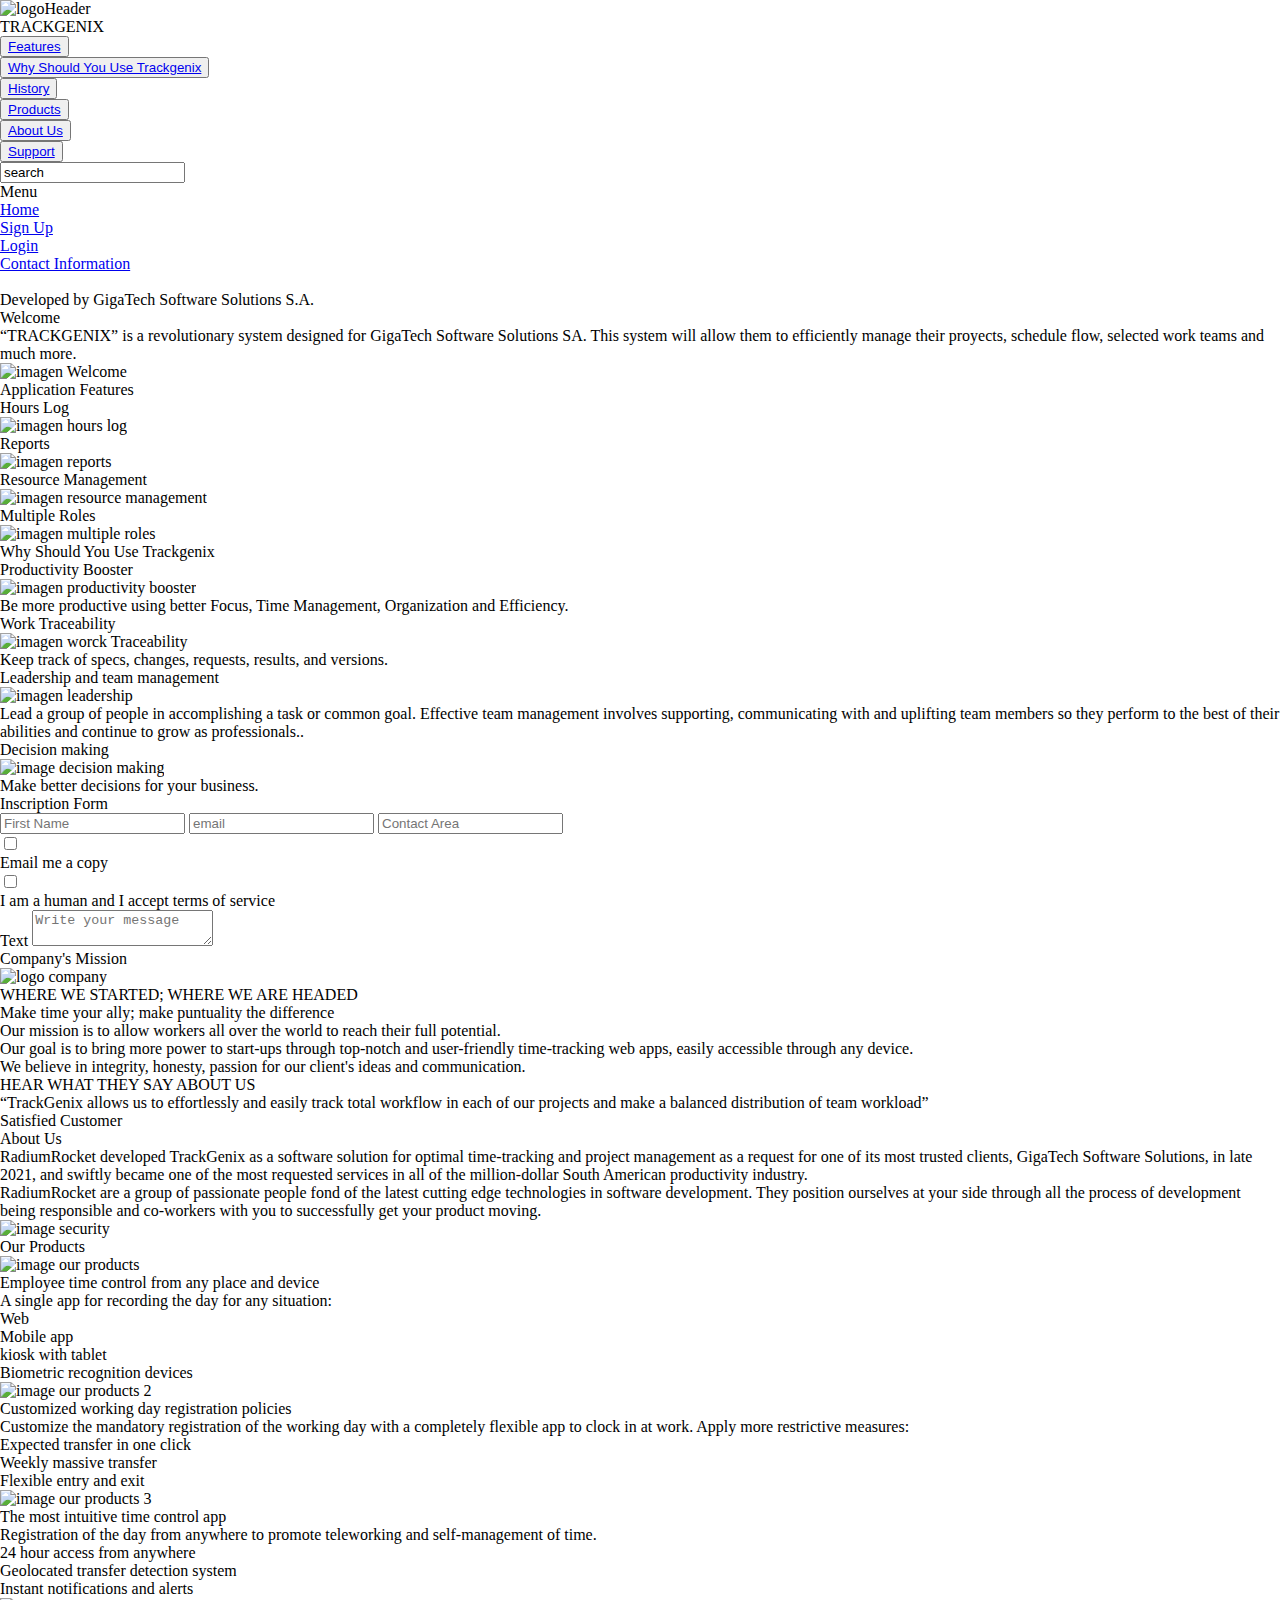
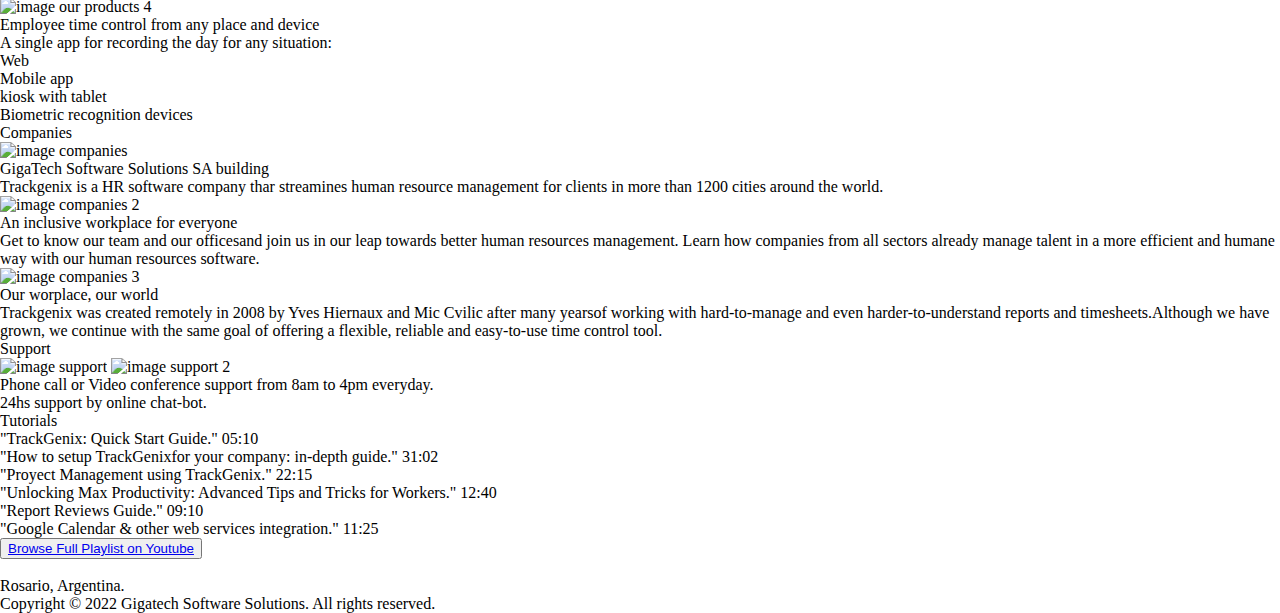
==== Semana-03/index.html @ 6f0683c3 "BaSP-W02-2022 : create css folder with reset file and style" ====
<!DOCTYPE html>
<html lang="en">
    <head>
        <meta charset="UTF-8">
        <meta http-equiv="X-UA-Compatible" content="IE=edge">
        <meta name="viewport" content="width=device-width, initial-scale=1.0">
        <title>TrackGenix: Work Hours Recording System</title>
        <meta name="description" content="“TRACKGENIX” is a revolutionary system designed by GigaTech Software Solutions SA.
        This system will allow them to efficiently manage their projects, schedule flow, selected work teams and much more.">
        <meta name="keywords" content="TRACKGENIX, HOURS LOG, EMPLOYEE REGISTRATION SYSTEM, EMPLOYEE TIME CONTROL">
        <link rel="stylesheet" href="../Semana-03/css/reset.css">
        <link rel="stylesheet" href="../Semana-03/css/style.css">
    </head>
    <body>
        <header>
            <img src="../Semana-01prueba/assets/images/LOGO-RR 3.png" alt="logoHeader">
            <div>
            <h1>TRACKGENIX</h1>
            </div>
            <nav>
                <ul>
                    <li><button><a href="#">Features</a></button></li>
                    <li><button><a href="#">Why Should You Use Trackgenix</a></button></li>
                    <li><button><a href="#">History</a></button></li>
                    <li><button><a href="#">Products</a></button></li>
                    <li><button><a href="#">About Us</a></button></li>
                    <li><button><a href="#">Support</a></button></li>
                </ul>
            </nav>
        </header>
        <aside>
            <input type="search" value="search">
            <h4>Menu</h4>
            <ul>
                <a href="#"><li>Home</li></a>
                <a href="#"><li>Sign Up</li></a>
                <a href="#"><li>Login</li></a>
                <a href="#"><li>Contact Information</li></a>
            </ul>
            <img src="../Semana-01prueba/assets/images/LOGO-RR 3.png" alt="">
            <p>
                Developed by GigaTech Software Solutions S.A.
            </p>
        </aside>
        <main>
            <section>
                <h2>Welcome</h2>
                <p> 
                    “TRACKGENIX” is a revolutionary system designed for GigaTech Software Solutions SA. 
                    This system will allow them to efficiently manage 
                    their proyects, schedule flow, selected work teams and much more.
                </p>
                <img src="../Semana-01prueba/assets/images/imagen seccion 1 landing.jpg" alt="imagen Welcome">
            </section>
            <section>
                <h3>Application Features</h3>
                <article>
                    <p>
                        Hours Log
                    </p>
                    <img src="../Semana-01prueba/assets/images/hours log.png" alt="imagen hours log">
                </article>
                <article>
                    <p>
                        Reports
                    </p>
                    <img src="../Semana-01prueba/assets/images/reportes.png" alt="imagen reports">
                 </article>
                 <article>
                    <p>
                        Resource Management
                    </p>
                    <img src="../Semana-01prueba/assets/images/resource management.png" alt="imagen resource management">
                </article>
                <article>
                    <p>
                        Multiple Roles
                    </p>
                    <img src="../Semana-01prueba/assets/images/multiple_roles.png" alt="imagen multiple roles">
                </article>
            </section>
            <section>
                <h3>Why Should You Use Trackgenix</h3>
                <article>
                    <p>
                        Productivity Booster
                    </p>
                    <img src="../Semana-01prueba/assets/images/produtivity booster.png" alt="imagen productivity booster">
                    <p>
                        Be more productive using better Focus, Time Management, Organization
                        and Efficiency.
                    </p>
                </article>
                <article>
                    <p>
                        Work Traceability
                    </p>
                    <img src="../Semana-01prueba/assets/images/work trace.png" alt="imagen worck Traceability">
                    <p >
                        Keep track of specs, changes, requests, results, and versions.
                    </p>
                </article>
                <article>
                    <p>
                        Leadership and team management
                    </p>
                    <img src="../Semana-01prueba/assets/images/leadership and team management.png" alt="imagen leadership">
                    <p>
                        Lead a group of people in accomplishing a task or common goal. Effective 
                    team management involves supporting, communicating with and uplifting team 
                    members so they perform to the best of their abilities and continue to grow as professionals..
                    </p>
                </article>
                <article>
                    <p>
                        Decision making
                    </p>
                    <img src="../Semana-01prueba/assets/images/decision making.png" alt="image decision making">
                    <p>
                        Make better decisions for your business.
                    </p>
                </article>
            </section>
            <section>
                <form>
                    <h3>Inscription Form</h3>
                    <input  type="text" placeholder="First Name">
                    <input  type="email" placeholder="email">
                    <input  type="text" placeholder="Contact Area">
                    <article>
                        <input type="checkbox"> 
                        <p>
                            Email me a copy
                        </p>
                        <input  type="checkbox"> 
                        <p>
                            I am a human and I accept terms of service
                        </p> 
                    </article>
                    <label>
                        Text
                    </label>
                    <textarea name="Message" placeholder="Write your message"></textarea>
                </form>
            </section>
            <section >
                <h3>Company's Mission</h3>
                <img src="../Semana-01prueba/assets/images/LOGO-RR 3.png" alt="logo company">
                <article>
                    <p>
                        WHERE WE STARTED; WHERE WE ARE HEADED
                    </p>
                    <p>
                        Make time your ally; make puntuality the difference
                    </p>
                    <p>
                        Our mission is to allow workers all over the world to reach their full potential.
                    </p>
                    <p>
                        Our goal is to bring more power to start-ups through top-notch and user-friendly time-tracking
                    web apps, easily accessible through any device.
                    </p>
                    <p>
                        We believe in integrity, honesty, passion for our client's
                    ideas and communication.
                    </p>
                </article>
                <article>
                    <p>
                        HEAR WHAT THEY SAY ABOUT US
                    </p>
                    <p >
                        “TrackGenix allows us to effortlessly and easily track total workflow in each of our projects
                    and make a balanced distribution of team workload”
                    </p>
                    <p>
                        Satisfied Customer
                    </p>
                </article>
                <article>
                    <p>
                        About Us
                    </p>
                    <p>
                        RadiumRocket developed TrackGenix as a software solution for optimal time-tracking and project management as
                    a request for one of its most trusted clients, GigaTech Software Solutions, in late 2021, and swiftly became
                    one of the most requested services in all of the million-dollar South American productivity industry.
                    </p>
                    <p>
                        RadiumRocket are a group of passionate people fond of the latest cutting edge technologies in software development.
                    They position ourselves at your side through all the process of development being responsible and co-workers with you to
                    successfully get your product moving.
                    </p>
                </article>
                <article>
                    <img src="../Semana-01prueba/assets/images/security.jpg" alt="image security">
                </article>
            </section>
            <section >
                <h3>Our Products</h3>
                <article>
                    <img  src="../Semana-01prueba/assets/images/ourproducts1.png" alt="image our products">
                    <p>
                        Employee time control from any place and device
                    </p>
                    <p>
                        A single app for recording the day for any situation:
                    </p>
                    <ul>
                        <li>Web</li>
                        <li>Mobile app</li>
                        <li>kiosk with tablet</li>
                        <li>Biometric recognition devices</li>
                    </ul>
                </article>
                <article>
                    <img src="../Semana-01prueba/assets/images/ourproducts2.png" alt="image our products 2">
                    <p>
                        Customized working day registration policies
                    </p>
                    <p>
                        Customize the mandatory registration of the working day with a completely 
                        flexible app to clock in at work. Apply more restrictive measures:
                    </p>
                    <ul>
                        <li>Expected transfer in one click</li>
                        <li>Weekly massive transfer</li>
                        <li>Flexible entry and exit</li>
                    </ul>
                </article>
                <article>
                    <img src="../Semana-01prueba/assets/images/ourproducts3.png" alt="image our products 3">
                    <p>
                        The most intuitive time control app
                    </p>
                    <p>
                        Registration of the day from anywhere to promote teleworking
                        and self-management of time.
                    </p>
                    <ul>
                        <li>24 hour access from anywhere</li>
                        <li>Geolocated transfer detection system</li>
                        <li>Instant notifications and alerts</li>
                    </ul>
                </article>
                <article>
                    <img src="../Semana-01prueba/assets/images/ourproducts4.png" alt="image our products 4">
                    <p>
                        Employee time control from any place and device
                    </p>
                    <p>
                        A single app for recording the day for any situation:
                    </p>
                    <ul>
                        <li>Web</li>
                        <li>Mobile app</li>
                        <li>kiosk with tablet</li>
                        <li>Biometric recognition devices</li>
                    </ul>
                </article>
            </section>
            <section>
                <h3 >Companies</h3>
                <img src="../Semana-01prueba/assets/images/companies1.jpeg" alt="image companies">
                <p >
                    GigaTech Software Solutions SA building
                </p>
                <p>
                    Trackgenix is a HR software company thar streamines human resource management
                    for clients in more than 1200 cities around the world.
                </p>
                <img src="../Semana-01prueba/assets/images/companies2.jpeg" alt="image companies 2">
                <p>
                    An inclusive workplace for everyone
                </p>
                <p>
                    Get to know our team and our officesand join us in our leap towards better
                    human resources management. Learn how companies from all sectors already 
                    manage talent in a more efficient and humane way with our human resources software.
                </p>
                <img src="../Semana-01prueba/assets/images/companies3.jpeg" alt="image companies 3">
                <p>
                    Our worplace, our world
                </p>
                <p>
                    Trackgenix was created remotely in 2008 by Yves Hiernaux and Mic Cvilic after
                    many yearsof working with hard-to-manage and even harder-to-understand reports
                    and timesheets.Although we have grown, we continue with the same goal of offering
                    a flexible, reliable and easy-to-use time control tool.
                </p>
            </section>
            <section>
                <h3>Support</h3>
                <img src="../Semana-01prueba/assets/images/support1.jpg" alt="image support">    
                <img src="../Semana-01prueba/assets/images/support2.jpg" alt="image support 2"> 
                <p>
                    Phone call or Video conference support from 8am to 4pm everyday.
                </p>
                <p>
                    24hs support by online chat-bot.
                </p>
                <article>
                    <p>
                        Tutorials
                    </p>
                    <ol>
                        <li>"TrackGenix: Quick Start Guide." 05:10</li>
                        <li>"How to setup TrackGenixfor your company: in-depth guide." 31:02</li>
                        <li>"Proyect Management using TrackGenix." 22:15</li>
                        <li>"Unlocking Max Productivity: Advanced Tips and Tricks for Workers." 12:40</li>
                        <li>"Report Reviews Guide." 09:10</li>
                        <li>"Google Calendar & other web services integration." 11:25</li>
                    </ol>
                <article>
                    <button>
                        <a  href="https://www.youtube.com/" target="_blank">
                            Browse Full Playlist on Youtube
                        </a>
                    </button>
                    
                </article>
            </section>
        </main>
        <footer>
            <a href="https://www.facebook.com/" target="_blank"><img class="icono-footer" 
                src="../Semana-01prueba/assets/images/facebook.png" alt=""></a>
            <a href="https://www.twitter.com/" target="_blank"><img class="icono-footer" 
                src="../Semana-01prueba/assets/images/gorjeo.png" alt=""></a>
            <a href="https://www.instagram.com/" target="_blank"><img class="icono-footer"
                 src="../Semana-01prueba/assets/images/instagram.png" alt=""></a>
            <a href="https://www.linkedin.com/" target="_blank"><img class="icono-footer"
                 src="../Semana-01prueba/assets/images/linkedin.png" alt=""></a>
            <p>
                Rosario, Argentina.
            </p>
            <p>
                Copyright © 2022 Gigatech Software Solutions. All rights reserved.
            </p>
        </footer>
    </body>
</html>
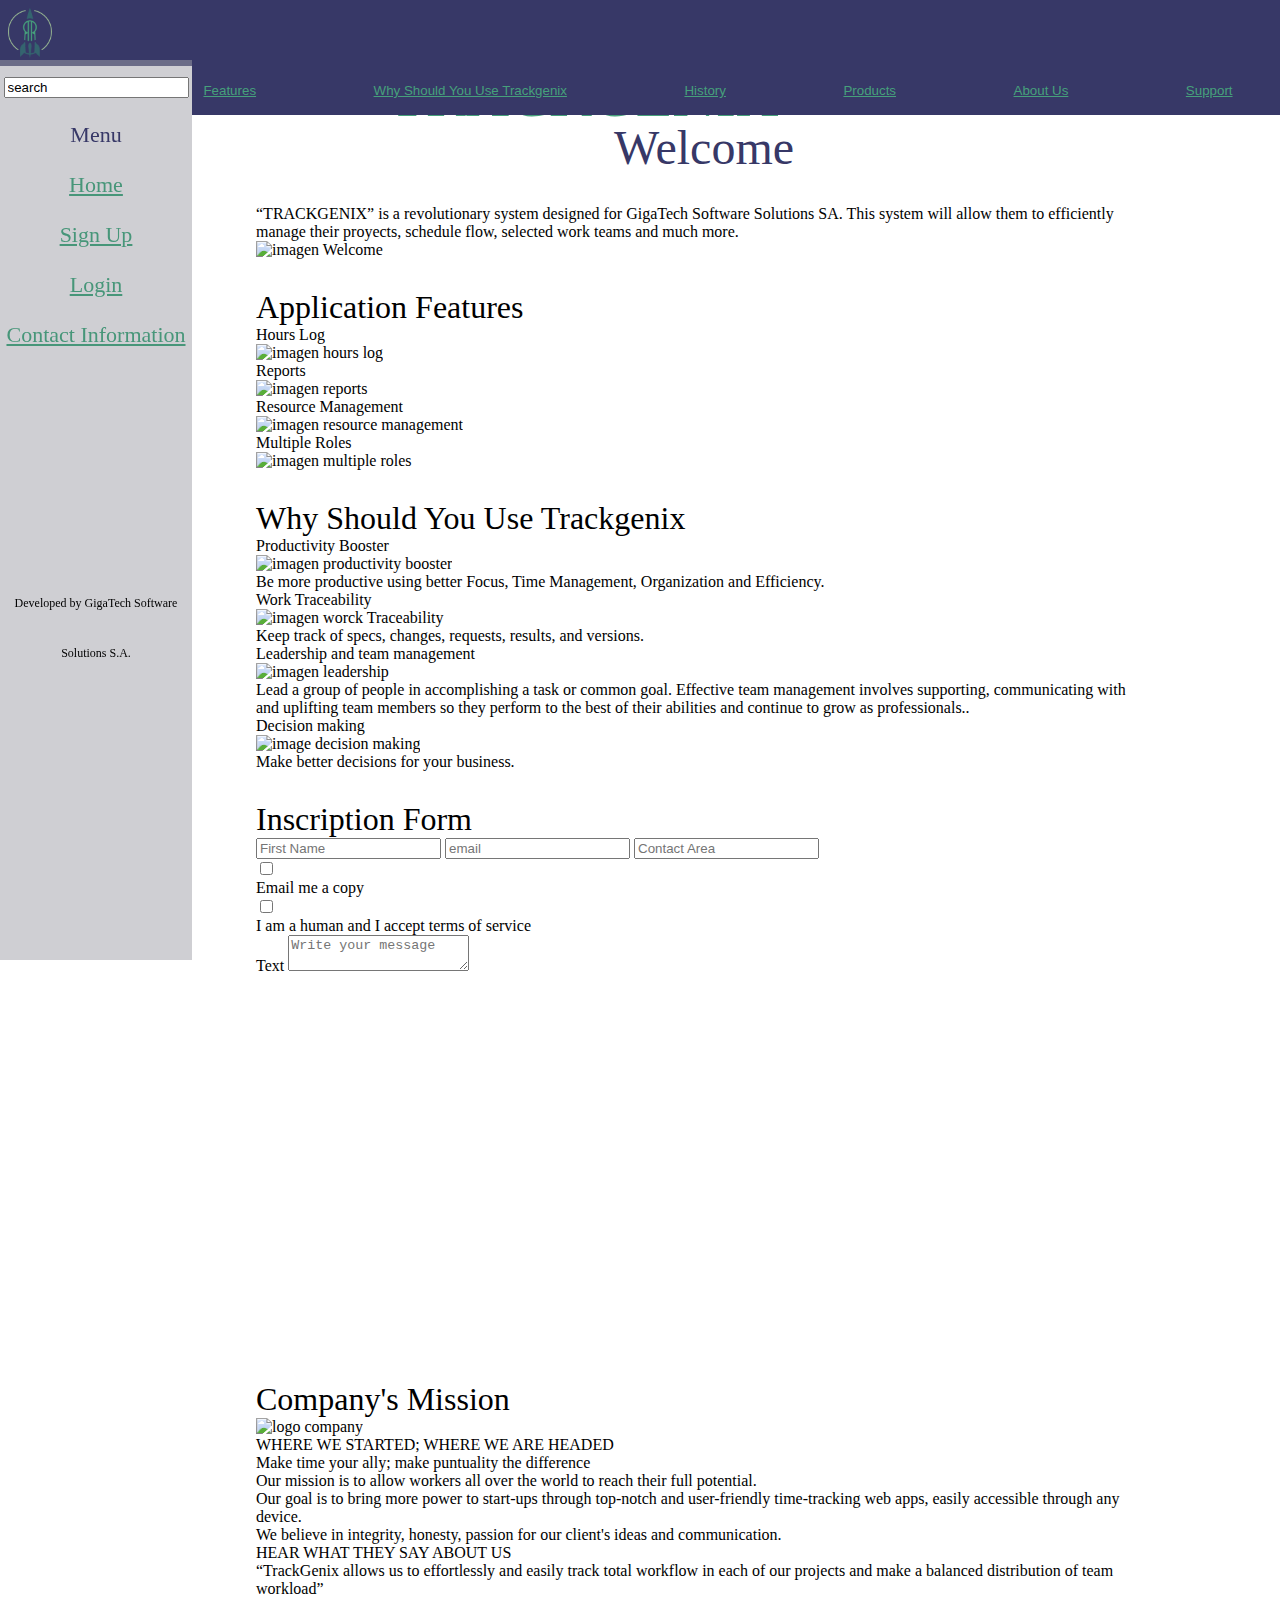
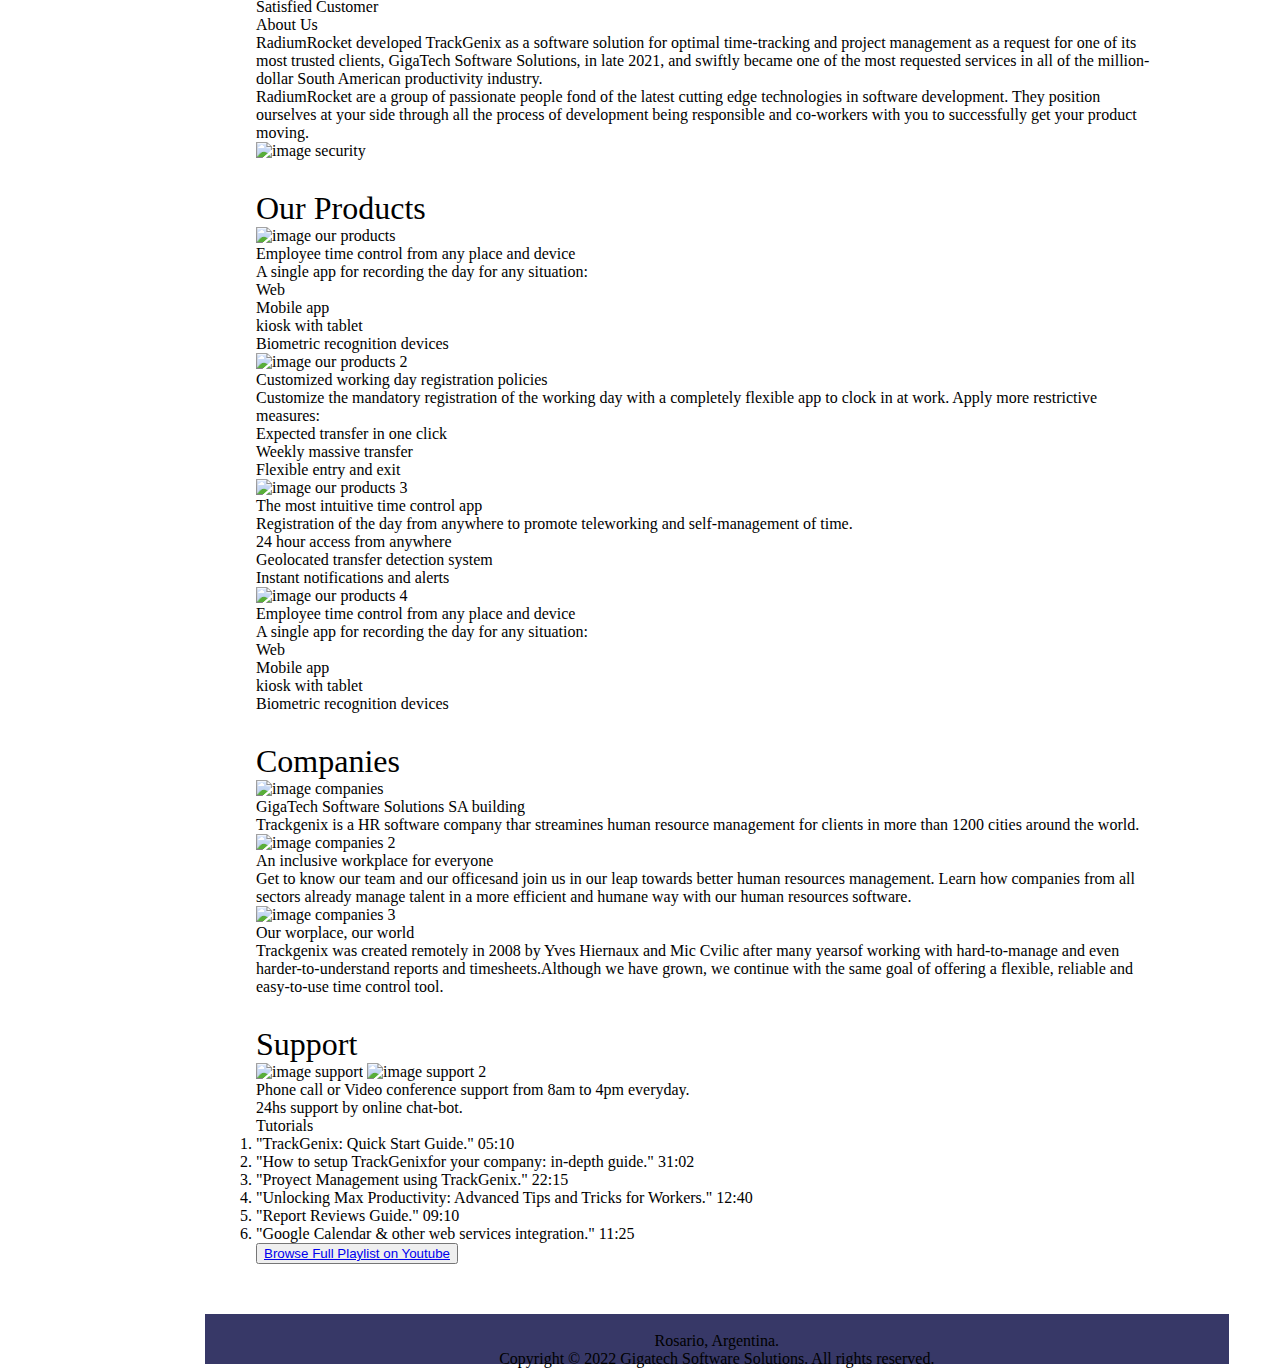
==== commit 9d70aed5: "BaSP-W02-2022 : modify header, nav and aside with css file" ====
--- a/Semana-03/index.html
+++ b/Semana-03/index.html
@@ -13,8 +13,8 @@
     </head>
     <body>
         <header>
-            <img src="../Semana-01prueba/assets/images/LOGO-RR 3.png" alt="logoHeader">
-            <div>
+            <img src="../Semana-03/assets/images/LOGO-RR 3.png" alt="logoHeader">
+            <div class="titu">
             <h1>TRACKGENIX</h1>
             </div>
             <nav>
@@ -38,7 +38,7 @@
                 <a href="#"><li>Contact Information</li></a>
             </ul>
             <img src="../Semana-01prueba/assets/images/LOGO-RR 3.png" alt="">
-            <p>
+            <p class="aside-p">
                 Developed by GigaTech Software Solutions S.A.
             </p>
         </aside>
--- a/Semana-03/css/style.css
+++ b/Semana-03/css/style.css
@@ -0,0 +1,110 @@
+body {
+    font-family: 'roboto';
+    margin: 0%;
+}
+header {
+    position: fixed;
+    z-index: 1;
+    width: 100%;
+    height: 50px;
+    background-color: #373867;
+    padding: 8px;
+}
+h1 {
+    width: 90%;
+    text-align: center;
+    color: #46A07B;
+    margin: 0%;
+    font-size: 60px;   
+}
+header img {
+    height: 50px;
+    align-items: center;
+}
+aside {
+    position: fixed;
+    z-index: 1;
+    width: 15%;
+    height: 100%;
+    background-color: rgba(159, 159, 168, 0.5);
+    font-size: 22px;
+    line-height: 50px;
+    text-align: center;
+    margin-top: 60px;
+}
+aside ul {
+    padding: 0%;
+    margin-bottom: 130px;
+}
+aside a {
+    list-style-type: none;
+    color: #479679;
+}
+aside img {
+    margin-top: 70px ;
+}
+aside h4 {
+    color: #373867;
+    margin: 0%;
+}
+aside p {
+    margin: 0%;
+    font-size: 12px;
+}
+nav {
+    position: fixed;
+    z-index: 1;
+    top: 65px;
+    width: 90%;
+    left: 15%;
+    background-color: #373867;
+    height: 50px;
+    text-align: center;
+    font-size: 22px;
+}
+nav button {
+    background-color: #373867;
+    border: none;
+}
+nav a {
+    margin-right: 100px;
+    color: #46A07B;
+}
+nav ul li {
+    display: inline-block;
+    height: 30px;
+    position: relative;
+    top: 10px;
+    color:#46A07B;
+}
+h2 {
+    position: relative;
+    bottom: 30px;
+    text-align: center;
+    font-size: 48px;
+    font-weight: 400;
+    color:#373867;
+}
+h3 {
+    font-size: 32px;
+    margin-top: 30px;
+}
+main {
+    width: 70%;
+    position: relative;
+    top: 0;
+    left: 20%;
+    top: 150px;
+}
+form {
+    height: 550px;
+}
+footer {
+    position: absolute;
+    background-color: #373867;
+    width: 80%;
+    left: 16%;
+    height: 50px;
+    margin: 200px 0px;
+    text-align: center;
+}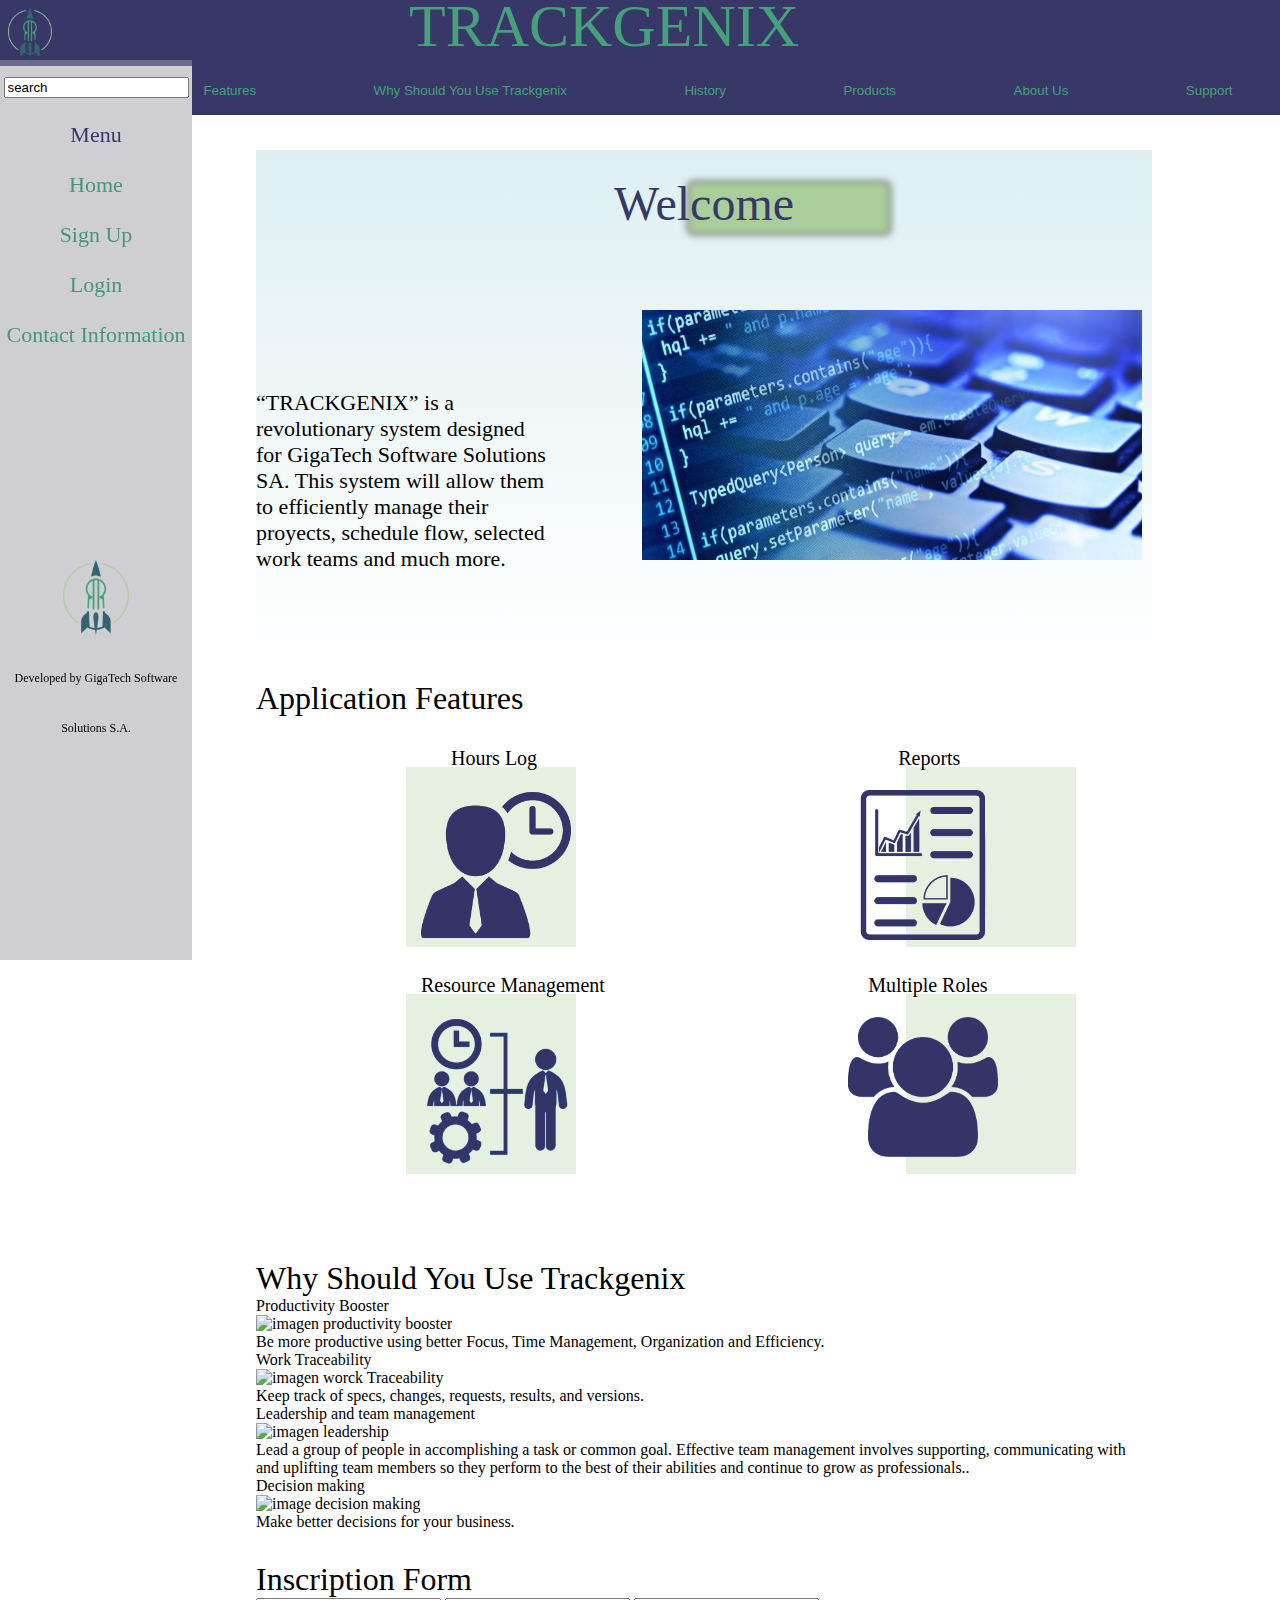
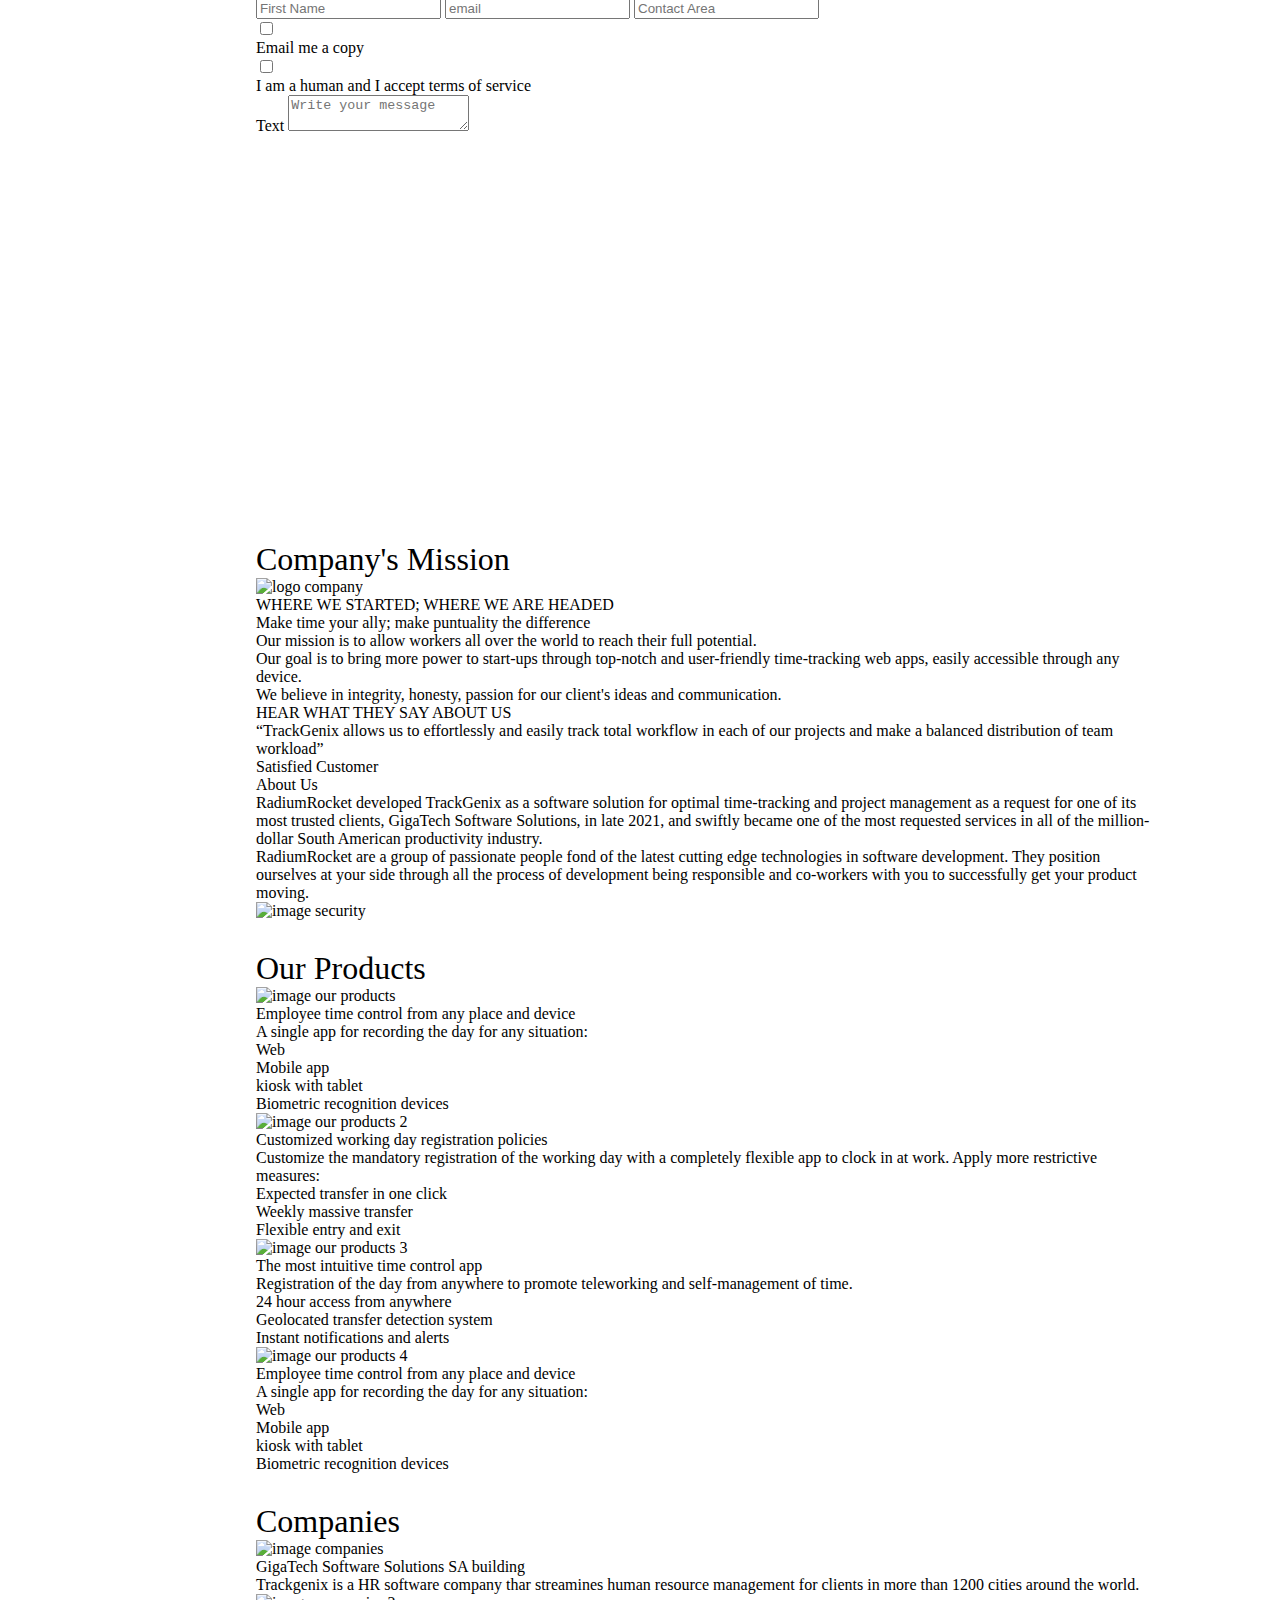
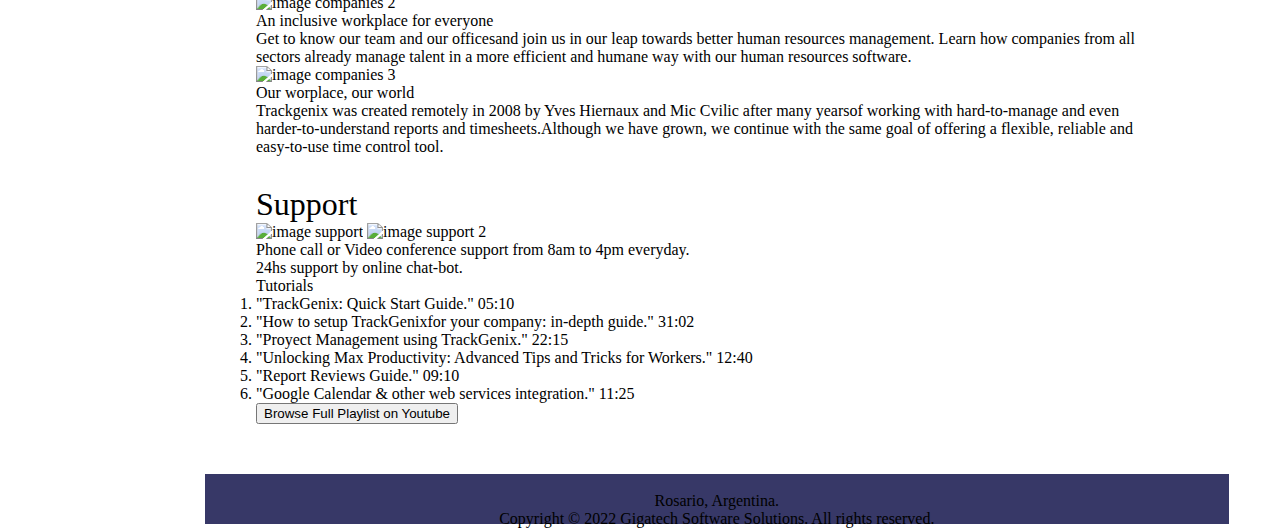
==== commit 1a376091: "BaSP-W02-2022 : modify main, in sections welcome and application features the CSS and html files" ====
--- a/Semana-03/index.html
+++ b/Semana-03/index.html
@@ -37,46 +37,55 @@
                 <a href="#"><li>Login</li></a>
                 <a href="#"><li>Contact Information</li></a>
             </ul>
-            <img src="../Semana-01prueba/assets/images/LOGO-RR 3.png" alt="">
+            <img src="../Semana-03/assets/images/LOGO-RR 3.png" alt="logo company">
             <p class="aside-p">
                 Developed by GigaTech Software Solutions S.A.
             </p>
         </aside>
         <main>
-            <section>
+            <section class="welcome">
+                <div class="welcome-title"></div>
                 <h2>Welcome</h2>
-                <p> 
+                <p>
                     “TRACKGENIX” is a revolutionary system designed for GigaTech Software Solutions SA. 
                     This system will allow them to efficiently manage 
                     their proyects, schedule flow, selected work teams and much more.
                 </p>
-                <img src="../Semana-01prueba/assets/images/imagen seccion 1 landing.jpg" alt="imagen Welcome">
-            </section>
-            <section>
+                <img class="imagen-seccion-1" src="../Semana-03/assets/images/imagen seccion 1 landing.jpg" alt="imagen Welcome">
+            </section>
+            <div class="linea">
+            </div>
+            <section class="application">
                 <h3>Application Features</h3>
-                <article>
-                    <p>
+                <div class="div-apli">
+                    <div class="div-aplica"></div>
+                </div>
+                <article class="seccion-2">
+                    <p class="parrafo-seccion-hours">
                         Hours Log
                     </p>
-                    <img src="../Semana-01prueba/assets/images/hours log.png" alt="imagen hours log">
-                </article>
-                <article>
-                    <p>
+                    <img class="imagen-seccion-2" src="../Semana-03/assets/images/hours log.png" alt="imagen hours log">
+                </article>
+                <article class="seccion-2-der">
+                    <p class="parrafo-seccion-reports">
                         Reports
                     </p>
-                    <img src="../Semana-01prueba/assets/images/reportes.png" alt="imagen reports">
-                 </article>
-                 <article>
-                    <p>
+                    <img class="imagen-seccion-2" src="../Semana-03/assets/images/reportes.png" alt="imagen reports">
+                </article>
+                 <div class="div-apli1">
+                    <div class="div-aplicado"></div>
+                 </div>
+                 <article class="seccion-2-abajo">
+                    <p class="parrafo-seccion-2-resource">
                         Resource Management
                     </p>
-                    <img src="../Semana-01prueba/assets/images/resource management.png" alt="imagen resource management">
-                </article>
-                <article>
-                    <p>
+                    <img class="imagen-seccion-2" src="../Semana-03/assets/images/resource management.png" alt="imagen resource management">
+                </article>
+                <article class="seccion-2-der multiple">
+                    <p class="parrafo-seccion-2-multiple">
                         Multiple Roles
                     </p>
-                    <img src="../Semana-01prueba/assets/images/multiple_roles.png" alt="imagen multiple roles">
+                    <img class="imagen-seccion-2" src="../Semana-03/assets/images/multiple_roles.png" alt="imagen multiple roles">
                 </article>
             </section>
             <section>
--- a/Semana-03/css/style.css
+++ b/Semana-03/css/style.css
@@ -40,6 +40,10 @@
     list-style-type: none;
     color: #479679;
 }
+a {
+    text-decoration: none;
+    color: black;
+}
 aside img {
     margin-top: 70px ;
 }
@@ -107,4 +111,123 @@
     height: 50px;
     margin: 200px 0px;
     text-align: center;
-}+}
+.titu {
+    position: relative;
+    bottom: 70px;
+    left: 20px;
+    text-align: center;
+}
+.welcome-title {
+    position: relative;
+    left: 430px;
+    top: 30px;
+    background-color: #AACE9B ;
+    border-radius: 8px;
+    border: grey solid 3px;
+    height: 50px;
+    width: 200px;
+    filter: blur(3px);
+}
+.welcome {
+    background-color: rgba(222, 239, 241, 1); 
+    background-image: linear-gradient(rgba(222, 239, 241, 1), white);
+    height: 500px;
+}
+.welcome p {
+    position: absolute;
+    top: 240px;
+    right: 600px;
+    font-size: 22px;
+}
+.imagen-seccion-1 {
+    width: 500px;
+    position: absolute;
+    right: 10px;
+    top: 160px;
+}
+.application {
+    height: 550px;
+}
+.div-apli {
+    position: relative;
+    left: 150px;
+    top: 50px;
+    background-color: rgba(170, 206, 155, 0.3);
+    width: 170px;
+    height: 180px;
+}
+.div-aplica {
+    position: relative;
+    left: 500px;
+    background-color: rgba(170, 206, 155, 0.3);
+    width: 170px;
+    height: 180px;
+}
+.div-apli1 {
+    position: relative;
+    bottom: 150px;
+    left: 150px;
+    background-color: rgba(170, 206, 155, 0.3);
+    width: 170px;
+    height: 180px;
+}
+.div-aplicado {
+    position: relative;
+    left: 500px;
+    background-color: rgba(170, 206, 155, 0.3);
+    width: 170px;
+    height: 180px;
+}
+.multiple {
+    position: relative;
+    bottom: 400px;
+}
+.imagen-seccion-2 {
+    width: 150px;
+}
+.seccion-2 {
+    display: inline-block;
+    width: 45%;
+    position: relative;
+    bottom: 200px;
+    left: 165px;
+}
+.seccion-2-abajo {
+    display: inline-block;
+    width: 45%;
+    position: relative;
+    bottom: 390px;
+    left: 165px;
+}
+.seccion-2-der {
+    display: inline-block;
+    margin-top: 50px;
+    width: 45%;
+    position: relative;
+    bottom: 200px;
+    left: 185px;
+}
+.multiple {
+    position: relative;
+    bottom: 400px;
+}
+.parrafo-seccion-hours {
+    padding-left: 30px;
+    margin-bottom: 20px;
+    font-size: 20px;
+}
+.parrafo-seccion-2-resource {
+    font-size: 20px;
+    margin-bottom: 20px;
+}
+.parrafo-seccion-reports {
+    padding-left: 50px;
+    font-size: 20px;
+    margin-bottom: 20px;
+}
+.parrafo-seccion-2-multiple {
+    padding-left: 20px;
+    font-size: 20px;
+    margin-bottom: 20px;
+}
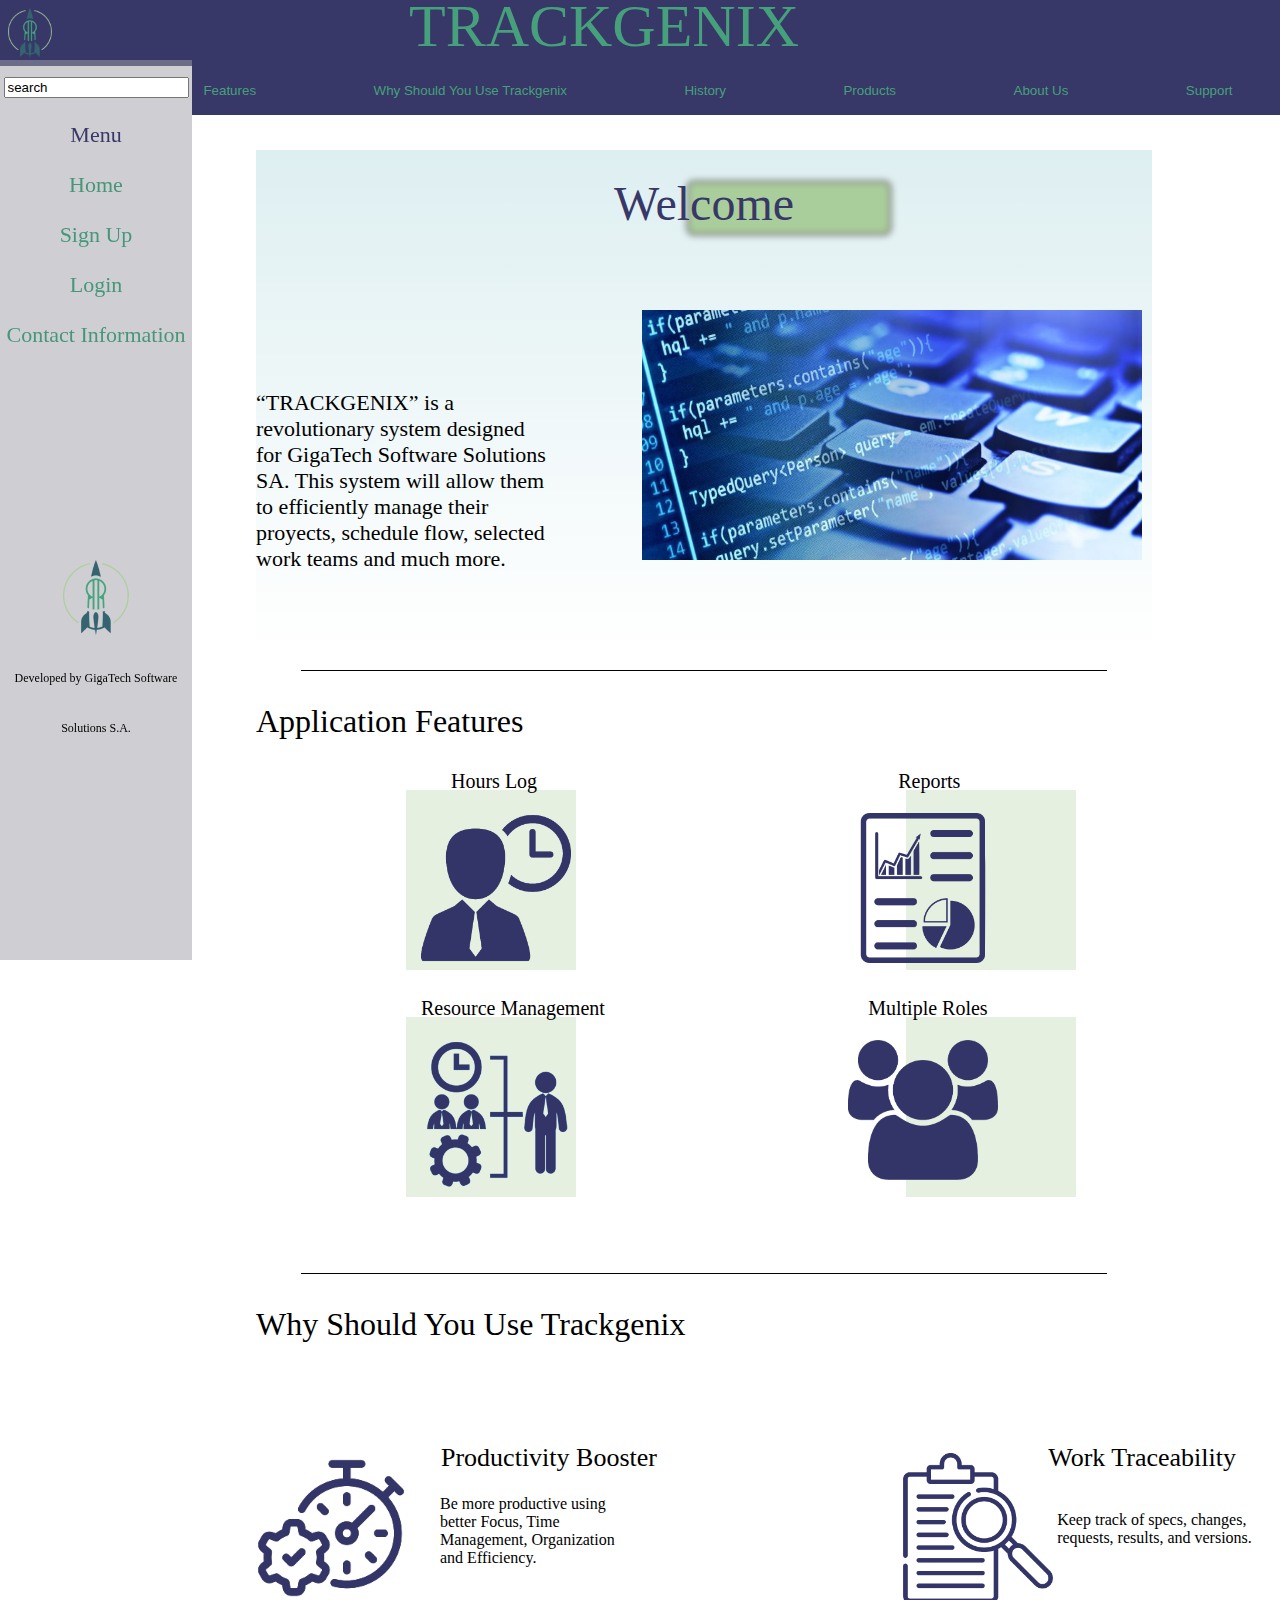
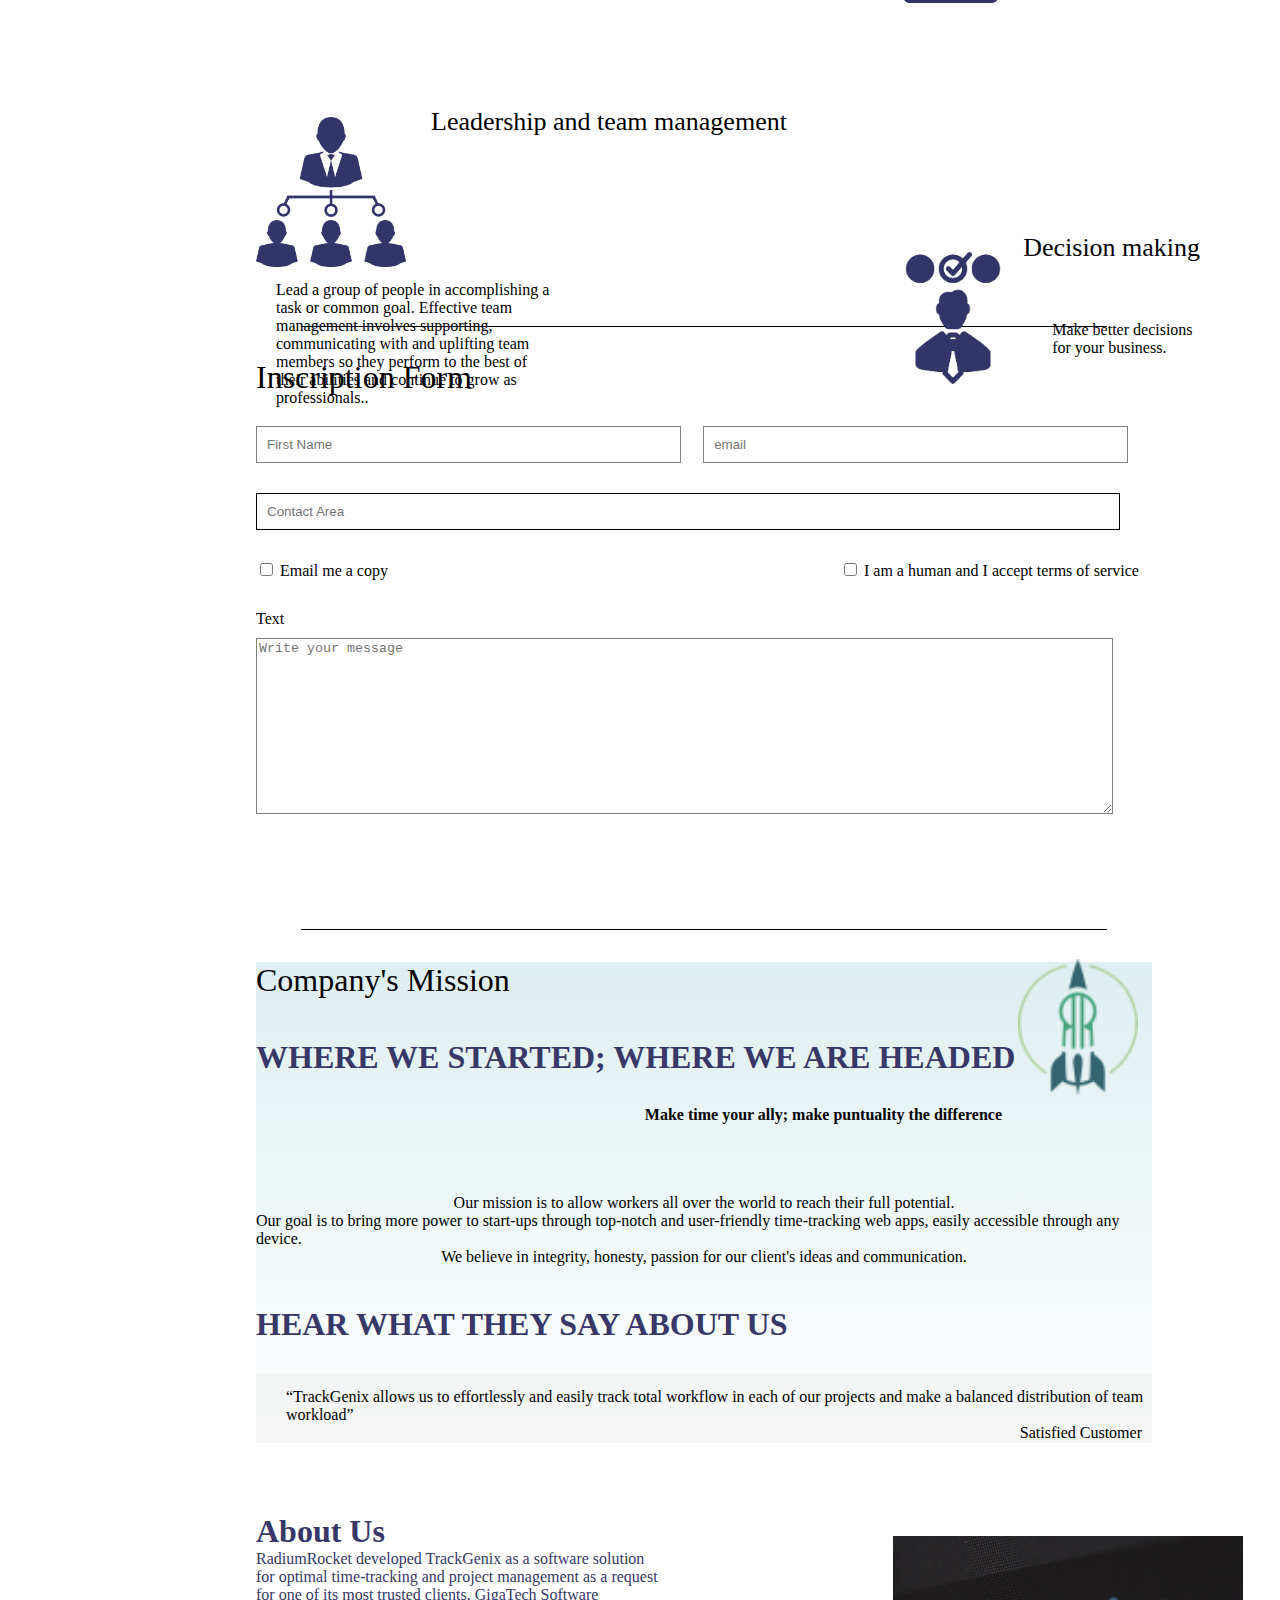
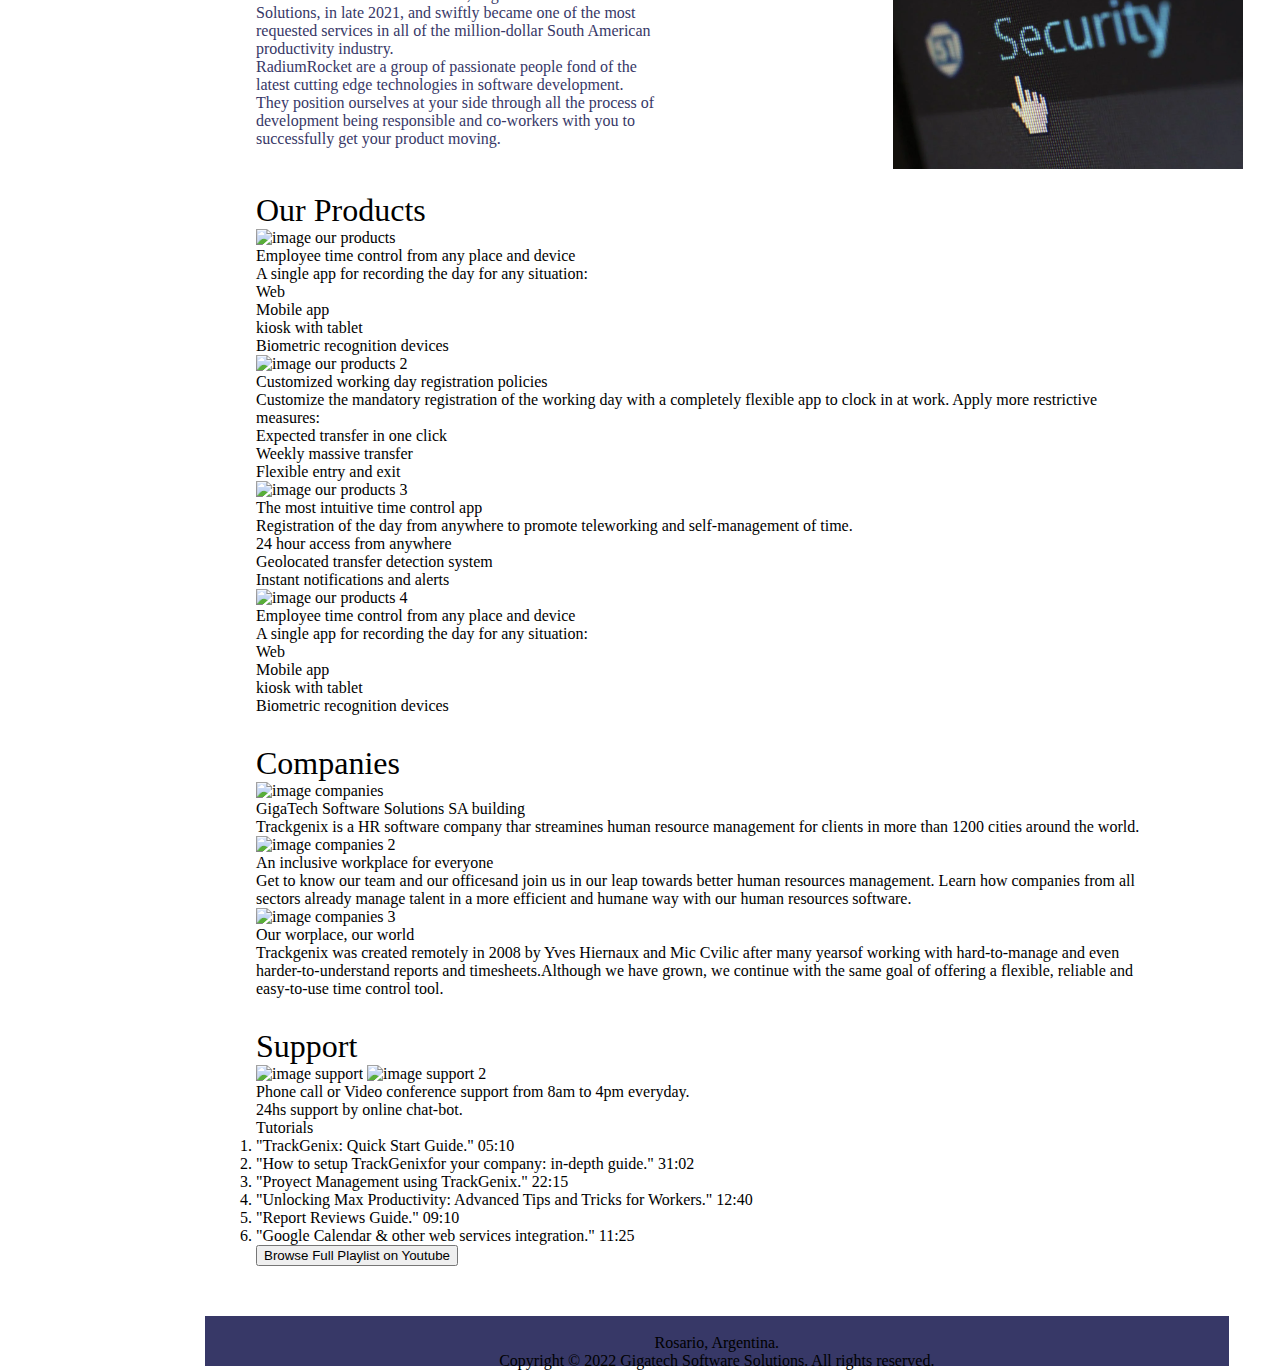
==== commit ce3c0cc5: "BaSP-W02-2022 : modify main, in sections why should, inscription form and company's mission the CSS " ====
--- a/Semana-03/index.html
+++ b/Semana-03/index.html
@@ -88,61 +88,65 @@
                     <img class="imagen-seccion-2" src="../Semana-03/assets/images/multiple_roles.png" alt="imagen multiple roles">
                 </article>
             </section>
-            <section>
+            <div class="linea">
+            </div>
+            <section class="why-should">
                 <h3>Why Should You Use Trackgenix</h3>
-                <article>
-                    <p>
+                <article class="seccion-3-1">
+                    <p class="productivity pro">
                         Productivity Booster
                     </p>
-                    <img src="../Semana-01prueba/assets/images/produtivity booster.png" alt="imagen productivity booster">
-                    <p>
+                    <img class="imagen-seccion-2" src="../Semana-03/assets/images/produtivity booster.png" alt="logo5">
+                    <p class="seccion-3-1-parrafo">
                         Be more productive using better Focus, Time Management, Organization
                         and Efficiency.
                     </p>
                 </article>
-                <article>
-                    <p>
+                <article class="seccion-3-2">
+                    <p class="productivity work">
                         Work Traceability
                     </p>
-                    <img src="../Semana-01prueba/assets/images/work trace.png" alt="imagen worck Traceability">
-                    <p >
+                    <img class="imagen-seccion-2" src="../Semana-03/assets/images/work trace.png" alt="logo6">
+                    <p class="seccion-3-2-parrafo">
                         Keep track of specs, changes, requests, results, and versions.
                     </p>
                 </article>
-                <article>
-                    <p>
+                <article class="seccion-3-3">
+                    <p class="productivity leader">
                         Leadership and team management
                     </p>
-                    <img src="../Semana-01prueba/assets/images/leadership and team management.png" alt="imagen leadership">
-                    <p>
+                    <img class="imagen-seccion-2" src="../Semana-03/assets/images/leadership and team management.png" alt="logo7">
+                    <p class="seccion-3-3-parrafo">
                         Lead a group of people in accomplishing a task or common goal. Effective 
                     team management involves supporting, communicating with and uplifting team 
                     members so they perform to the best of their abilities and continue to grow as professionals..
                     </p>
                 </article>
-                <article>
-                    <p>
+                <article class="seccion-3-4">
+                    <p class="productivity decision">
                         Decision making
                     </p>
-                    <img src="../Semana-01prueba/assets/images/decision making.png" alt="image decision making">
-                    <p>
+                    <img class="imagen-seccion-2" src="../Semana-03/assets/images/decision making.png" alt="logo8">
+                    <p class="seccion-3-4-parrafo">
                         Make better decisions for your business.
                     </p>
                 </article>
             </section>
+            <div class="linea">
+            </div>
             <section>
                 <form>
                     <h3>Inscription Form</h3>
-                    <input  type="text" placeholder="First Name">
-                    <input  type="email" placeholder="email">
-                    <input  type="text" placeholder="Contact Area">
+                    <input class="inscription-text" type="text" placeholder="First Name">
+                    <input class="inscription-text" type="email" placeholder="email">
+                    <input class="inscription-text-area" type="text" placeholder="Contact Area">
                     <article>
                         <input type="checkbox"> 
                         <p>
                             Email me a copy
                         </p>
-                        <input  type="checkbox"> 
-                        <p>
+                        <input class="inscription-checkbox-1" type="checkbox"> 
+                        <p class="checkbox-1">
                             I am a human and I accept terms of service
                         </p> 
                     </article>
@@ -152,57 +156,63 @@
                     <textarea name="Message" placeholder="Write your message"></textarea>
                 </form>
             </section>
-            <section >
-                <h3>Company's Mission</h3>
-                <img src="../Semana-01prueba/assets/images/LOGO-RR 3.png" alt="logo company">
-                <article>
-                    <p>
-                        WHERE WE STARTED; WHERE WE ARE HEADED
-                    </p>
-                    <p>
-                        Make time your ally; make puntuality the difference
-                    </p>
-                    <p>
-                        Our mission is to allow workers all over the world to reach their full potential.
-                    </p>
-                    <p>
-                        Our goal is to bring more power to start-ups through top-notch and user-friendly time-tracking
-                    web apps, easily accessible through any device.
-                    </p>
-                    <p>
-                        We believe in integrity, honesty, passion for our client's
-                    ideas and communication.
-                    </p>
-                </article>
-                <article>
-                    <p>
-                        HEAR WHAT THEY SAY ABOUT US
-                    </p>
-                    <p >
-                        “TrackGenix allows us to effortlessly and easily track total workflow in each of our projects
-                    and make a balanced distribution of team workload”
-                    </p>
-                    <p>
-                        Satisfied Customer
-                    </p>
-                </article>
-                <article>
-                    <p>
+            <div class="linea">
+            </div>
+            <section class="company">
+                <div class="company-gradient">
+                    <h3>Company's Mission</h3>
+                    <img class="logo-company" src="../Semana-03/assets/images/LOGO-RR 3.png" alt="">
+                    <article>
+                        <p class="company-where">
+                            WHERE WE STARTED; WHERE WE ARE HEADED
+                        </p>
+                        <p class="company-where-2">
+                            Make time your ally; make puntuality the difference
+                        </p>
+                        <p class="company-parrafo-centrado">
+                            Our mission is to allow workers all over the world to reach their full potential.
+                        </p>
+                        <p class="company-parrafo-izq">
+                            Our goal is to bring more power to start-ups through top-notch and user-friendly time-tracking
+                        web apps, easily accessible through any device.
+                        </p>
+                        <p class="company-parrafo-centrado">
+                            We believe in integrity, honesty, passion for our client's
+                        ideas and communication.
+                        </p>
+                    </article>
+                    <article>
+                        <p class="company-where hear" >
+                            HEAR WHAT THEY SAY ABOUT US
+                        </p>
+                        <div class="company-coments">
+                            <p class="company-coments-parrafo1">
+                                “TrackGenix allows us to effortlessly and easily track total workflow in each of our projects
+                            and make a balanced distribution of team workload”
+                            </p>
+                            <p class="company-coments-parrafo2">
+                                Satisfied Customer
+                            </p>
+                        </div>
+                    </article>
+                </div>
+                <article class="about-us">
+                    <p class="company-where hear">
                         About Us
                     </p>
-                    <p>
+                    <p class="about-us-parrafo">
                         RadiumRocket developed TrackGenix as a software solution for optimal time-tracking and project management as
                     a request for one of its most trusted clients, GigaTech Software Solutions, in late 2021, and swiftly became
                     one of the most requested services in all of the million-dollar South American productivity industry.
                     </p>
-                    <p>
+                    <p class="about-us-parrafo">
                         RadiumRocket are a group of passionate people fond of the latest cutting edge technologies in software development.
                     They position ourselves at your side through all the process of development being responsible and co-workers with you to
                     successfully get your product moving.
                     </p>
                 </article>
-                <article>
-                    <img src="../Semana-01prueba/assets/images/security.jpg" alt="image security">
+                <article class="about-us">
+                    <img class="imagen-seccion-company" src="../Semana-03/assets/images/security.jpg" alt="">
                 </article>
             </section>
             <section >
--- a/Semana-03/css/style.css
+++ b/Semana-03/css/style.css
@@ -112,6 +112,13 @@
     margin: 200px 0px;
     text-align: center;
 }
+.linea {
+    border-top: 1px solid black;
+    height: 2px;
+    padding: 0;
+    margin: 20px auto 0 auto;
+    width: 90%;
+}
 .titu {
     position: relative;
     bottom: 70px;
@@ -231,3 +238,183 @@
     font-size: 20px;
     margin-bottom: 20px;
 }
+.why-should {
+    height: 600px;
+}
+.seccion-3-1 {
+    display: inline-block;
+    width: 45%;
+}
+.productivity {
+    margin: 50px 0px 30px 0px ;
+    font-size: 26px;
+}
+.pro {
+    position: relative;
+    left: 185px;
+    top: 50px;
+}
+.work {
+    position: relative;
+    left: 145px;
+    top: 50px;
+}
+.leader {
+    position: relative;
+    left: 175px;
+    top: 50px;
+}
+.decision {
+    position: relative;
+    left: 145px;
+    top: 50px;
+}
+.seccion-3-1-parrafo  {
+    display: inline-block;
+    position: relative;
+    bottom: 40px;
+    width: 200px;
+    padding-left: 30px;
+}
+.seccion-3-2 {
+    display: inline-block;
+    width: 45%;
+    position: relative;
+    left: 240px;
+}
+.seccion-3-2-parrafo {
+    display: inline-block;
+    position: relative;
+    width: 200px;
+    bottom: 60px;
+}
+.seccion-3-3 {
+    display: inline-block;
+    width: 45%;
+}
+.seccion-3-3-parrafo {
+    display: inline-block;
+    position: relative;
+    width: 280px;
+    padding-left: 20px;
+    top: 10px;
+}
+.seccion-3-4 {
+    display: inline-block;
+    width: 45%;
+    position: relative;
+    left: 215px;
+}
+.seccion-3-4-parrafo {
+    display: inline-block;
+    position: relative;
+    width: 150px;
+    padding-left: 20px;
+    bottom: 40px;
+}
+.imagen-seccion-3 {
+    width: 200px;
+}
+.inscription-text {
+    width: 45%;
+    margin-right: 18px;
+    margin-top: 30px;
+    height: 15px;
+    padding: 10px;
+    border: grey solid 1px;
+}
+.inscription-text-area {
+    display: block;
+    width: 94%;
+    margin: 30px 0px;
+    padding: 10px;
+    border: black solid 1px;
+}
+form article p {
+    display: inline-block;
+}
+.inscription-checkbox-1 {
+    position: relative;
+    left: 50%;
+}
+.checkbox-1 {
+    position: relative;
+    left: 50%;
+}
+label {
+    display: block;
+    margin-top: 30px;
+}
+textarea {
+    height: 170px;
+    width: 95%;
+    border: grey solid 1px;
+    margin-top: 10px;
+}
+.company {
+    height: 800px;
+}
+.company-gradient {
+    background-color: rgba(222, 239, 241, 1);
+    background-image: linear-gradient(rgba(222, 239, 241, 1), white);
+}
+.logo-company {
+    position: relative;
+    left: 85%;
+    bottom: 40px;
+    width: 120px;
+}
+.company-where {
+    position: relative;
+    bottom: 100px;
+    margin: 0%;
+    font-size: 32px;
+    color: #373867;
+    font-weight: 600;
+}
+.company-where-2 {
+    position: relative;
+    bottom: 70px;
+    text-align: right;
+    right: 150px;
+    margin: 0%;
+    color: black;
+    font-weight: bold;
+}
+.company-parrafo-centrado {
+    text-align: center;
+}
+.company-parrafo-izq {
+    text-align: left;
+}
+.hear {
+    bottom: 0px;
+    font-weight: 600;
+    margin-top: 40px;
+}
+.company-coments {
+    background-color: rgba(217, 217, 217, 0.2);
+    height: 70px;
+    margin-top: 30px;
+}
+.company-coments-parrafo1 {
+    padding: 15px 0px 0px 30px;
+}
+.company-coments-parrafo2 {
+    text-align: right;
+    padding-right: 10px;
+}
+.about-us {
+    display: inline-block;
+    width: 45%;
+    margin-top: 30px;
+}
+.imagen-seccion-company{
+    width: 350px;
+    position: relative;
+    left: 230px;
+    top: 25px;
+}
+.about-us-parrafo {
+    color: #373867;
+}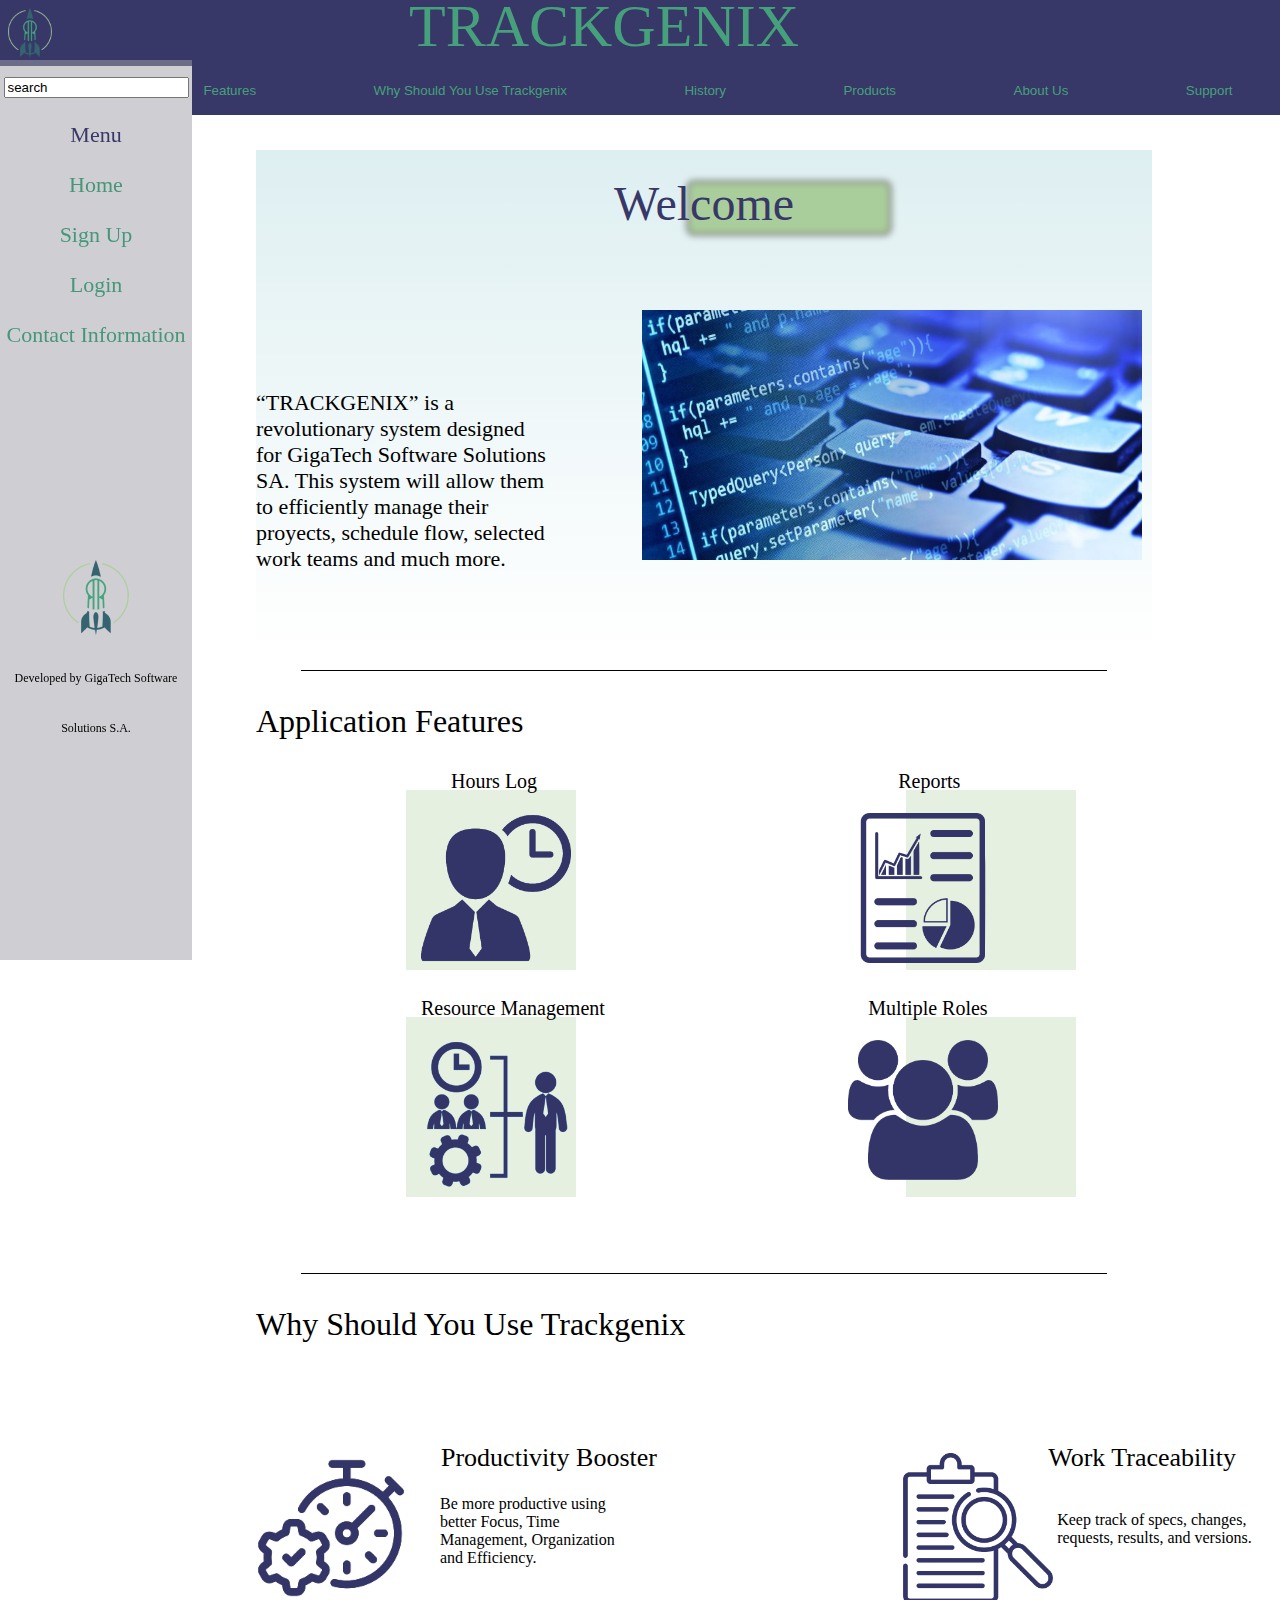
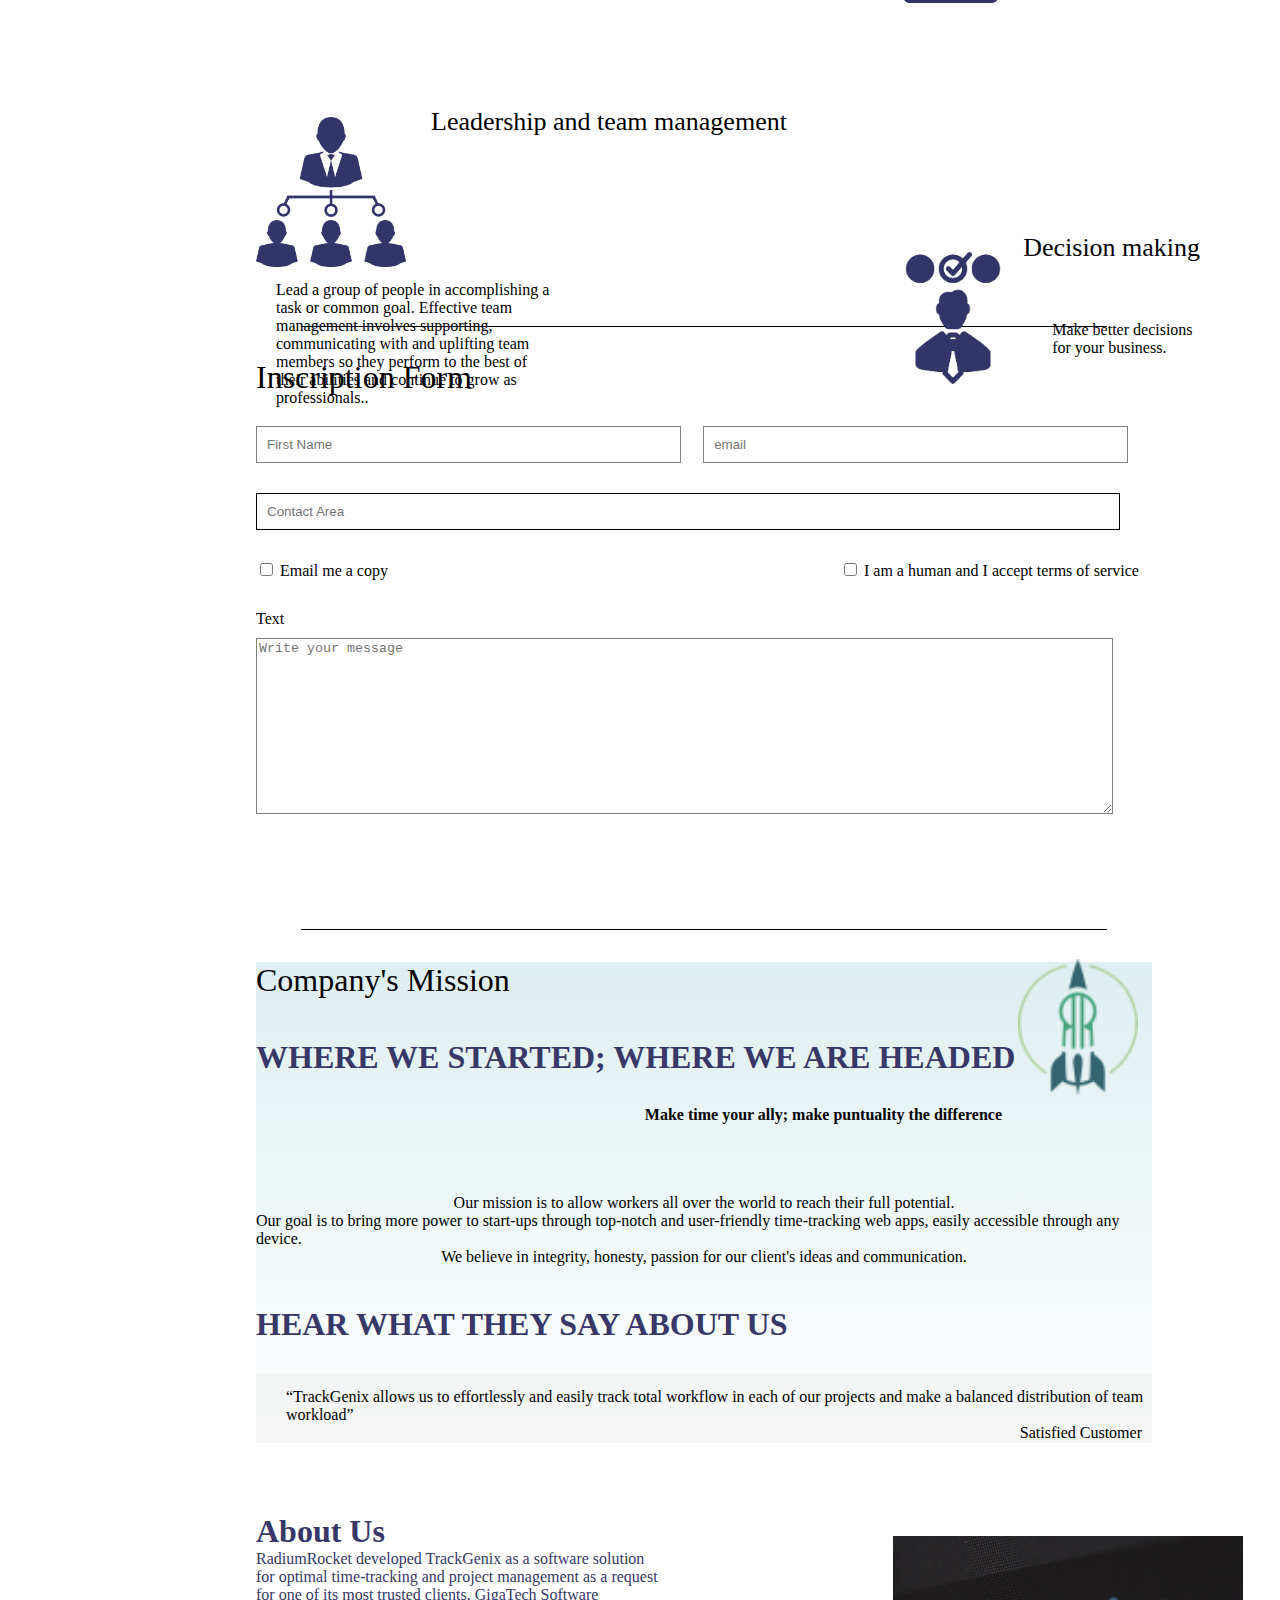
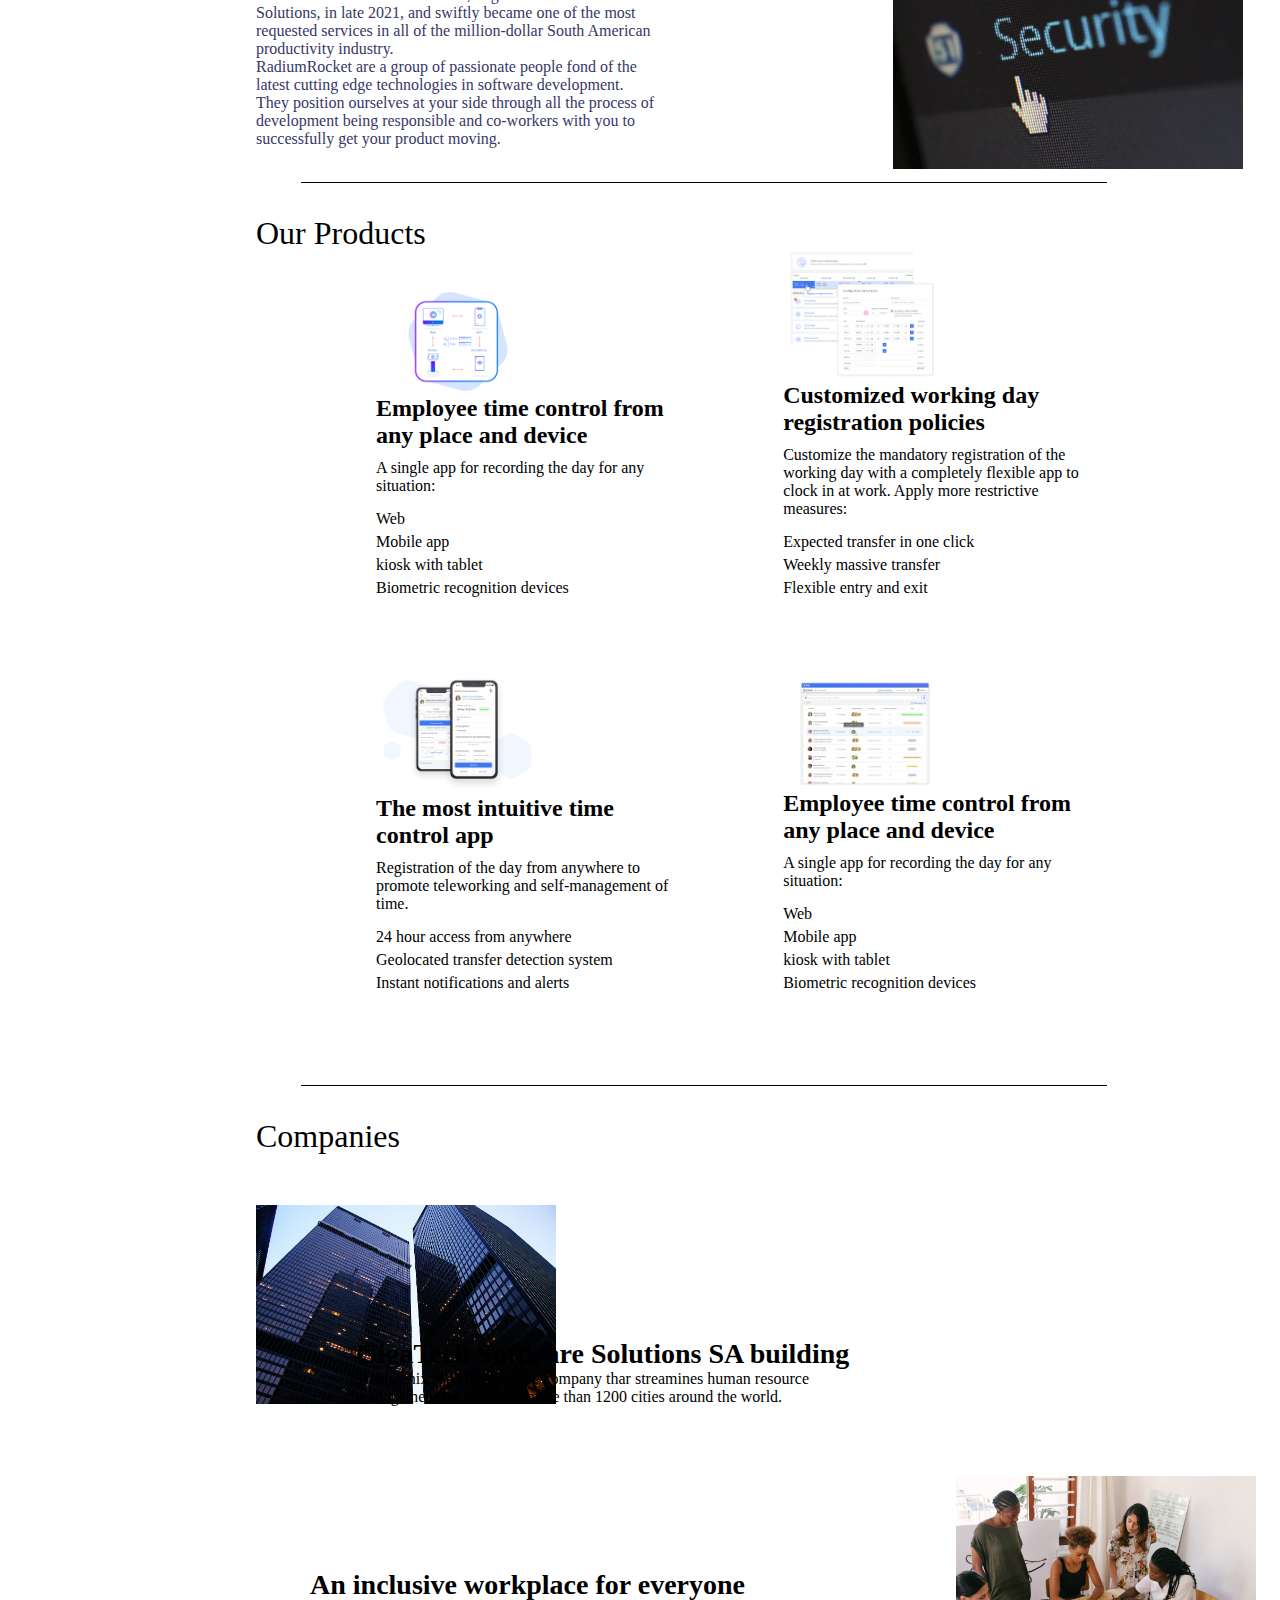
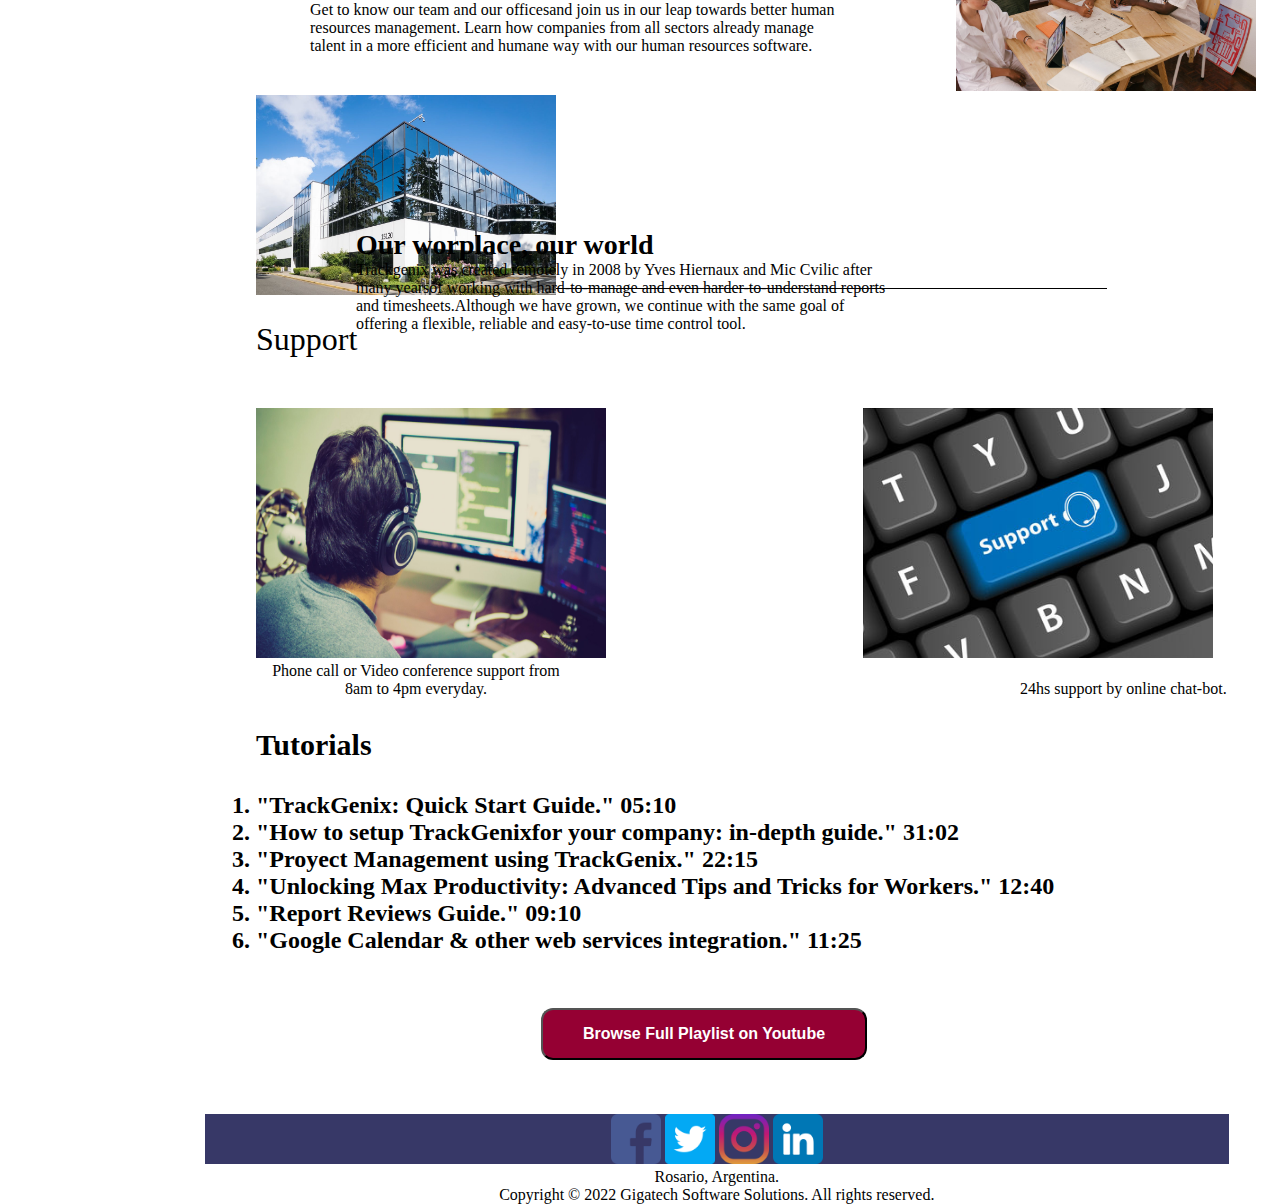
==== commit e16227f6: "BaSP-W02-2022 : modify main, in sections our products, companies and support the CSS and html files" ====
--- a/Semana-03/index.html
+++ b/Semana-03/index.html
@@ -215,113 +215,135 @@
                     <img class="imagen-seccion-company" src="../Semana-03/assets/images/security.jpg" alt="">
                 </article>
             </section>
-            <section >
+            <div class="linea">
+            </div>
+            <section class="our-products">
                 <h3>Our Products</h3>
-                <article>
-                    <img  src="../Semana-01prueba/assets/images/ourproducts1.png" alt="image our products">
+                <article class="our-products-article">
+                    <img  class="imagen-seccion-2" src="../Semana-03/assets/images/ourproducts1.png" alt="">
+                    <div class="our-products-article-1">
+                        <p class="our-products-article-1-title">
+                                Employee time control from any place and device
+                        </p>
+                        <p>
+                            A single app for recording the day for any situation:
+                        </p>
+                        <ul>
+                            <li>Web</li>
+                            <li>Mobile app</li>
+                            <li>kiosk with tablet</li>
+                            <li>Biometric recognition devices</li>
+                        </ul>
+                    </div>
+                </article>
+                <article class="our-products-article">
+                    <img class="imagen-seccion-2" src="../Semana-03/assets/images/ourproducts2.png" alt="">
+                    <div class="our-products-article-1">
+                        <p class="our-products-article-1-title">
+                            Customized working day registration policies
+                        </p>
+                        <p>
+                            Customize the mandatory registration of the working day with a completely 
+                            flexible app to clock in at work. Apply more restrictive measures:
+                        </p>
+                        <ul>
+                            <li>Expected transfer in one click</li>
+                            <li>Weekly massive transfer</li>
+                            <li>Flexible entry and exit</li>
+                        </ul>
+                    </div>
+                </article>
+                <article class="our-products-article">
+                    <img class="imagen-seccion-2" src="../Semana-03/assets/images/ourproducts3.png" alt="">
+                    <div class="our-products-article-1">
+                        <p class="our-products-article-1-title">
+                            The most intuitive time control app
+                        </p>
+                        <p>
+                            Registration of the day from anywhere to promote teleworking
+                            and self-management of time.
+                        </p>
+                        <ul>
+                            <li>24 hour access from anywhere</li>
+                            <li>Geolocated transfer detection system</li>
+                            <li>Instant notifications and alerts</li>
+                        </ul>
+                    </div>
+                </article>
+                <article class="our-products-article">
+                    <img class="imagen-seccion-2" src="../Semana-03/assets/images/ourproducts4.png" alt="">
+                    <div class="our-products-article-1">
+                        <p class="our-products-article-1-title">
+                            Employee time control from any place and device
+                        </p>
+                        <p>
+                            A single app for recording the day for any situation:
+                        </p>
+                        <ul>
+                            <li>Web</li>
+                            <li>Mobile app</li>
+                            <li>kiosk with tablet</li>
+                            <li>Biometric recognition devices</li>
+                        </ul>
+                    </div>
+                </article>
+            </section>
+            <div class="linea">
+            </div>
+            <section class="companies">
+                <h3 class="companies-title">Companies</h3>
+                <img class="imagen-seccion-companies-1" src="../Semana-03/assets/images/companies1.jpeg" alt="">
+                <div class="divi">
+                    <p class="companies-title-parrafo">
+                        GigaTech Software Solutions SA building
+                    </p>
                     <p>
-                        Employee time control from any place and device
+                        Trackgenix is a HR software company thar streamines human resource management
+                        for clients in more than 1200 cities around the world.
+                    </p>
+                </div>
+                <img class="imagen-seccion-companies-2" src="../Semana-03/assets/images/companies2.jpeg" alt="">
+                <div class="divi1">
+                    <p class="companies-title-parrafo">
+                        An inclusive workplace for everyone
                     </p>
                     <p>
-                        A single app for recording the day for any situation:
-                    </p>
-                    <ul>
-                        <li>Web</li>
-                        <li>Mobile app</li>
-                        <li>kiosk with tablet</li>
-                        <li>Biometric recognition devices</li>
-                    </ul>
-                </article>
-                <article>
-                    <img src="../Semana-01prueba/assets/images/ourproducts2.png" alt="image our products 2">
+                        Get to know our team and our officesand join us in our leap towards better
+                        human resources management. Learn how companies from all sectors already 
+                        manage talent in a more efficient and humane way with our human resources software.
+                    </p>
+                </div>
+                <img class="imagen-seccion-companies-1" src="../Semana-03/assets/images/companies3.jpeg" alt="">
+                <div class="divi">
+                    <p class="companies-title-parrafo">
+                        Our worplace, our world
+                    </p>
                     <p>
-                        Customized working day registration policies
-                    </p>
-                    <p>
-                        Customize the mandatory registration of the working day with a completely 
-                        flexible app to clock in at work. Apply more restrictive measures:
-                    </p>
-                    <ul>
-                        <li>Expected transfer in one click</li>
-                        <li>Weekly massive transfer</li>
-                        <li>Flexible entry and exit</li>
-                    </ul>
-                </article>
-                <article>
-                    <img src="../Semana-01prueba/assets/images/ourproducts3.png" alt="image our products 3">
-                    <p>
-                        The most intuitive time control app
-                    </p>
-                    <p>
-                        Registration of the day from anywhere to promote teleworking
-                        and self-management of time.
-                    </p>
-                    <ul>
-                        <li>24 hour access from anywhere</li>
-                        <li>Geolocated transfer detection system</li>
-                        <li>Instant notifications and alerts</li>
-                    </ul>
-                </article>
-                <article>
-                    <img src="../Semana-01prueba/assets/images/ourproducts4.png" alt="image our products 4">
-                    <p>
-                        Employee time control from any place and device
-                    </p>
-                    <p>
-                        A single app for recording the day for any situation:
-                    </p>
-                    <ul>
-                        <li>Web</li>
-                        <li>Mobile app</li>
-                        <li>kiosk with tablet</li>
-                        <li>Biometric recognition devices</li>
-                    </ul>
-                </article>
-            </section>
-            <section>
-                <h3 >Companies</h3>
-                <img src="../Semana-01prueba/assets/images/companies1.jpeg" alt="image companies">
-                <p >
-                    GigaTech Software Solutions SA building
-                </p>
-                <p>
-                    Trackgenix is a HR software company thar streamines human resource management
-                    for clients in more than 1200 cities around the world.
-                </p>
-                <img src="../Semana-01prueba/assets/images/companies2.jpeg" alt="image companies 2">
-                <p>
-                    An inclusive workplace for everyone
-                </p>
-                <p>
-                    Get to know our team and our officesand join us in our leap towards better
-                    human resources management. Learn how companies from all sectors already 
-                    manage talent in a more efficient and humane way with our human resources software.
-                </p>
-                <img src="../Semana-01prueba/assets/images/companies3.jpeg" alt="image companies 3">
-                <p>
-                    Our worplace, our world
-                </p>
-                <p>
-                    Trackgenix was created remotely in 2008 by Yves Hiernaux and Mic Cvilic after
-                    many yearsof working with hard-to-manage and even harder-to-understand reports
-                    and timesheets.Although we have grown, we continue with the same goal of offering
-                    a flexible, reliable and easy-to-use time control tool.
-                </p>
-            </section>
-            <section>
-                <h3>Support</h3>
-                <img src="../Semana-01prueba/assets/images/support1.jpg" alt="image support">    
-                <img src="../Semana-01prueba/assets/images/support2.jpg" alt="image support 2"> 
-                <p>
+                        Trackgenix was created remotely in 2008 by Yves Hiernaux and Mic Cvilic after
+                        many yearsof working with hard-to-manage and even harder-to-understand reports
+                        and timesheets.Although we have grown, we continue with the same goal of offering
+                        a flexible, reliable and easy-to-use time control tool.
+                    </p>
+                </div>
+            </section>
+            <div class="linea">
+            </div>
+            <section class="support">
+                <h3 class="companies-title">Support</h3>
+                <article class="support-article">
+                    <img class="imagen-seccion-support" src="../Semana-03/assets/images/support1.jpg" alt="">    
+                </article>
+                <article class="support-article support-derecha">
+                    <img class="imagen-seccion-support" src="../Semana-03/assets/images/support2.jpg" alt="">    
+               </article>
+                <p class="support-parrafo parrafo-izq">
                     Phone call or Video conference support from 8am to 4pm everyday.
                 </p>
-                <p>
+                <p class="support-parrafo parrafo-der">
                     24hs support by online chat-bot.
                 </p>
-                <article>
-                    <p>
-                        Tutorials
-                    </p>
+                <article class="support-tutorial">
+                    <p class="support-tutorial-title">Tutorials</p>
                     <ol>
                         <li>"TrackGenix: Quick Start Guide." 05:10</li>
                         <li>"How to setup TrackGenixfor your company: in-depth guide." 31:02</li>
@@ -330,8 +352,8 @@
                         <li>"Report Reviews Guide." 09:10</li>
                         <li>"Google Calendar & other web services integration." 11:25</li>
                     </ol>
-                <article>
-                    <button>
+                <article class="article-button">
+                    <button class="tutorial-button">
                         <a  href="https://www.youtube.com/" target="_blank">
                             Browse Full Playlist on Youtube
                         </a>
@@ -342,13 +364,13 @@
         </main>
         <footer>
             <a href="https://www.facebook.com/" target="_blank"><img class="icono-footer" 
-                src="../Semana-01prueba/assets/images/facebook.png" alt=""></a>
+                src="../Semana-03/assets/images/facebook.png" alt=""></a>
             <a href="https://www.twitter.com/" target="_blank"><img class="icono-footer" 
-                src="../Semana-01prueba/assets/images/gorjeo.png" alt=""></a>
+                src="../Semana-03/assets/images/gorjeo.png" alt=""></a>
             <a href="https://www.instagram.com/" target="_blank"><img class="icono-footer"
-                 src="../Semana-01prueba/assets/images/instagram.png" alt=""></a>
+                 src="../Semana-03/assets/images/instagram.png" alt=""></a>
             <a href="https://www.linkedin.com/" target="_blank"><img class="icono-footer"
-                 src="../Semana-01prueba/assets/images/linkedin.png" alt=""></a>
+                 src="../Semana-03/assets/images/linkedin.png" alt=""></a>
             <p>
                 Rosario, Argentina.
             </p>
--- a/Semana-03/css/style.css
+++ b/Semana-03/css/style.css
@@ -417,4 +417,119 @@
 }
 .about-us-parrafo {
     color: #373867;
+}
+.our-products {
+    height: 850px;
+}
+.our-products-article {
+    display: inline-block;
+    width: 45%;
+    text-align: center;
+    margin-bottom: 80px;
+}
+.our-products-article-1 {
+    width: 300px;
+    margin-left: 120px;
+    text-align: left;
+}
+.our-products-article-1-title {
+    font-size: 24px;
+    font-weight: 600;
+    margin-bottom: 10px;
+}
+.our-products ul {
+    margin-top: 15px;
+}
+.our-products ul li {
+    list-style-type: none;
+    margin-top: 5px;
+}
+.companies {
+    height: 750px;
+}
+.imagen-seccion-companies-1 {
+    width: 300px;
+}
+.imagen-seccion-companies-2 {
+    width: 300px;
+}
+.divi {
+    display: inline-block;
+    width: 60%;
+    position: relative;
+    bottom: 70px;
+    margin-left: 100px;
+}
+.divi1 {
+    display: inline-block;
+    width: 60%;
+    position: relative;
+    right: 250px;
+    bottom: 40px;
+}
+.imagen-seccion-companies-2 {
+    position: relative;
+    left: 700px;
+}
+.companies-title-parrafo {
+    font-size: 28px;
+    font-weight: bold;
+}
+.companies-title {
+    margin-bottom: 50px;
+}
+.support-article {
+    display: inline-block;
+    width: 45%;
+}
+.support-derecha {
+    position: relative;
+    left: 200px;
+}
+.imagen-seccion-support {
+    width: 350px;
+    height: 250px;
+}
+.parrafo-izq {
+    display: inline-block;
+    width: 300px;
+    text-align:center;
+    margin-left: 10px;
+}
+.parrafo-der {
+    display: inline-block;
+    position: relative;
+    left: 450px;
+    text-align:center;
+}
+.support-tutorial {
+    font-weight: bolder;
+    font-size: 24px;
+}
+.support-tutorial-title {
+    font-size: 30px;
+    margin-top: 30px;
+    margin-bottom: 30px;
+}
+.tutorial-button {
+    background-color: #950033;
+    border-radius: 12px;
+    color: white;
+    padding: 15px 40px;
+    text-align: center;
+    text-decoration: none;
+    display: inline-block;
+    font-size: 16px;
+    margin: 4px 2px;
+  }
+.tutorial-button a {
+    color: white;
+    font-weight: bold;
+}
+.article-button {
+    margin-top: 50px;
+    text-align: center;
+}
+.icono-footer {
+    width: 50px;
 }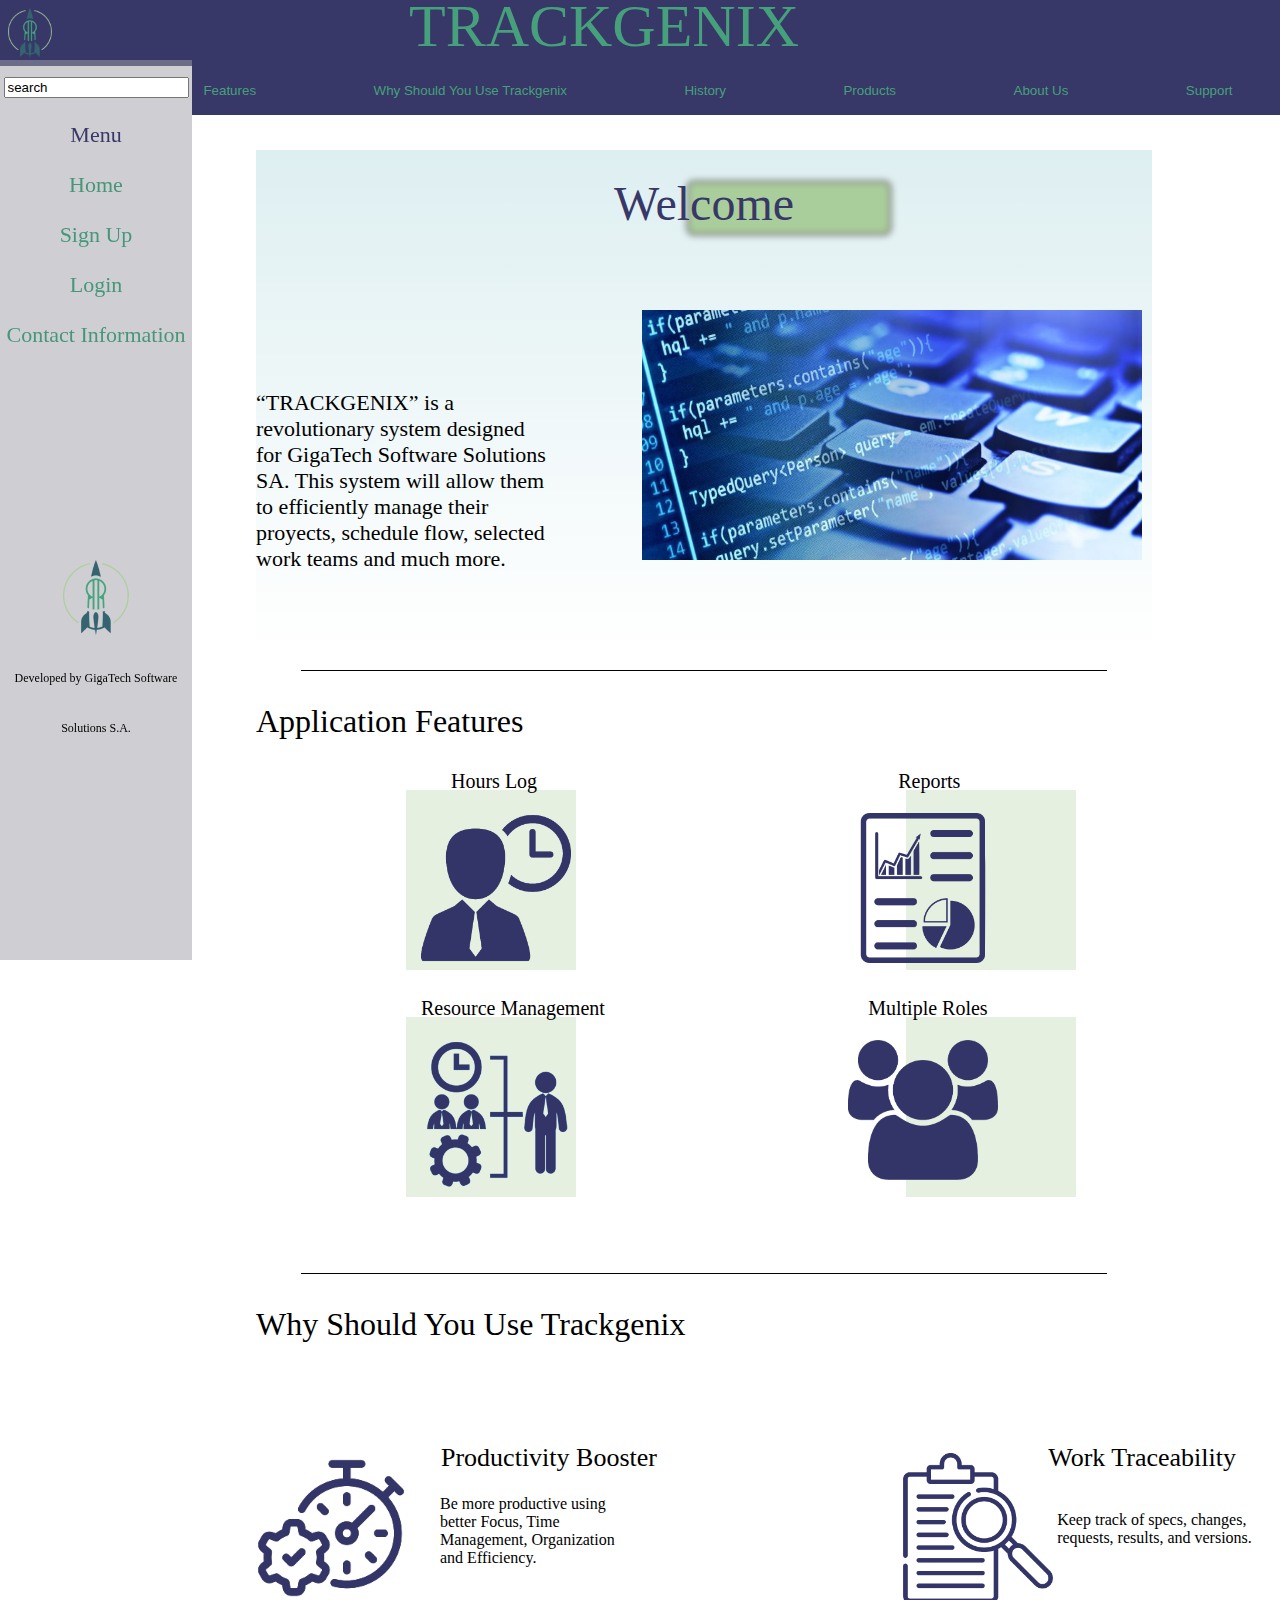
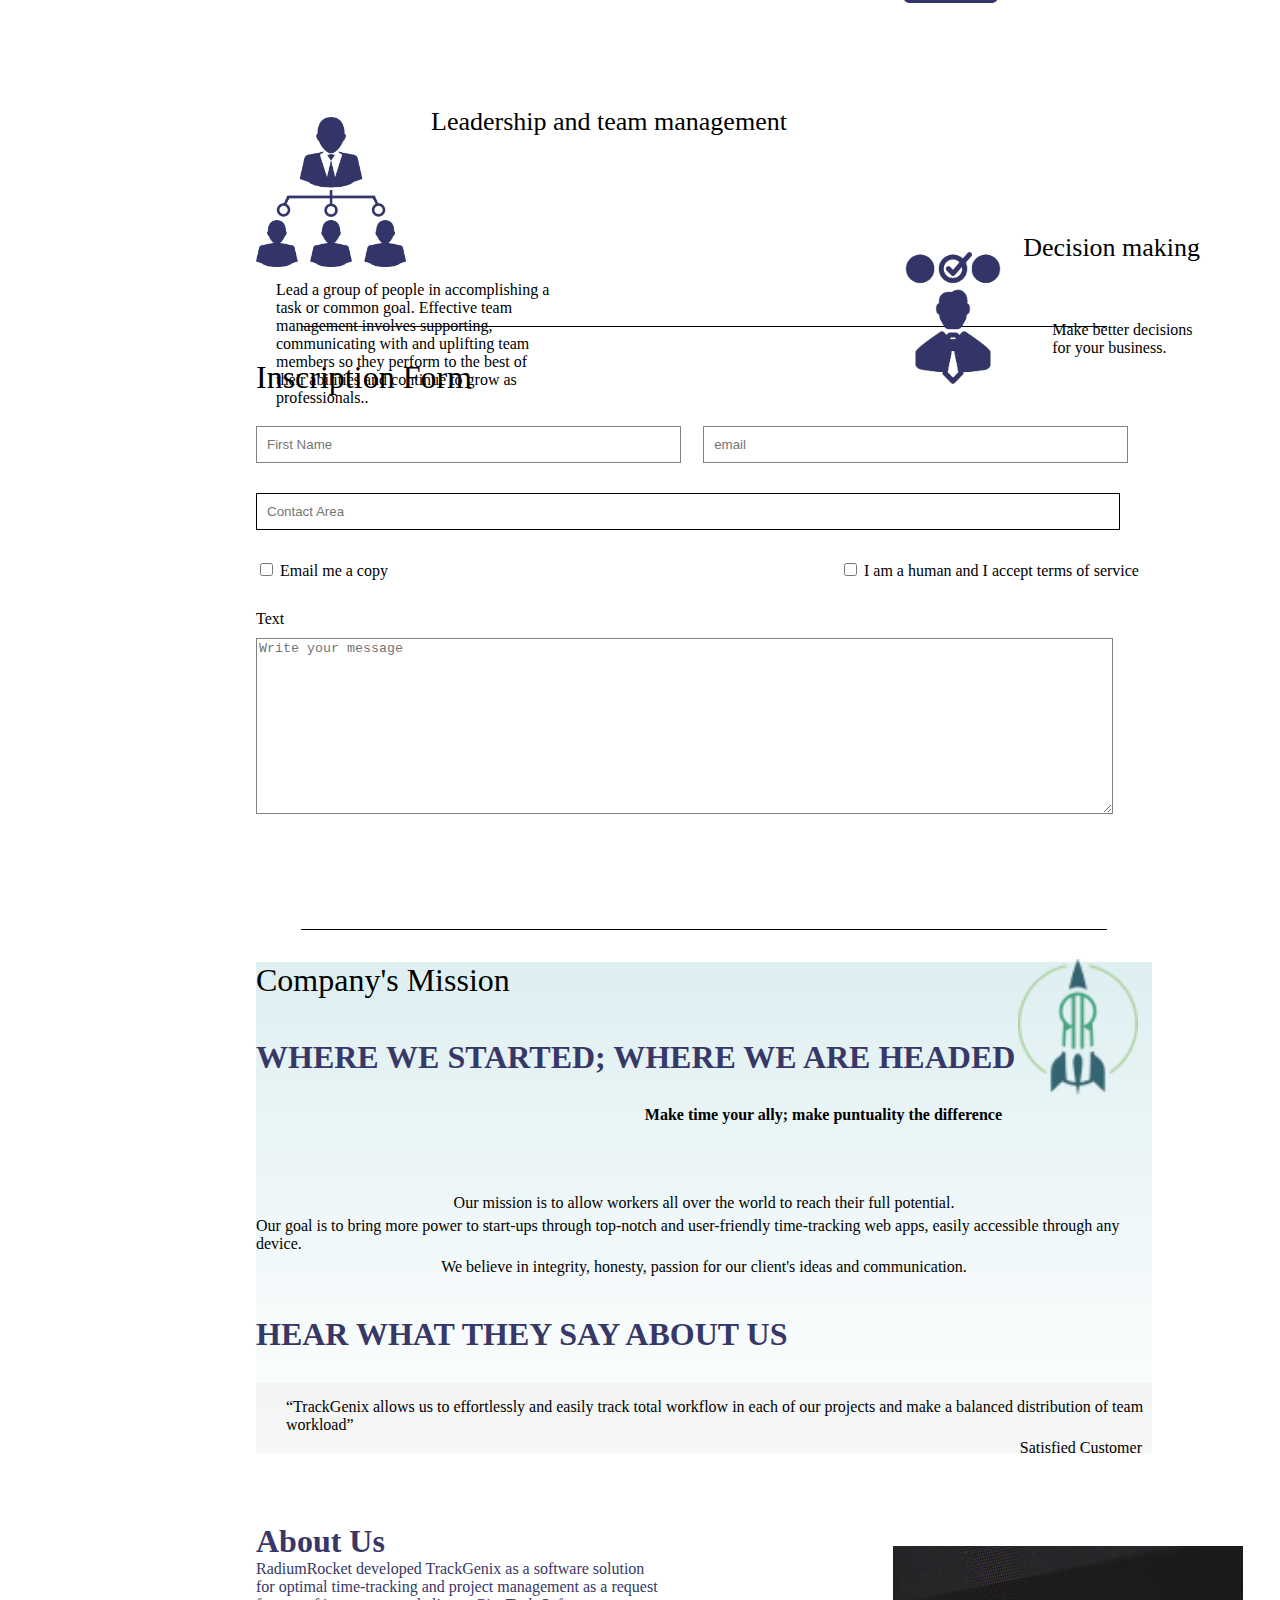
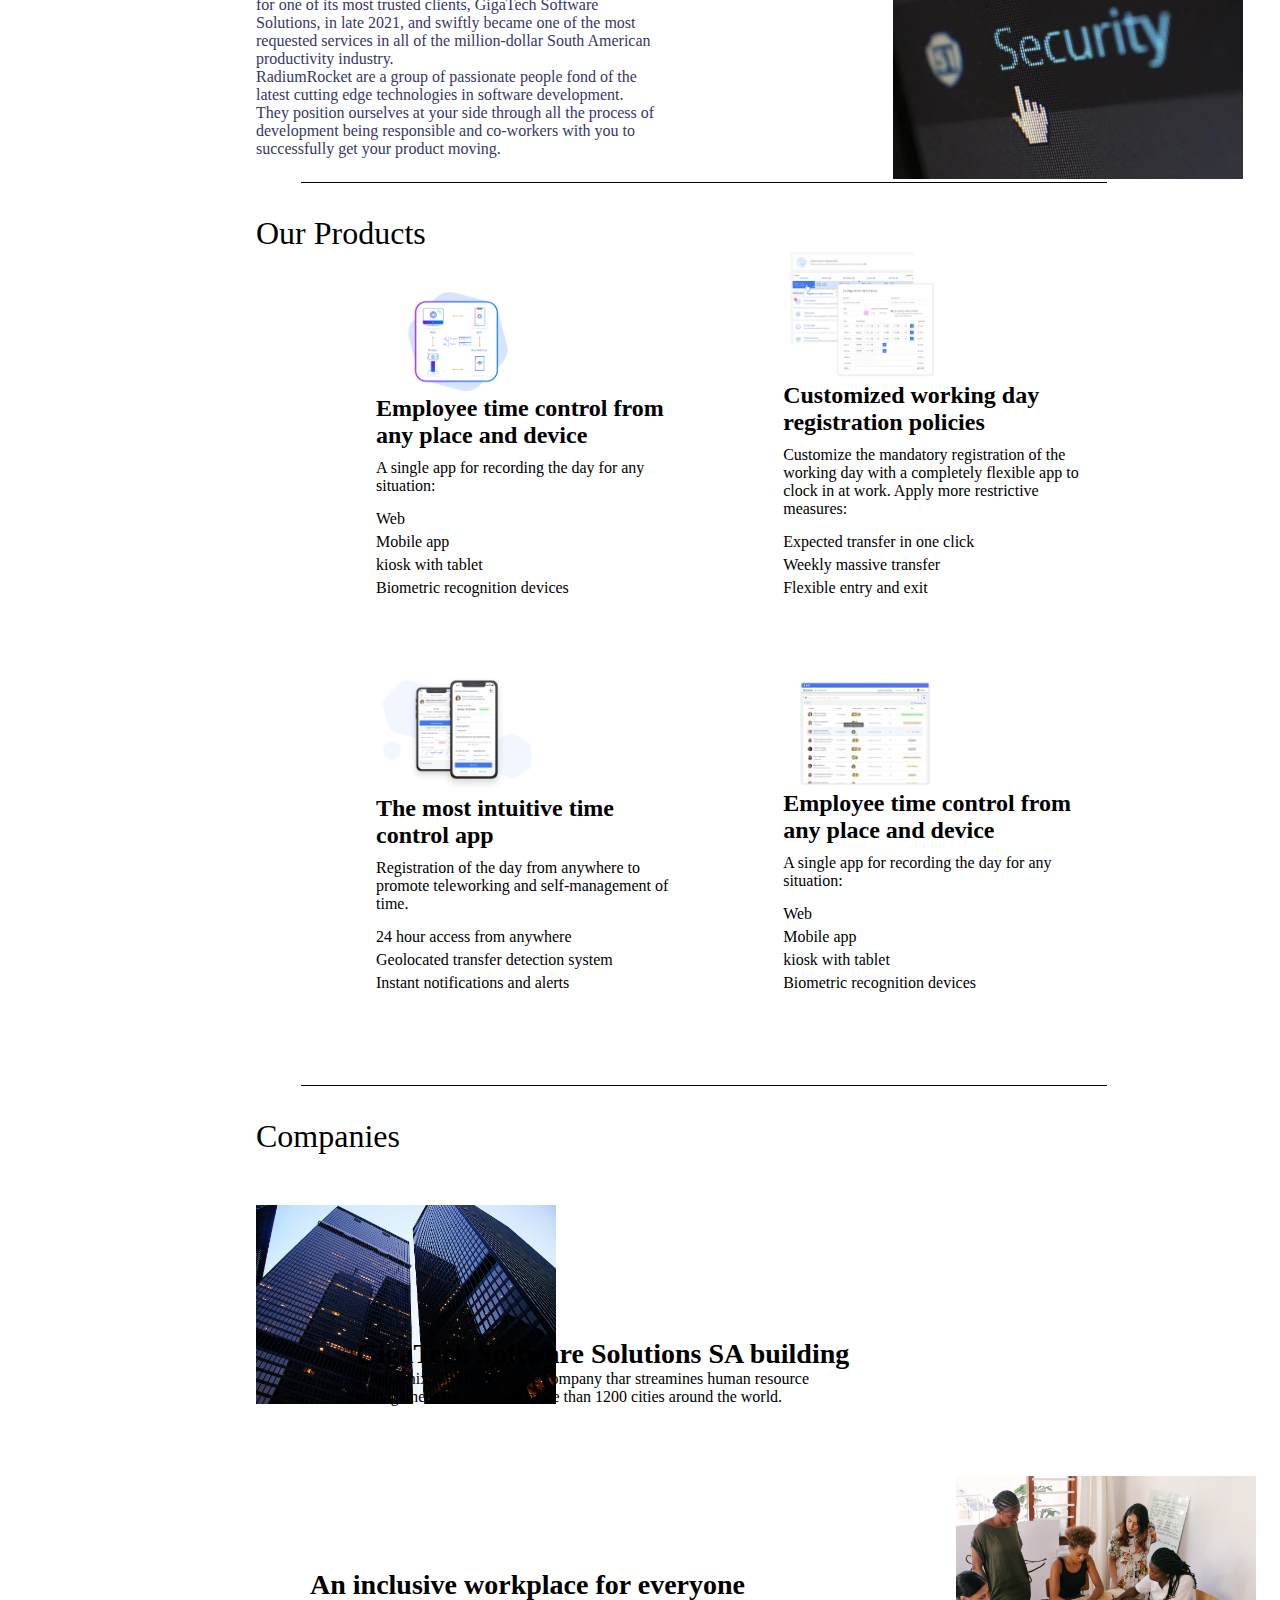
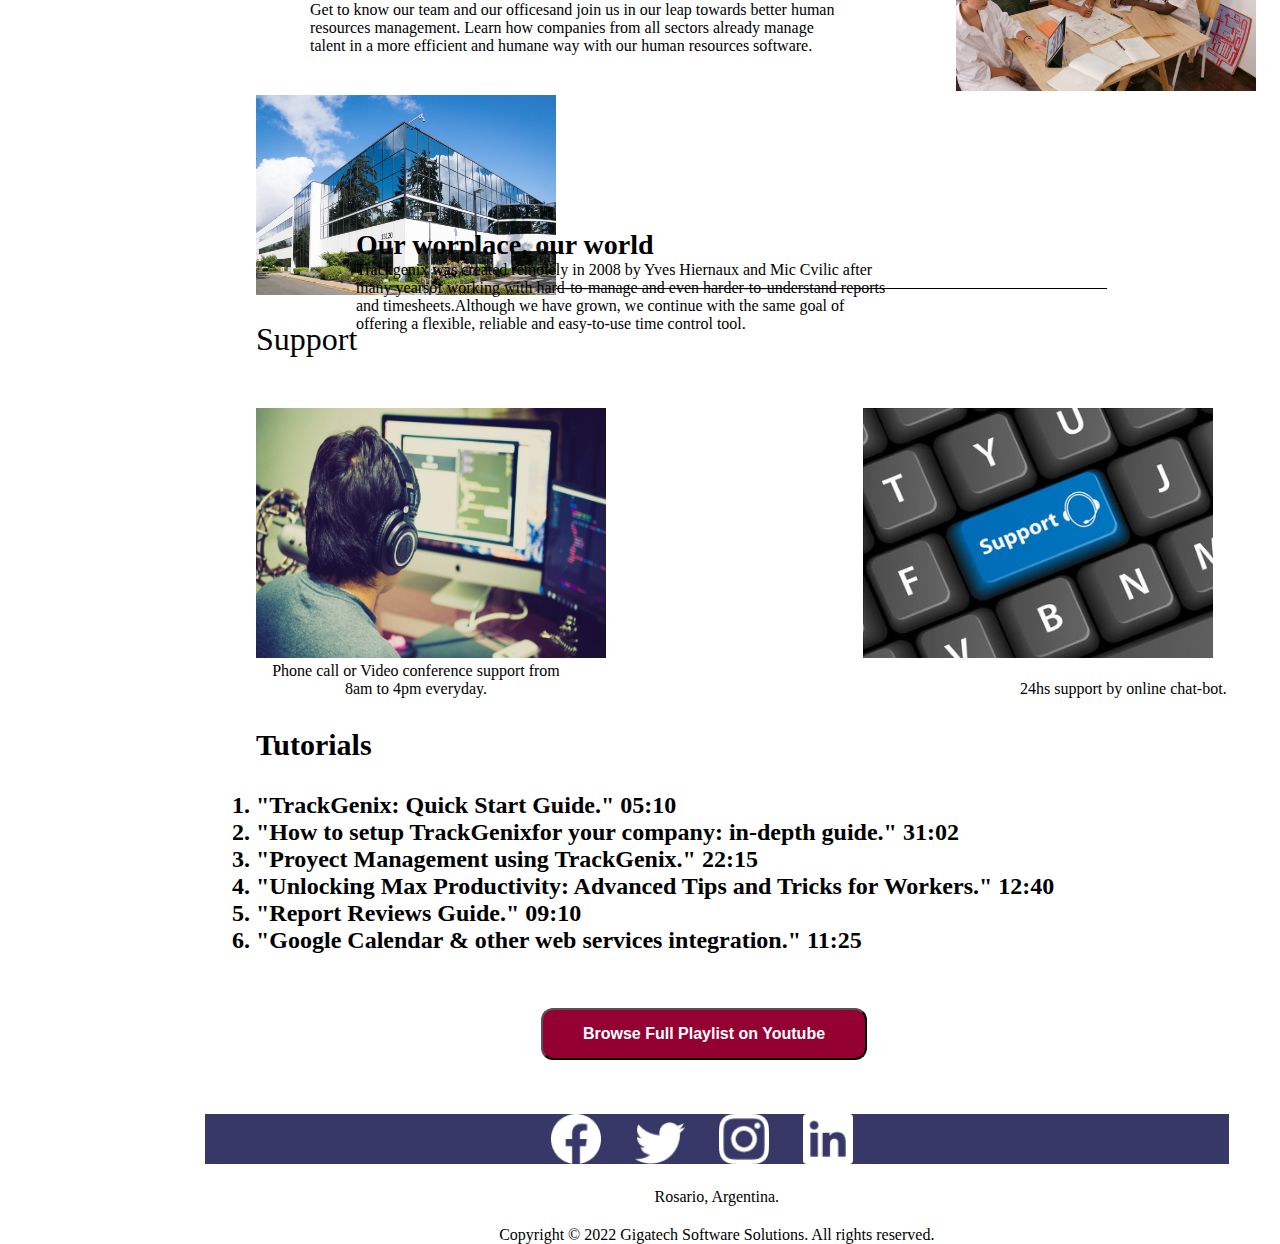
==== commit 0801be62: "BaSP-W02-2022 : change class names and tidy up html and css file" ====
--- a/Semana-03/index.html
+++ b/Semana-03/index.html
@@ -14,7 +14,7 @@
     <body>
         <header>
             <img src="../Semana-03/assets/images/LOGO-RR 3.png" alt="logoHeader">
-            <div class="titu">
+            <div class="titleHeader">
             <h1>TRACKGENIX</h1>
             </div>
             <nav>
@@ -38,115 +38,115 @@
                 <a href="#"><li>Contact Information</li></a>
             </ul>
             <img src="../Semana-03/assets/images/LOGO-RR 3.png" alt="logo company">
-            <p class="aside-p">
+            <p>
                 Developed by GigaTech Software Solutions S.A.
             </p>
         </aside>
         <main>
-            <section class="welcome">
-                <div class="welcome-title"></div>
+            <section class="firstSectionMain">
+                <div class="firstSectionMainTitle"></div>
                 <h2>Welcome</h2>
                 <p>
                     “TRACKGENIX” is a revolutionary system designed for GigaTech Software Solutions SA. 
                     This system will allow them to efficiently manage 
                     their proyects, schedule flow, selected work teams and much more.
                 </p>
-                <img class="imagen-seccion-1" src="../Semana-03/assets/images/imagen seccion 1 landing.jpg" alt="imagen Welcome">
-            </section>
-            <div class="linea">
-            </div>
-            <section class="application">
+                <img class="imageWelcome" src="../Semana-03/assets/images/imagen seccion 1 landing.jpg" alt="imagen Welcome">
+            </section>
+            <div class="sectionDividingLine">
+            </div>
+            <section class="secondSectionMain">
                 <h3>Application Features</h3>
-                <div class="div-apli">
-                    <div class="div-aplica"></div>
-                </div>
-                <article class="seccion-2">
-                    <p class="parrafo-seccion-hours">
+                <div class="secondSectionMainBackground">
+                    <div class="secondSectionMainBackgroundImage"></div>
+                </div>
+                <article class="articleHoursLog">
+                    <p class="articleHoursLogParagraph">
                         Hours Log
                     </p>
-                    <img class="imagen-seccion-2" src="../Semana-03/assets/images/hours log.png" alt="imagen hours log">
-                </article>
-                <article class="seccion-2-der">
-                    <p class="parrafo-seccion-reports">
+                    <img class="imageMain" src="../Semana-03/assets/images/hours log.png" alt="imagen hours log">
+                </article>
+                <article class="articleReports">
+                    <p class="articleReportsParagraph">
                         Reports
                     </p>
-                    <img class="imagen-seccion-2" src="../Semana-03/assets/images/reportes.png" alt="imagen reports">
-                </article>
-                 <div class="div-apli1">
-                    <div class="div-aplicado"></div>
+                    <img class="imageMain" src="../Semana-03/assets/images/reportes.png" alt="imagen reports">
+                </article>
+                 <div class="secondSectionMainBackgroundSame">
+                    <div class="secondSectionMainBackgroundImageSame"></div>
                  </div>
-                 <article class="seccion-2-abajo">
-                    <p class="parrafo-seccion-2-resource">
+                 <article class="articleResourceManagement">
+                    <p class="articleResourceManagementParagraph">
                         Resource Management
                     </p>
-                    <img class="imagen-seccion-2" src="../Semana-03/assets/images/resource management.png" alt="imagen resource management">
-                </article>
-                <article class="seccion-2-der multiple">
-                    <p class="parrafo-seccion-2-multiple">
+                    <img class="imageMain" src="../Semana-03/assets/images/resource management.png" alt="imagen resource management">
+                </article>
+                <article class="articleMultipleRoles">
+                    <p class="articleMultipleRolesParagraph">
                         Multiple Roles
                     </p>
-                    <img class="imagen-seccion-2" src="../Semana-03/assets/images/multiple_roles.png" alt="imagen multiple roles">
-                </article>
-            </section>
-            <div class="linea">
-            </div>
-            <section class="why-should">
+                    <img class="imageMain" src="../Semana-03/assets/images/multiple_roles.png" alt="imagen multiple roles">
+                </article>
+            </section>
+            <div class="sectionDividingLine">
+            </div>
+            <section class="sectionWhyShouldYouUseTrackgenix">
                 <h3>Why Should You Use Trackgenix</h3>
-                <article class="seccion-3-1">
-                    <p class="productivity pro">
+                <article class="articleProductivityBooster">
+                    <p class="articleProductivityBoosterTitle pro">
                         Productivity Booster
                     </p>
-                    <img class="imagen-seccion-2" src="../Semana-03/assets/images/produtivity booster.png" alt="logo5">
-                    <p class="seccion-3-1-parrafo">
+                    <img class="imageMain" src="../Semana-03/assets/images/produtivity booster.png" alt="logo5">
+                    <p class="articleProductivityBoosterParagraph">
                         Be more productive using better Focus, Time Management, Organization
                         and Efficiency.
                     </p>
                 </article>
-                <article class="seccion-3-2">
-                    <p class="productivity work">
+                <article class="articleWorkTracebility">
+                    <p class="articleProductivityBoosterTitle work">
                         Work Traceability
                     </p>
-                    <img class="imagen-seccion-2" src="../Semana-03/assets/images/work trace.png" alt="logo6">
-                    <p class="seccion-3-2-parrafo">
+                    <img class="imageMain" src="../Semana-03/assets/images/work trace.png" alt="logo6">
+                    <p class="articleWorkTracebilityParagraph">
                         Keep track of specs, changes, requests, results, and versions.
                     </p>
                 </article>
-                <article class="seccion-3-3">
-                    <p class="productivity leader">
+                <article class="articleLeadershipAndTeamManagement">
+                    <p class="articleProductivityBoosterTitle leader">
                         Leadership and team management
                     </p>
-                    <img class="imagen-seccion-2" src="../Semana-03/assets/images/leadership and team management.png" alt="logo7">
-                    <p class="seccion-3-3-parrafo">
+                    <img class="imageMain" src="../Semana-03/assets/images/leadership and team management.png" alt="logo7">
+                    <p class="articleLeadershipAndTeamManagementParagraph">
                         Lead a group of people in accomplishing a task or common goal. Effective 
                     team management involves supporting, communicating with and uplifting team 
                     members so they perform to the best of their abilities and continue to grow as professionals..
                     </p>
                 </article>
-                <article class="seccion-3-4">
-                    <p class="productivity decision">
+                <article class="articleDecisionMaking">
+                    <p class="articleProductivityBoosterTitle decision">
                         Decision making
                     </p>
-                    <img class="imagen-seccion-2" src="../Semana-03/assets/images/decision making.png" alt="logo8">
-                    <p class="seccion-3-4-parrafo">
+                    <img class="imageMain" src="../Semana-03/assets/images/decision making.png" alt="logo8">
+                    <p class="articleDecisionMakingParagraph">
                         Make better decisions for your business.
                     </p>
                 </article>
             </section>
-            <div class="linea">
+            <div class="sectionDividingLine">
             </div>
             <section>
                 <form>
                     <h3>Inscription Form</h3>
-                    <input class="inscription-text" type="text" placeholder="First Name">
-                    <input class="inscription-text" type="email" placeholder="email">
-                    <input class="inscription-text-area" type="text" placeholder="Contact Area">
+                    <input class="inscriptionText" type="text" placeholder="First Name">
+                    <input class="inscriptionText" type="email" placeholder="email">
+                    <input class="inscriptionTextArea" type="text" placeholder="Contact Area">
                     <article>
                         <input type="checkbox"> 
                         <p>
                             Email me a copy
                         </p>
-                        <input class="inscription-checkbox-1" type="checkbox"> 
-                        <p class="checkbox-1">
+                        <input class="checkboxForm" type="checkbox"> 
+                        <p class="checkboxFormParagraph">
                             I am a human and I accept terms of service
                         </p> 
                     </article>
@@ -156,73 +156,73 @@
                     <textarea name="Message" placeholder="Write your message"></textarea>
                 </form>
             </section>
-            <div class="linea">
-            </div>
-            <section class="company">
-                <div class="company-gradient">
+            <div class="sectionDividingLine">
+            </div>
+            <section class="sectionCompanysMission">
+                <div class="sectionCompanysMissionGradient">
                     <h3>Company's Mission</h3>
-                    <img class="logo-company" src="../Semana-03/assets/images/LOGO-RR 3.png" alt="">
+                    <img class="sectionCompanysMissionLogoCompany" src="../Semana-03/assets/images/LOGO-RR 3.png" alt="">
                     <article>
-                        <p class="company-where">
+                        <p class="companysMissionRoad">
                             WHERE WE STARTED; WHERE WE ARE HEADED
                         </p>
-                        <p class="company-where-2">
+                        <p class="companysMissionRoadParagraph">
                             Make time your ally; make puntuality the difference
                         </p>
-                        <p class="company-parrafo-centrado">
+                        <p class="companysMissionRoadSecondParagraph">
                             Our mission is to allow workers all over the world to reach their full potential.
                         </p>
-                        <p class="company-parrafo-izq">
+                        <p class="companysMissionRoadThirdParagraph">
                             Our goal is to bring more power to start-ups through top-notch and user-friendly time-tracking
                         web apps, easily accessible through any device.
                         </p>
-                        <p class="company-parrafo-centrado">
+                        <p class="companysMissionRoadSecondParagraph">
                             We believe in integrity, honesty, passion for our client's
                         ideas and communication.
                         </p>
                     </article>
                     <article>
-                        <p class="company-where hear" >
+                        <p class="companysMissionRoad secondRoadTitle" >
                             HEAR WHAT THEY SAY ABOUT US
                         </p>
-                        <div class="company-coments">
-                            <p class="company-coments-parrafo1">
+                        <div class="companysMissionComments">
+                            <p class="companysMissionCommentsParagraph">
                                 “TrackGenix allows us to effortlessly and easily track total workflow in each of our projects
                             and make a balanced distribution of team workload”
                             </p>
-                            <p class="company-coments-parrafo2">
+                            <p class="companysMissionCommentsSecondParagraph">
                                 Satisfied Customer
                             </p>
                         </div>
                     </article>
                 </div>
-                <article class="about-us">
-                    <p class="company-where hear">
+                <article class="aboutUs">
+                    <p class="companysMissionRoad secondRoadTitle">
                         About Us
                     </p>
-                    <p class="about-us-parrafo">
+                    <p class="aboutUsParagraph">
                         RadiumRocket developed TrackGenix as a software solution for optimal time-tracking and project management as
                     a request for one of its most trusted clients, GigaTech Software Solutions, in late 2021, and swiftly became
                     one of the most requested services in all of the million-dollar South American productivity industry.
                     </p>
-                    <p class="about-us-parrafo">
+                    <p class="aboutUsParagraph">
                         RadiumRocket are a group of passionate people fond of the latest cutting edge technologies in software development.
                     They position ourselves at your side through all the process of development being responsible and co-workers with you to
                     successfully get your product moving.
                     </p>
                 </article>
-                <article class="about-us">
-                    <img class="imagen-seccion-company" src="../Semana-03/assets/images/security.jpg" alt="">
-                </article>
-            </section>
-            <div class="linea">
-            </div>
-            <section class="our-products">
+                <article class="aboutUs">
+                    <img class="imageSectionCompanysMission" src="../Semana-03/assets/images/security.jpg" alt="">
+                </article>
+            </section>
+            <div class="sectionDividingLine">
+            </div>
+            <section class="ourProductsSection">
                 <h3>Our Products</h3>
-                <article class="our-products-article">
-                    <img  class="imagen-seccion-2" src="../Semana-03/assets/images/ourproducts1.png" alt="">
-                    <div class="our-products-article-1">
-                        <p class="our-products-article-1-title">
+                <article class="ourProductsAssorted">
+                    <img  class="imageMain" src="../Semana-03/assets/images/ourproducts1.png" alt="">
+                    <div class="ourProductsDivision">
+                        <p class="ourProductsAssortedTitle">
                                 Employee time control from any place and device
                         </p>
                         <p>
@@ -236,10 +236,10 @@
                         </ul>
                     </div>
                 </article>
-                <article class="our-products-article">
-                    <img class="imagen-seccion-2" src="../Semana-03/assets/images/ourproducts2.png" alt="">
-                    <div class="our-products-article-1">
-                        <p class="our-products-article-1-title">
+                <article class="ourProductsAssorted">
+                    <img class="imageMain" src="../Semana-03/assets/images/ourproducts2.png" alt="">
+                    <div class="ourProductsDivision">
+                        <p class="ourProductsAssortedTitle">
                             Customized working day registration policies
                         </p>
                         <p>
@@ -253,10 +253,10 @@
                         </ul>
                     </div>
                 </article>
-                <article class="our-products-article">
-                    <img class="imagen-seccion-2" src="../Semana-03/assets/images/ourproducts3.png" alt="">
-                    <div class="our-products-article-1">
-                        <p class="our-products-article-1-title">
+                <article class="ourProductsAssorted">
+                    <img class="imageMain" src="../Semana-03/assets/images/ourproducts3.png" alt="">
+                    <div class="ourProductsDivision">
+                        <p class="ourProductsAssortedTitle">
                             The most intuitive time control app
                         </p>
                         <p>
@@ -270,10 +270,10 @@
                         </ul>
                     </div>
                 </article>
-                <article class="our-products-article">
-                    <img class="imagen-seccion-2" src="../Semana-03/assets/images/ourproducts4.png" alt="">
-                    <div class="our-products-article-1">
-                        <p class="our-products-article-1-title">
+                <article class="ourProductsAssorted">
+                    <img class="imageMain" src="../Semana-03/assets/images/ourproducts4.png" alt="">
+                    <div class="ourProductsDivision">
+                        <p class="ourProductsAssortedTitle">
                             Employee time control from any place and device
                         </p>
                         <p>
@@ -288,13 +288,13 @@
                     </div>
                 </article>
             </section>
-            <div class="linea">
-            </div>
-            <section class="companies">
-                <h3 class="companies-title">Companies</h3>
-                <img class="imagen-seccion-companies-1" src="../Semana-03/assets/images/companies1.jpeg" alt="">
-                <div class="divi">
-                    <p class="companies-title-parrafo">
+            <div class="sectionDividingLine">
+            </div>
+            <section class="companiesSection">
+                <h3 class="companiesSectionTitle">Companies</h3>
+                <img class="SectionCompaniesImage" src="../Semana-03/assets/images/companies1.jpeg" alt="">
+                <div class="companiesSectionDivision">
+                    <p class="companiesSectionSubtitle">
                         GigaTech Software Solutions SA building
                     </p>
                     <p>
@@ -302,9 +302,9 @@
                         for clients in more than 1200 cities around the world.
                     </p>
                 </div>
-                <img class="imagen-seccion-companies-2" src="../Semana-03/assets/images/companies2.jpeg" alt="">
-                <div class="divi1">
-                    <p class="companies-title-parrafo">
+                <img class="SectionCompaniesSecondImage" src="../Semana-03/assets/images/companies2.jpeg" alt="">
+                <div class="companiesSectionSubDivision">
+                    <p class="companiesSectionSubtitle">
                         An inclusive workplace for everyone
                     </p>
                     <p>
@@ -313,9 +313,9 @@
                         manage talent in a more efficient and humane way with our human resources software.
                     </p>
                 </div>
-                <img class="imagen-seccion-companies-1" src="../Semana-03/assets/images/companies3.jpeg" alt="">
-                <div class="divi">
-                    <p class="companies-title-parrafo">
+                <img class="SectionCompaniesImage" src="../Semana-03/assets/images/companies3.jpeg" alt="">
+                <div class="companiesSectionDivision">
+                    <p class="companiesSectionSubtitle">
                         Our worplace, our world
                     </p>
                     <p>
@@ -326,24 +326,24 @@
                     </p>
                 </div>
             </section>
-            <div class="linea">
-            </div>
-            <section class="support">
-                <h3 class="companies-title">Support</h3>
-                <article class="support-article">
-                    <img class="imagen-seccion-support" src="../Semana-03/assets/images/support1.jpg" alt="">    
-                </article>
-                <article class="support-article support-derecha">
-                    <img class="imagen-seccion-support" src="../Semana-03/assets/images/support2.jpg" alt="">    
+            <div class="sectionDividingLine">
+            </div>
+            <section class="supportSection">
+                <h3 class="companiesSectionTitle">Support</h3>
+                <article class="supportSectionDivision">
+                    <img class="imageSupportSection" src="../Semana-03/assets/images/support1.jpg" alt="">    
+                </article>
+                <article class="supportSectionDivision subDivision">
+                    <img class="imageSupportSection" src="../Semana-03/assets/images/support2.jpg" alt="">    
                </article>
-                <p class="support-parrafo parrafo-izq">
+                <p class="supportImageParagraph">
                     Phone call or Video conference support from 8am to 4pm everyday.
                 </p>
-                <p class="support-parrafo parrafo-der">
+                <p class="supportImageSecondParagraph">
                     24hs support by online chat-bot.
                 </p>
-                <article class="support-tutorial">
-                    <p class="support-tutorial-title">Tutorials</p>
+                <article class="supportTitleTutorial">
+                    <p class="supportSubitleTutorial">Tutorials</p>
                     <ol>
                         <li>"TrackGenix: Quick Start Guide." 05:10</li>
                         <li>"How to setup TrackGenixfor your company: in-depth guide." 31:02</li>
@@ -352,8 +352,8 @@
                         <li>"Report Reviews Guide." 09:10</li>
                         <li>"Google Calendar & other web services integration." 11:25</li>
                     </ol>
-                <article class="article-button">
-                    <button class="tutorial-button">
+                <article class="supportSectionButton">
+                    <button class="supportSectionButtonStyle">
                         <a  href="https://www.youtube.com/" target="_blank">
                             Browse Full Playlist on Youtube
                         </a>
@@ -364,13 +364,13 @@
         </main>
         <footer>
             <a href="https://www.facebook.com/" target="_blank"><img class="icono-footer" 
-                src="../Semana-03/assets/images/facebook.png" alt=""></a>
+                src="../Semana-03/assets/images/Vector.png" alt=""></a>
             <a href="https://www.twitter.com/" target="_blank"><img class="icono-footer" 
-                src="../Semana-03/assets/images/gorjeo.png" alt=""></a>
+                src="../Semana-03/assets/images/twiiter.png" alt=""></a>
             <a href="https://www.instagram.com/" target="_blank"><img class="icono-footer"
-                 src="../Semana-03/assets/images/instagram.png" alt=""></a>
+                 src="../Semana-03/assets/images/Instagram - Negative.png" alt=""></a>
             <a href="https://www.linkedin.com/" target="_blank"><img class="icono-footer"
-                 src="../Semana-03/assets/images/linkedin.png" alt=""></a>
+                 src="../Semana-03/assets/images/LinkedIn - Negative.png" alt=""></a>
             <p>
                 Rosario, Argentina.
             </p>
--- a/Semana-03/css/style.css
+++ b/Semana-03/css/style.css
@@ -103,6 +103,19 @@
 form {
     height: 550px;
 }
+form article p {
+    display: inline-block;
+}
+label {
+    display: block;
+    margin-top: 30px;
+}
+textarea {
+    height: 170px;
+    width: 95%;
+    border: grey solid 1px;
+    margin-top: 10px;
+}
 footer {
     position: absolute;
     background-color: #373867;
@@ -112,20 +125,23 @@
     margin: 200px 0px;
     text-align: center;
 }
-.linea {
+footer p {
+    margin: 20px 0px;
+}
+.sectionDividingLine {
     border-top: 1px solid black;
     height: 2px;
     padding: 0;
     margin: 20px auto 0 auto;
     width: 90%;
 }
-.titu {
+.titleHeader {
     position: relative;
     bottom: 70px;
     left: 20px;
     text-align: center;
 }
-.welcome-title {
+.firstSectionMainTitle {
     position: relative;
     left: 430px;
     top: 30px;
@@ -136,27 +152,27 @@
     width: 200px;
     filter: blur(3px);
 }
-.welcome {
+.firstSectionMain {
     background-color: rgba(222, 239, 241, 1); 
     background-image: linear-gradient(rgba(222, 239, 241, 1), white);
     height: 500px;
 }
-.welcome p {
+.firstSectionMain p {
     position: absolute;
     top: 240px;
     right: 600px;
     font-size: 22px;
 }
-.imagen-seccion-1 {
+.imageWelcome {
     width: 500px;
     position: absolute;
     right: 10px;
     top: 160px;
 }
-.application {
+.secondSectionMain {
     height: 550px;
 }
-.div-apli {
+.secondSectionMainBackground {
     position: relative;
     left: 150px;
     top: 50px;
@@ -164,14 +180,14 @@
     width: 170px;
     height: 180px;
 }
-.div-aplica {
+.secondSectionMainBackgroundImage {
     position: relative;
     left: 500px;
     background-color: rgba(170, 206, 155, 0.3);
     width: 170px;
     height: 180px;
 }
-.div-apli1 {
+.secondSectionMainBackgroundSame {
     position: relative;
     bottom: 150px;
     left: 150px;
@@ -179,7 +195,7 @@
     width: 170px;
     height: 180px;
 }
-.div-aplicado {
+.secondSectionMainBackgroundImageSame {
     position: relative;
     left: 500px;
     background-color: rgba(170, 206, 155, 0.3);
@@ -190,24 +206,24 @@
     position: relative;
     bottom: 400px;
 }
-.imagen-seccion-2 {
+.imageMain {
     width: 150px;
 }
-.seccion-2 {
+.articleHoursLog {
     display: inline-block;
     width: 45%;
     position: relative;
     bottom: 200px;
     left: 165px;
 }
-.seccion-2-abajo {
+.articleResourceManagement {
     display: inline-block;
     width: 45%;
     position: relative;
     bottom: 390px;
     left: 165px;
 }
-.seccion-2-der {
+.articleReports {
     display: inline-block;
     margin-top: 50px;
     width: 45%;
@@ -215,37 +231,42 @@
     bottom: 200px;
     left: 185px;
 }
-.multiple {
+
+.articleMultipleRoles {
+    display: inline-block;
+    margin-top: 50px;
+    width: 45%;
     position: relative;
     bottom: 400px;
-}
-.parrafo-seccion-hours {
+    left: 185px;
+}
+.articleHoursLogParagraph {
     padding-left: 30px;
     margin-bottom: 20px;
     font-size: 20px;
 }
-.parrafo-seccion-2-resource {
+.articleResourceManagementParagraph {
     font-size: 20px;
     margin-bottom: 20px;
 }
-.parrafo-seccion-reports {
+.articleReportsParagraph {
     padding-left: 50px;
     font-size: 20px;
     margin-bottom: 20px;
 }
-.parrafo-seccion-2-multiple {
+.articleMultipleRolesParagraph {
     padding-left: 20px;
     font-size: 20px;
     margin-bottom: 20px;
 }
-.why-should {
+.sectionWhyShouldYouUseTrackgenix {
     height: 600px;
 }
-.seccion-3-1 {
-    display: inline-block;
-    width: 45%;
-}
-.productivity {
+.articleProductivityBooster {
+    display: inline-block;
+    width: 45%;
+}
+.articleProductivityBoosterTitle {
     margin: 50px 0px 30px 0px ;
     font-size: 26px;
 }
@@ -269,53 +290,50 @@
     left: 145px;
     top: 50px;
 }
-.seccion-3-1-parrafo  {
+.articleProductivityBoosterParagraph  {
     display: inline-block;
     position: relative;
     bottom: 40px;
     width: 200px;
     padding-left: 30px;
 }
-.seccion-3-2 {
+.articleWorkTracebility {
     display: inline-block;
     width: 45%;
     position: relative;
     left: 240px;
 }
-.seccion-3-2-parrafo {
+.articleWorkTracebilityParagraph {
     display: inline-block;
     position: relative;
     width: 200px;
     bottom: 60px;
 }
-.seccion-3-3 {
-    display: inline-block;
-    width: 45%;
-}
-.seccion-3-3-parrafo {
+.articleLeadershipAndTeamManagement {
+    display: inline-block;
+    width: 45%;
+}
+.articleLeadershipAndTeamManagementParagraph {
     display: inline-block;
     position: relative;
     width: 280px;
     padding-left: 20px;
     top: 10px;
 }
-.seccion-3-4 {
+.articleDecisionMaking {
     display: inline-block;
     width: 45%;
     position: relative;
     left: 215px;
 }
-.seccion-3-4-parrafo {
+.articleDecisionMakingParagraph {
     display: inline-block;
     position: relative;
     width: 150px;
     padding-left: 20px;
     bottom: 40px;
 }
-.imagen-seccion-3 {
-    width: 200px;
-}
-.inscription-text {
+.inscriptionText {
     width: 45%;
     margin-right: 18px;
     margin-top: 30px;
@@ -323,48 +341,35 @@
     padding: 10px;
     border: grey solid 1px;
 }
-.inscription-text-area {
+.inscriptionTextArea {
     display: block;
     width: 94%;
     margin: 30px 0px;
     padding: 10px;
     border: black solid 1px;
 }
-form article p {
-    display: inline-block;
-}
-.inscription-checkbox-1 {
+.checkboxForm {
     position: relative;
     left: 50%;
 }
-.checkbox-1 {
+.checkboxFormParagraph {
     position: relative;
     left: 50%;
 }
-label {
-    display: block;
-    margin-top: 30px;
-}
-textarea {
-    height: 170px;
-    width: 95%;
-    border: grey solid 1px;
-    margin-top: 10px;
-}
-.company {
+.sectionCompanysMission {
     height: 800px;
 }
-.company-gradient {
+.sectionCompanysMissionGradient {
     background-color: rgba(222, 239, 241, 1);
     background-image: linear-gradient(rgba(222, 239, 241, 1), white);
 }
-.logo-company {
+.sectionCompanysMissionLogoCompany {
     position: relative;
     left: 85%;
     bottom: 40px;
     width: 120px;
 }
-.company-where {
+.companysMissionRoad {
     position: relative;
     bottom: 100px;
     margin: 0%;
@@ -372,7 +377,7 @@
     color: #373867;
     font-weight: 600;
 }
-.company-where-2 {
+.companysMissionRoadParagraph {
     position: relative;
     bottom: 70px;
     text-align: right;
@@ -381,137 +386,140 @@
     color: black;
     font-weight: bold;
 }
-.company-parrafo-centrado {
-    text-align: center;
-}
-.company-parrafo-izq {
+.companysMissionRoadSecondParagraph {
+    text-align: center;
+    margin-bottom: 5px;
+}
+.companysMissionRoadThirdParagraph {
     text-align: left;
-}
-.hear {
+    margin-bottom: 5px;
+}
+.secondRoadTitle {
     bottom: 0px;
     font-weight: 600;
     margin-top: 40px;
 }
-.company-coments {
+.companysMissionComments {
     background-color: rgba(217, 217, 217, 0.2);
     height: 70px;
     margin-top: 30px;
 }
-.company-coments-parrafo1 {
+.companysMissionCommentsParagraph {
     padding: 15px 0px 0px 30px;
 }
-.company-coments-parrafo2 {
+.companysMissionCommentsSecondParagraph {
     text-align: right;
+    margin-top: 5px;
     padding-right: 10px;
 }
-.about-us {
+.aboutUs {
     display: inline-block;
     width: 45%;
     margin-top: 30px;
 }
-.imagen-seccion-company{
+.imageSectionCompanysMission{
     width: 350px;
     position: relative;
     left: 230px;
     top: 25px;
 }
-.about-us-parrafo {
+.aboutUsParagraph {
     color: #373867;
 }
-.our-products {
+.ourProductsSection {
     height: 850px;
 }
-.our-products-article {
+.ourProductsAssorted {
     display: inline-block;
     width: 45%;
     text-align: center;
     margin-bottom: 80px;
 }
-.our-products-article-1 {
+.ourProductsDivision {
     width: 300px;
     margin-left: 120px;
     text-align: left;
 }
-.our-products-article-1-title {
+.ourProductsAssortedTitle {
     font-size: 24px;
     font-weight: 600;
     margin-bottom: 10px;
 }
-.our-products ul {
+.ourProductsSection ul {
     margin-top: 15px;
 }
-.our-products ul li {
+.ourProductsSection ul li {
     list-style-type: none;
     margin-top: 5px;
 }
-.companies {
+.companiesSection {
     height: 750px;
 }
-.imagen-seccion-companies-1 {
+.SectionCompaniesImage {
     width: 300px;
 }
-.imagen-seccion-companies-2 {
+.SectionCompaniesSecondImage {
     width: 300px;
 }
-.divi {
+.companiesSectionDivision {
     display: inline-block;
     width: 60%;
     position: relative;
     bottom: 70px;
     margin-left: 100px;
 }
-.divi1 {
+.companiesSectionSubDivision {
     display: inline-block;
     width: 60%;
     position: relative;
     right: 250px;
     bottom: 40px;
 }
-.imagen-seccion-companies-2 {
+.SectionCompaniesSecondImage {
     position: relative;
     left: 700px;
 }
-.companies-title-parrafo {
+.companiesSectionSubtitle {
     font-size: 28px;
     font-weight: bold;
 }
-.companies-title {
+.companiesSectionTitle {
     margin-bottom: 50px;
 }
-.support-article {
-    display: inline-block;
-    width: 45%;
-}
-.support-derecha {
+.supportSectionDivision {
+    display: inline-block;
+    width: 45%;
+}
+.subDivision {
     position: relative;
     left: 200px;
 }
-.imagen-seccion-support {
+.imageSupportSection {
     width: 350px;
     height: 250px;
 }
-.parrafo-izq {
+.supportImageParagraph {
     display: inline-block;
     width: 300px;
     text-align:center;
     margin-left: 10px;
 }
-.parrafo-der {
+.supportImageSecondParagraph {
     display: inline-block;
     position: relative;
     left: 450px;
     text-align:center;
 }
-.support-tutorial {
+.supportTitleTutorial {
     font-weight: bolder;
     font-size: 24px;
 }
-.support-tutorial-title {
+.supportSubitleTutorial {
     font-size: 30px;
     margin-top: 30px;
     margin-bottom: 30px;
 }
-.tutorial-button {
+.supportSectionButtonStyle {
     background-color: #950033;
     border-radius: 12px;
     color: white;
@@ -522,14 +530,15 @@
     font-size: 16px;
     margin: 4px 2px;
   }
-.tutorial-button a {
+.supportSectionButtonStyle a {
     color: white;
     font-weight: bold;
 }
-.article-button {
+.supportSectionButton {
     margin-top: 50px;
     text-align: center;
 }
 .icono-footer {
     width: 50px;
+    margin-right: 30px;
 }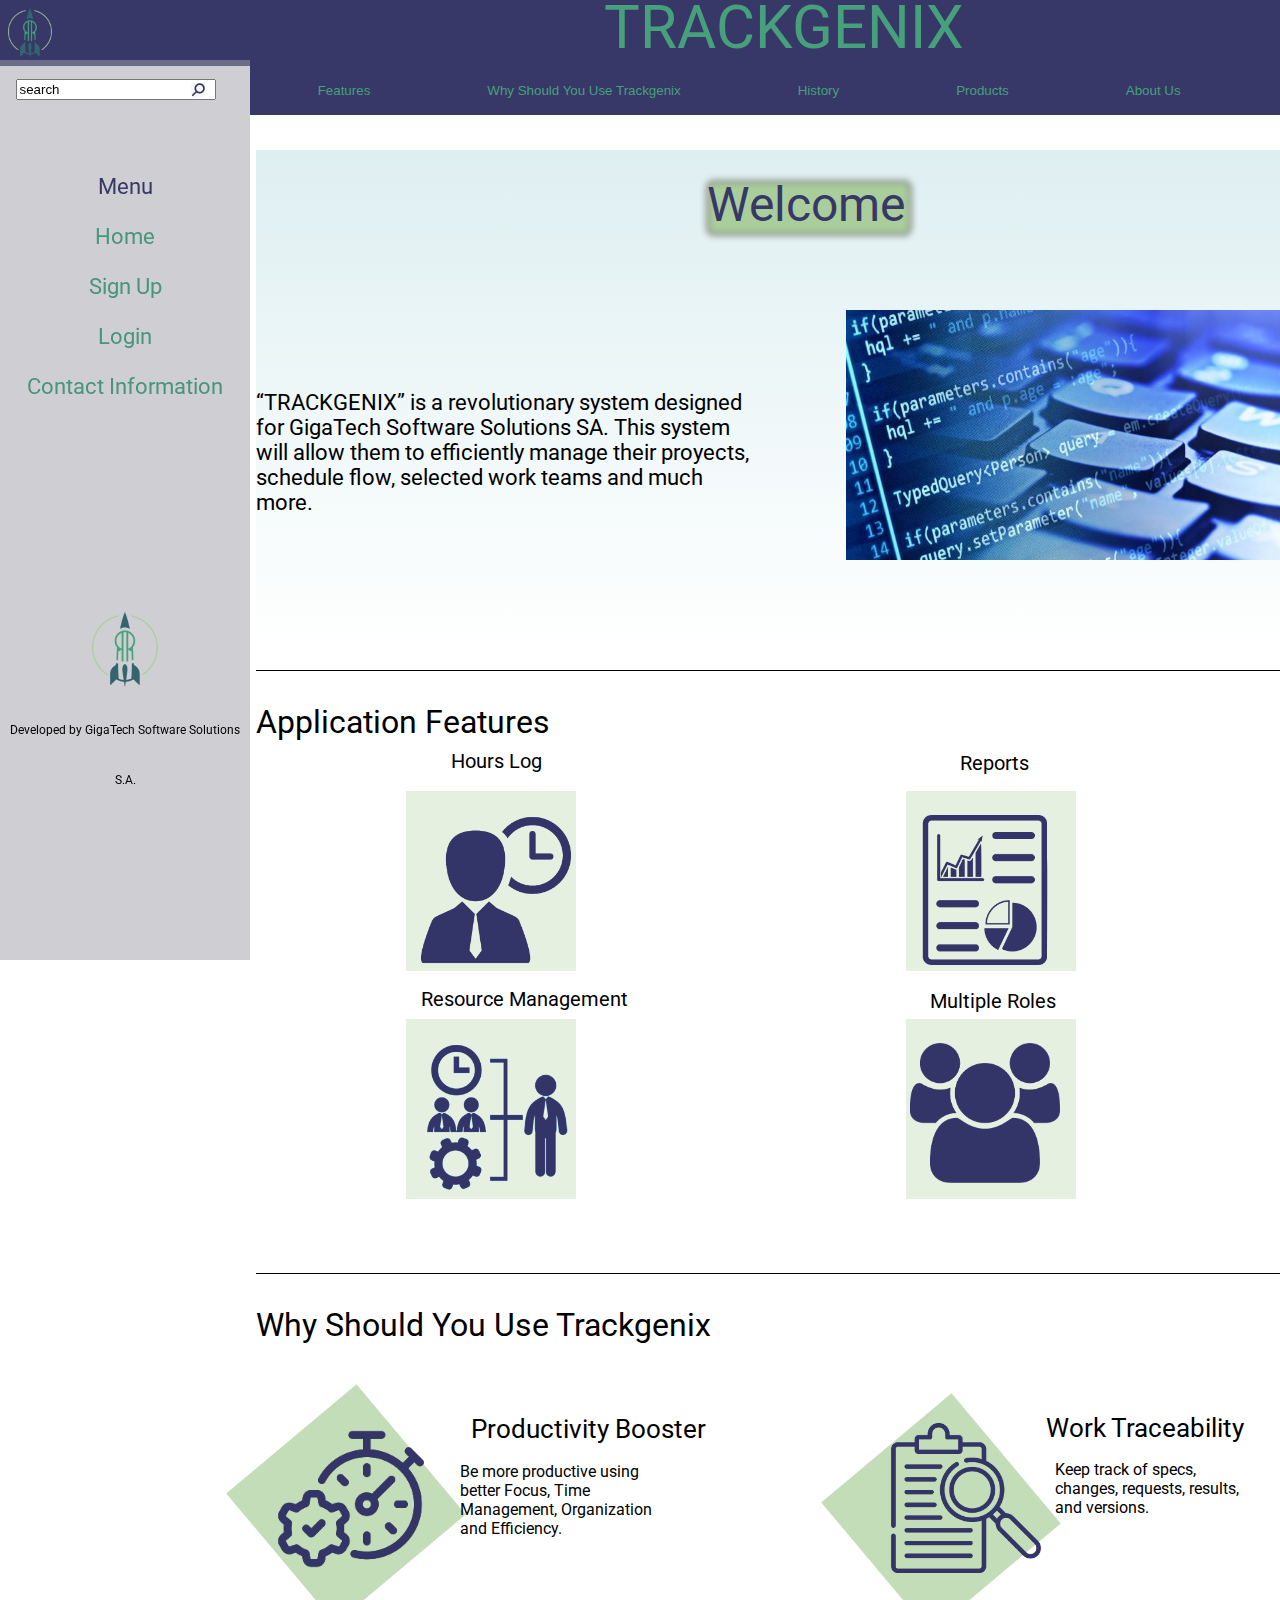
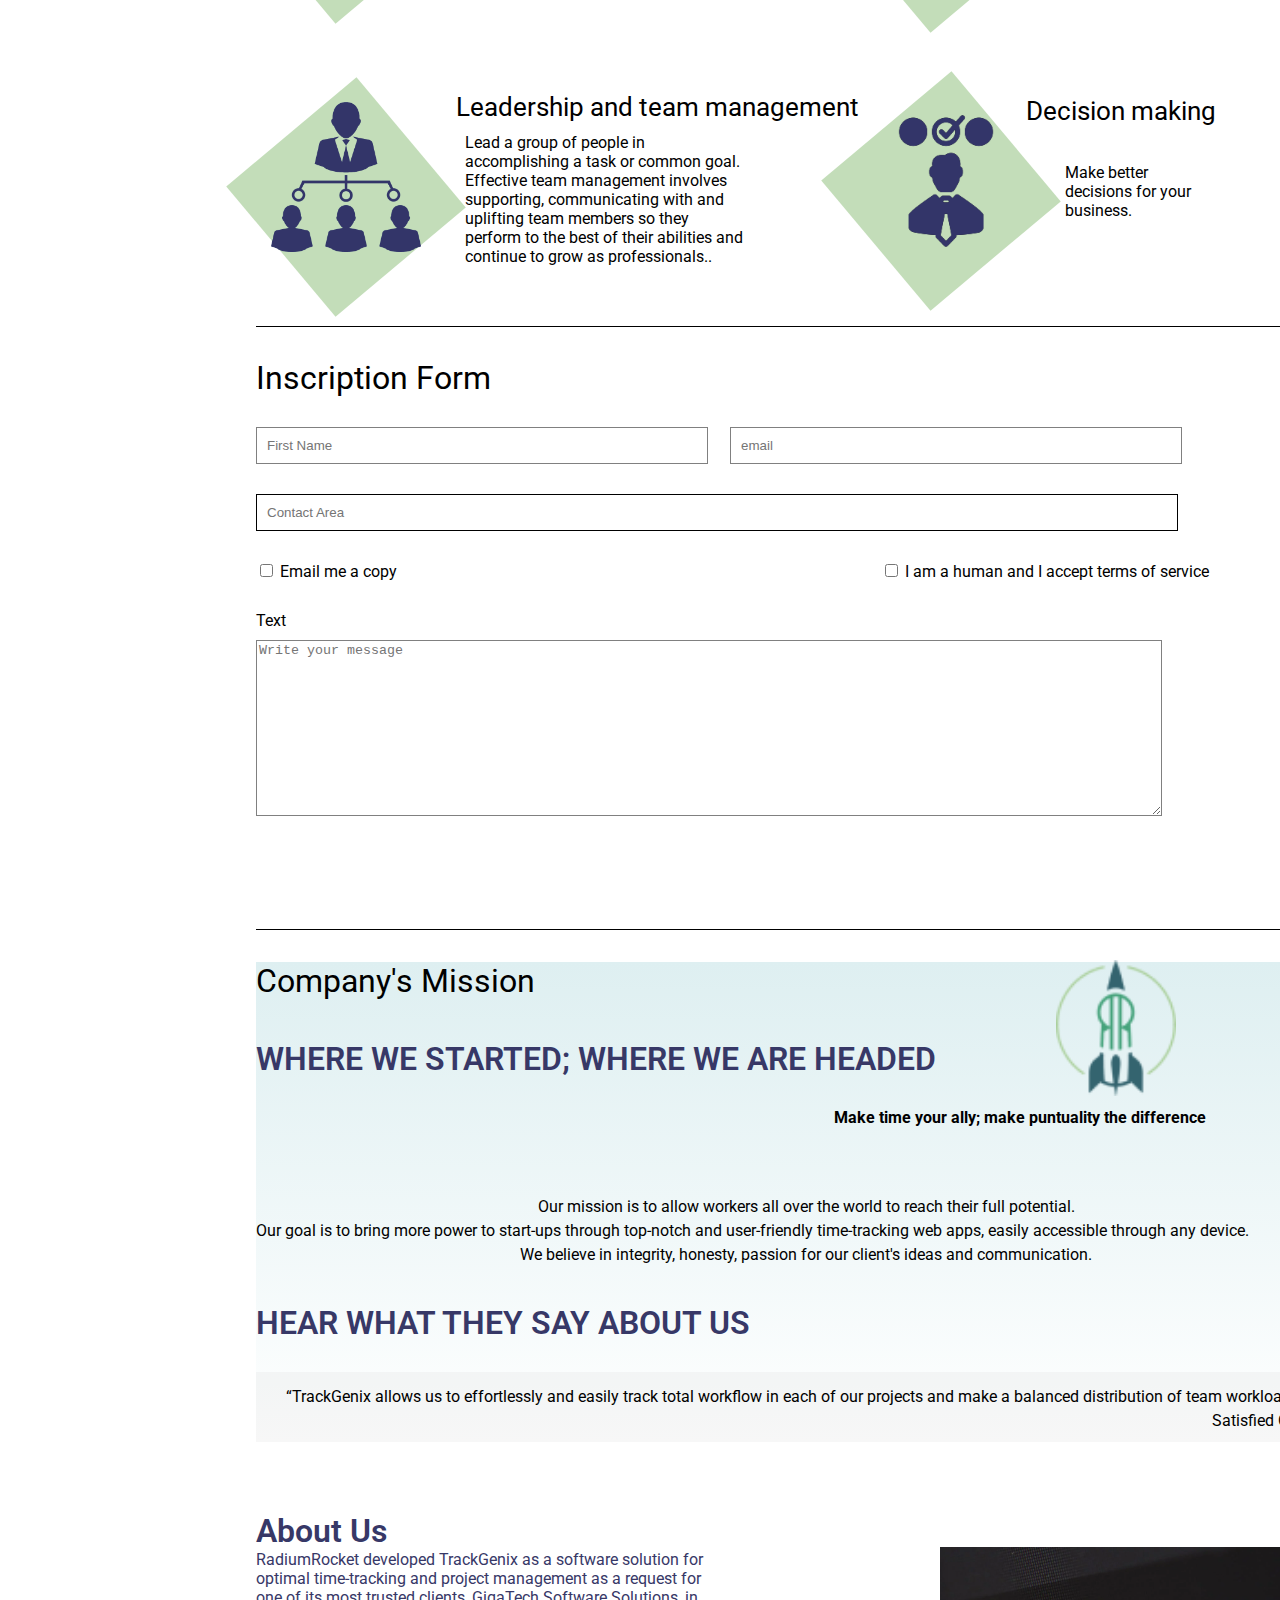
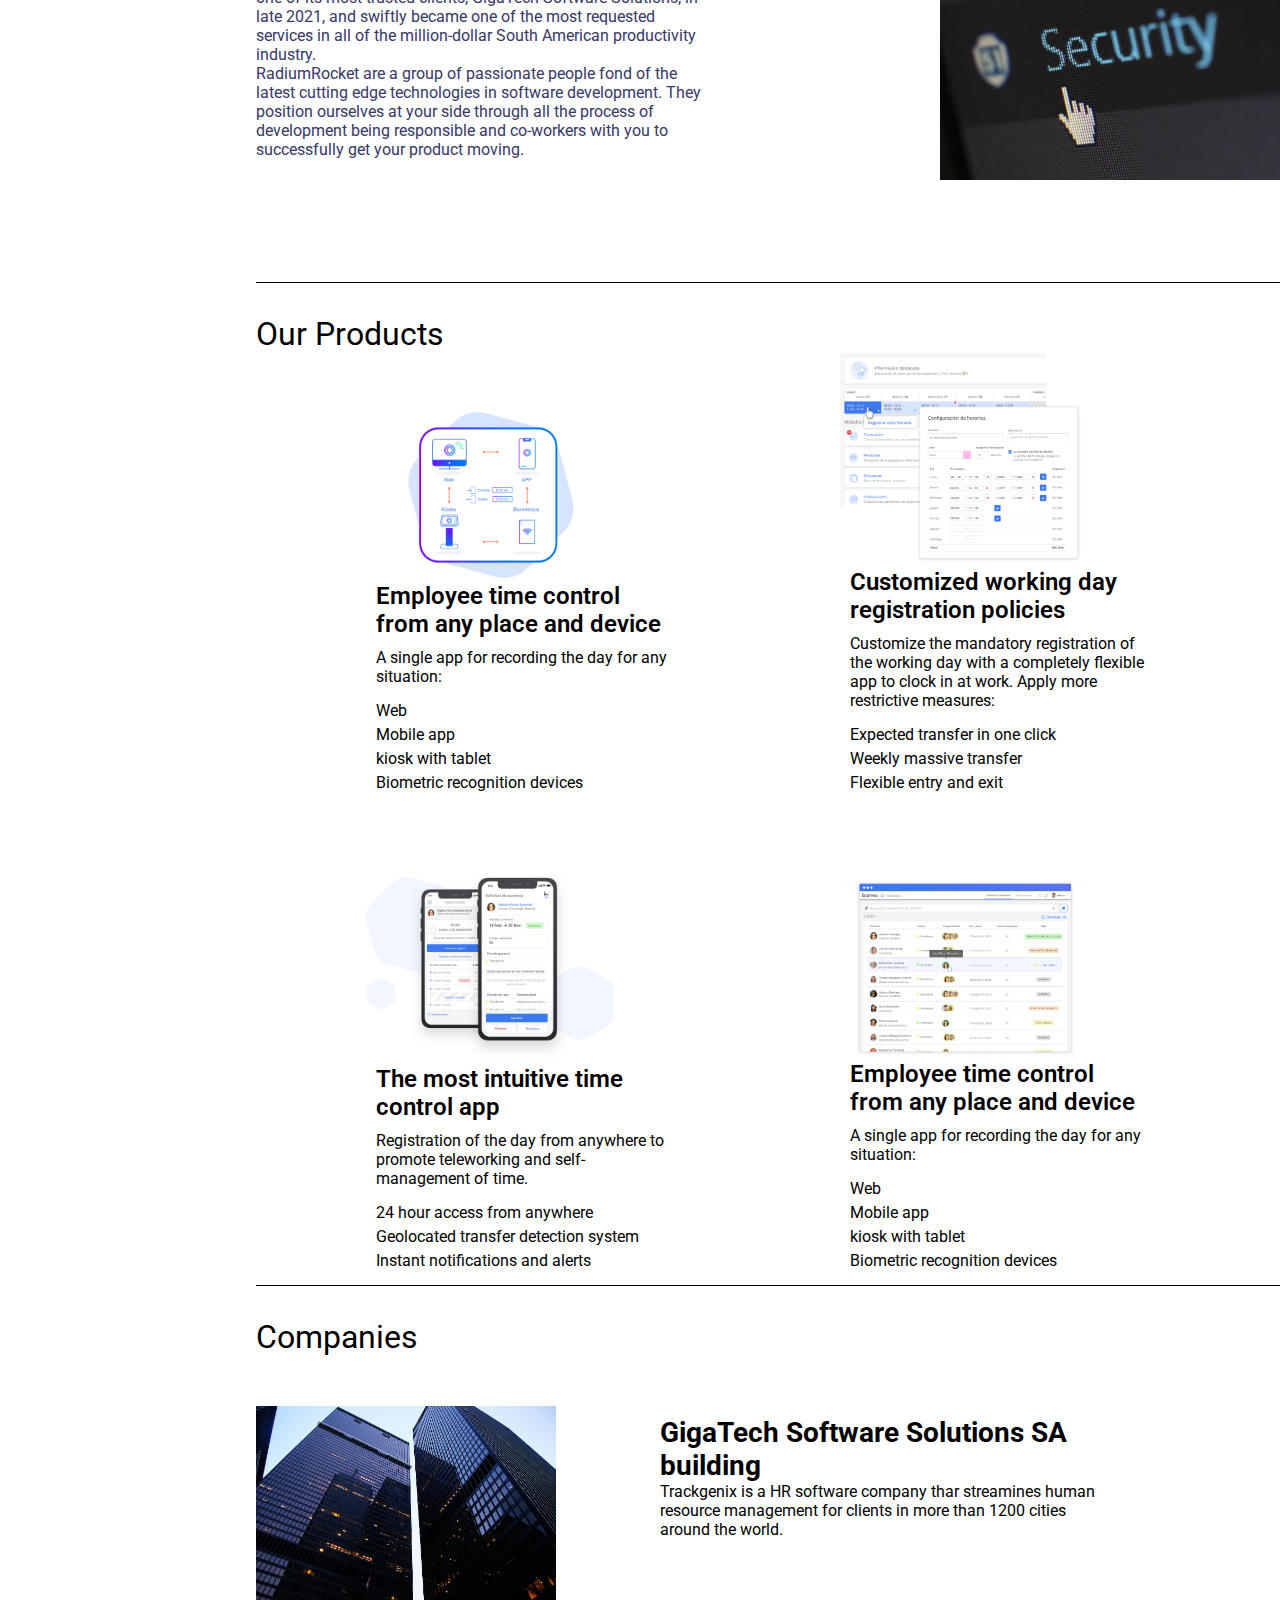
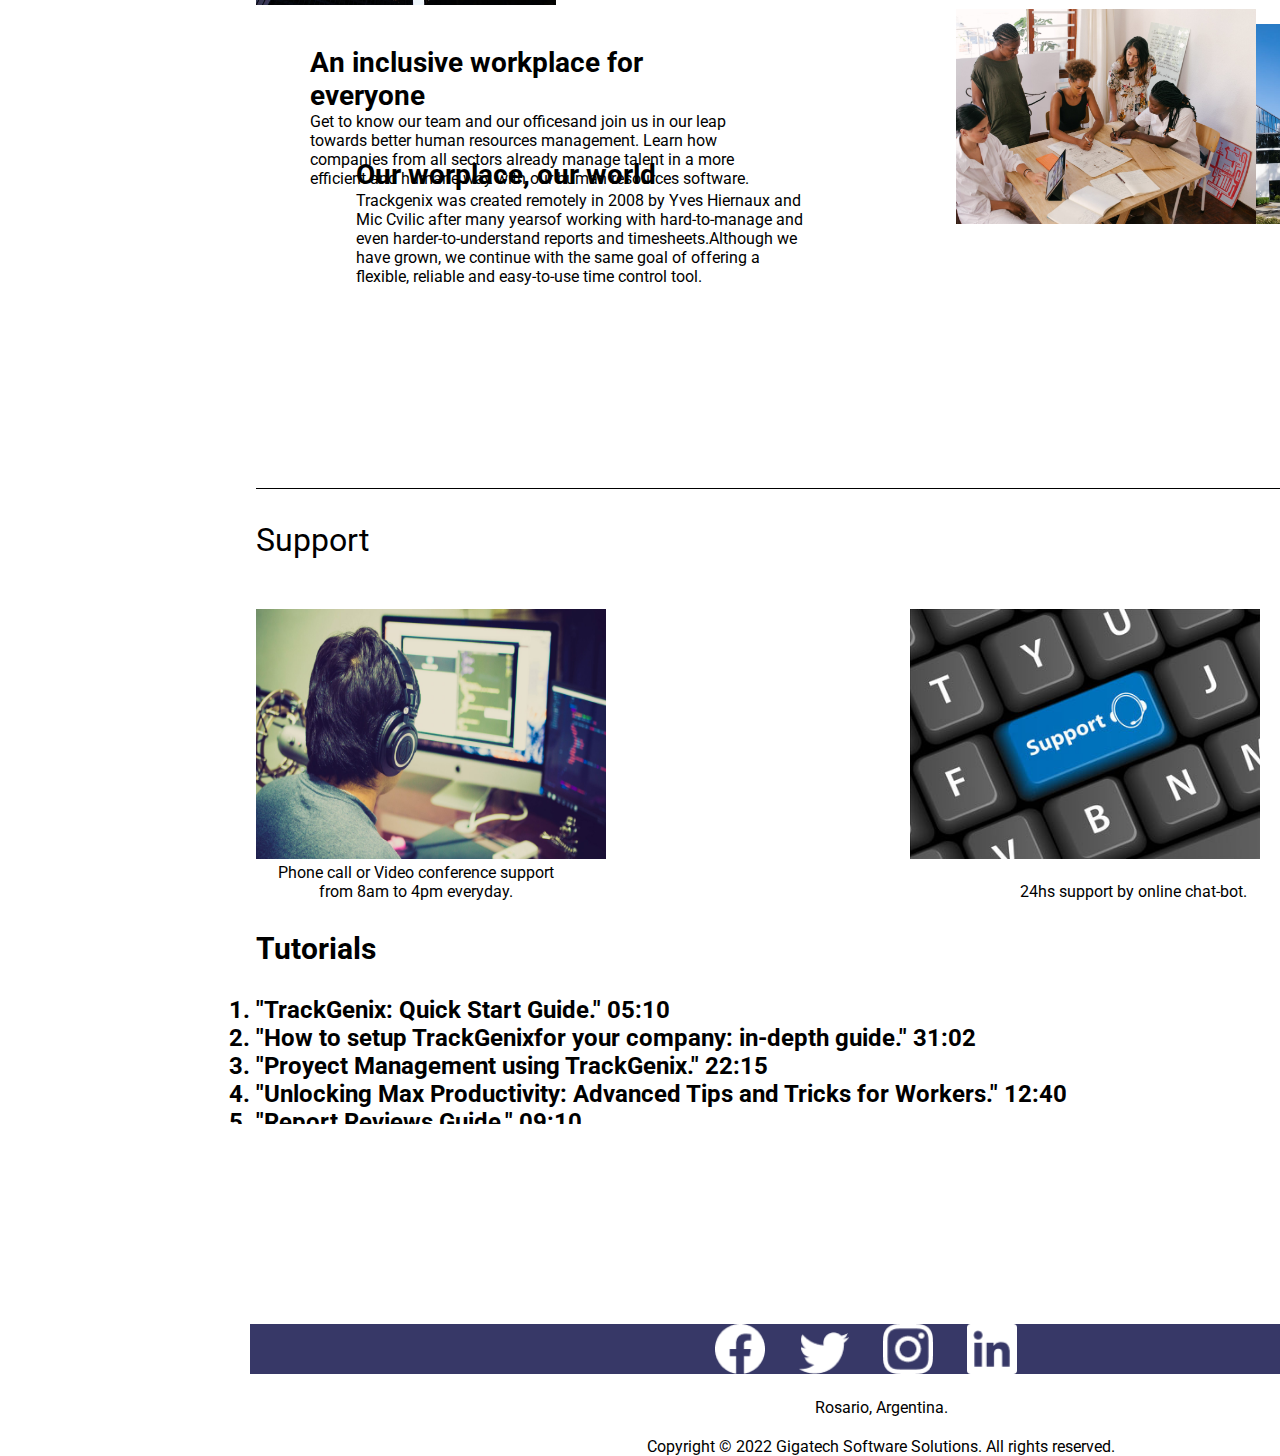
==== commit 4959dd03: "BaSP-W02-2022 : fix css details, add background, page width and classes" ====
--- a/Semana-03/index.html
+++ b/Semana-03/index.html
@@ -8,6 +8,9 @@
         <meta name="description" content="“TRACKGENIX” is a revolutionary system designed by GigaTech Software Solutions SA.
         This system will allow them to efficiently manage their projects, schedule flow, selected work teams and much more.">
         <meta name="keywords" content="TRACKGENIX, HOURS LOG, EMPLOYEE REGISTRATION SYSTEM, EMPLOYEE TIME CONTROL">
+        <link rel="preconnect" href="https://fonts.googleapis.com">
+        <link rel="preconnect" href="https://fonts.gstatic.com" crossorigin>
+        <link href="https://fonts.googleapis.com/css2?family=Roboto&display=swap" rel="stylesheet">
         <link rel="stylesheet" href="../Semana-03/css/reset.css">
         <link rel="stylesheet" href="../Semana-03/css/style.css">
     </head>
@@ -30,6 +33,7 @@
         </header>
         <aside>
             <input type="search" value="search">
+            <img class="iconAside" src="../Semana-03/assets/images/search-icon.jpeg" alt="">
             <h4>Menu</h4>
             <ul>
                 <a href="#"><li>Home</li></a>
@@ -92,6 +96,7 @@
             </div>
             <section class="sectionWhyShouldYouUseTrackgenix">
                 <h3>Why Should You Use Trackgenix</h3>
+                <div class="articleProductivityBoosterBackground"></div>
                 <article class="articleProductivityBooster">
                     <p class="articleProductivityBoosterTitle pro">
                         Productivity Booster
@@ -102,6 +107,7 @@
                         and Efficiency.
                     </p>
                 </article>
+                <div class="articleWorkTracebilityBackground"></div>
                 <article class="articleWorkTracebility">
                     <p class="articleProductivityBoosterTitle work">
                         Work Traceability
@@ -111,6 +117,7 @@
                         Keep track of specs, changes, requests, results, and versions.
                     </p>
                 </article>
+                <div class="articleLeadershipAndTeamManagementBackground"></div>
                 <article class="articleLeadershipAndTeamManagement">
                     <p class="articleProductivityBoosterTitle leader">
                         Leadership and team management
@@ -122,6 +129,7 @@
                     members so they perform to the best of their abilities and continue to grow as professionals..
                     </p>
                 </article>
+                <div class="articleDecisionMakingBackground"></div>
                 <article class="articleDecisionMaking">
                     <p class="articleProductivityBoosterTitle decision">
                         Decision making
@@ -220,7 +228,7 @@
             <section class="ourProductsSection">
                 <h3>Our Products</h3>
                 <article class="ourProductsAssorted">
-                    <img  class="imageMain" src="../Semana-03/assets/images/ourproducts1.png" alt="">
+                    <img  class="imageMainOurProducts" src="../Semana-03/assets/images/ourproducts1.png" alt="">
                     <div class="ourProductsDivision">
                         <p class="ourProductsAssortedTitle">
                                 Employee time control from any place and device
@@ -237,7 +245,7 @@
                     </div>
                 </article>
                 <article class="ourProductsAssorted">
-                    <img class="imageMain" src="../Semana-03/assets/images/ourproducts2.png" alt="">
+                    <img class="imageMainOurProducts" src="../Semana-03/assets/images/ourproducts2.png" alt="">
                     <div class="ourProductsDivision">
                         <p class="ourProductsAssortedTitle">
                             Customized working day registration policies
@@ -254,7 +262,7 @@
                     </div>
                 </article>
                 <article class="ourProductsAssorted">
-                    <img class="imageMain" src="../Semana-03/assets/images/ourproducts3.png" alt="">
+                    <img class="imageMainOurProducts" src="../Semana-03/assets/images/ourproducts3.png" alt="">
                     <div class="ourProductsDivision">
                         <p class="ourProductsAssortedTitle">
                             The most intuitive time control app
@@ -271,7 +279,7 @@
                     </div>
                 </article>
                 <article class="ourProductsAssorted">
-                    <img class="imageMain" src="../Semana-03/assets/images/ourproducts4.png" alt="">
+                    <img class="imageMainOurProducts" src="../Semana-03/assets/images/ourproducts4.png" alt="">
                     <div class="ourProductsDivision">
                         <p class="ourProductsAssortedTitle">
                             Employee time control from any place and device
--- a/Semana-03/css/style.css
+++ b/Semana-03/css/style.css
@@ -1,17 +1,21 @@
+html,body {
+    overflow-x: hidden;
+}
+
 body {
-    font-family: 'roboto';
+    font-family: 'Roboto', sans-serif;
     margin: 0%;
 }
 header {
     position: fixed;
     z-index: 1;
-    width: 100%;
+    width: 1512px;
     height: 50px;
     background-color: #373867;
     padding: 8px;
 }
 h1 {
-    width: 90%;
+    width: 1512px;
     text-align: center;
     color: #46A07B;
     margin: 0%;
@@ -24,7 +28,7 @@
 aside {
     position: fixed;
     z-index: 1;
-    width: 15%;
+    width: 250px;
     height: 100%;
     background-color: rgba(159, 159, 168, 0.5);
     font-size: 22px;
@@ -32,6 +36,11 @@
     text-align: center;
     margin-top: 60px;
 }
+aside input {
+    position: relative;
+    bottom: 50px;
+    width: 200px;
+}
 aside ul {
     padding: 0%;
     margin-bottom: 130px;
@@ -48,8 +57,8 @@
     margin-top: 70px ;
 }
 aside h4 {
+    margin: 0%;
     color: #373867;
-    margin: 0%;
 }
 aside p {
     margin: 0%;
@@ -59,12 +68,12 @@
     position: fixed;
     z-index: 1;
     top: 65px;
-    width: 90%;
-    left: 15%;
+    width: 1262px;
+    left: 250px;
+    height: 50px;
+    text-align: center;
+    font-size: 22px;
     background-color: #373867;
-    height: 50px;
-    text-align: center;
-    font-size: 22px;
 }
 nav button {
     background-color: #373867;
@@ -76,8 +85,8 @@
 }
 nav ul li {
     display: inline-block;
+    position: relative;
     height: 30px;
-    position: relative;
     top: 10px;
     color:#46A07B;
 }
@@ -86,16 +95,16 @@
     bottom: 30px;
     text-align: center;
     font-size: 48px;
+    color:#373867;
     font-weight: 400;
-    color:#373867;
 }
 h3 {
     font-size: 32px;
     margin-top: 30px;
 }
 main {
-    width: 70%;
-    position: relative;
+    position: relative;
+    width: 1100px;
     top: 0;
     left: 20%;
     top: 150px;
@@ -112,28 +121,34 @@
 }
 textarea {
     height: 170px;
-    width: 95%;
+    width: 900px;
     border: grey solid 1px;
     margin-top: 10px;
 }
 footer {
     position: absolute;
-    background-color: #373867;
-    width: 80%;
-    left: 16%;
+    width: 1262px;
+    left: 250px;
     height: 50px;
     margin: 200px 0px;
     text-align: center;
+    background-color: #373867;
 }
 footer p {
     margin: 20px 0px;
 }
+
+.iconAside {
+    position: relative;
+    bottom: 47px;
+    right: 30px;
+}
 .sectionDividingLine {
-    border-top: 1px solid black;
     height: 2px;
     padding: 0;
     margin: 20px auto 0 auto;
-    width: 90%;
+    width: 1262px;
+    border-top: 1px solid black;
 }
 .titleHeader {
     position: relative;
@@ -143,19 +158,19 @@
 }
 .firstSectionMainTitle {
     position: relative;
-    left: 430px;
+    left: 450px;
     top: 30px;
-    background-color: #AACE9B ;
     border-radius: 8px;
     border: grey solid 3px;
     height: 50px;
     width: 200px;
     filter: blur(3px);
+    background-color: #AACE9B ;
 }
 .firstSectionMain {
+    height: 500px;
     background-color: rgba(222, 239, 241, 1); 
     background-image: linear-gradient(rgba(222, 239, 241, 1), white);
-    height: 500px;
 }
 .firstSectionMain p {
     position: absolute;
@@ -164,8 +179,8 @@
     font-size: 22px;
 }
 .imageWelcome {
+    position: absolute;
     width: 500px;
-    position: absolute;
     right: 10px;
     top: 160px;
 }
@@ -176,31 +191,31 @@
     position: relative;
     left: 150px;
     top: 50px;
-    background-color: rgba(170, 206, 155, 0.3);
     width: 170px;
     height: 180px;
+    background-color: rgba(170, 206, 155, 0.3);
 }
 .secondSectionMainBackgroundImage {
     position: relative;
     left: 500px;
-    background-color: rgba(170, 206, 155, 0.3);
     width: 170px;
     height: 180px;
+    background-color: rgba(170, 206, 155, 0.3);
 }
 .secondSectionMainBackgroundSame {
     position: relative;
     bottom: 150px;
     left: 150px;
-    background-color: rgba(170, 206, 155, 0.3);
     width: 170px;
     height: 180px;
+    background-color: rgba(170, 206, 155, 0.3);
 }
 .secondSectionMainBackgroundImageSame {
     position: relative;
     left: 500px;
-    background-color: rgba(170, 206, 155, 0.3);
     width: 170px;
     height: 180px;
+    background-color: rgba(170, 206, 155, 0.3);
 }
 .multiple {
     position: relative;
@@ -209,52 +224,61 @@
 .imageMain {
     width: 150px;
 }
+
+.imageMainOurProducts {
+    width: 250px;
+}
+
 .articleHoursLog {
     display: inline-block;
-    width: 45%;
-    position: relative;
+    position: relative;
+    width: 465px;
     bottom: 200px;
     left: 165px;
 }
 .articleResourceManagement {
     display: inline-block;
-    width: 45%;
-    position: relative;
+    position: relative;
+    width: 465px;
     bottom: 390px;
     left: 165px;
 }
 .articleReports {
     display: inline-block;
+    position: relative;
     margin-top: 50px;
-    width: 45%;
-    position: relative;
+    width: 465px;
     bottom: 200px;
     left: 185px;
 }
 
 .articleMultipleRoles {
     display: inline-block;
+    position: relative;
     margin-top: 50px;
-    width: 45%;
-    position: relative;
+    width: 465px;
     bottom: 400px;
     left: 185px;
 }
 .articleHoursLogParagraph {
     padding-left: 30px;
-    margin-bottom: 20px;
+    margin-bottom: 42px;
     font-size: 20px;
 }
 .articleResourceManagementParagraph {
     font-size: 20px;
-    margin-bottom: 20px;
+    margin-bottom: 32px;
 }
 .articleReportsParagraph {
+    position: relative;
+    bottom: 20px;
     padding-left: 50px;
     font-size: 20px;
     margin-bottom: 20px;
 }
 .articleMultipleRolesParagraph {
+    position: relative;
+    bottom: 10px;
     padding-left: 20px;
     font-size: 20px;
     margin-bottom: 20px;
@@ -264,11 +288,50 @@
 }
 .articleProductivityBooster {
     display: inline-block;
-    width: 45%;
+    position: relative;
+    left: 20px;
+    bottom: 200px;
+    width: 465px;
 }
 .articleProductivityBoosterTitle {
-    margin: 50px 0px 30px 0px ;
+    margin: 50px 0px 30px 10px ;
     font-size: 26px;
+}
+.articleProductivityBoosterBackground {
+    position: relative;
+    top: 75px;
+    left: 5px;
+    height: 170px;
+    width: 170px;
+    rotate: 50deg;
+    background-color: rgba(170, 206, 155, 0.7);
+}
+.articleWorkTracebilityBackground {
+        position: relative;
+        bottom: 350px;
+        left: 600px;
+        height: 170px;
+        width: 170px;
+        rotate: 50deg;
+        background-color: rgba(170, 206, 155, 0.7);
+}
+.articleLeadershipAndTeamManagementBackground {
+    position: relative;
+    bottom: 500px;
+    left: 5px;
+    height: 170px;
+    width: 170px;
+    rotate: 50deg;
+    background-color: rgba(170, 206, 155, 0.7);
+}
+.articleDecisionMakingBackground {
+    position: relative;
+    bottom: 940px;
+    left: 600px;
+    height: 170px;
+    width: 170px;
+    rotate: 50deg;
+    background-color: rgba(170, 206, 155, 0.7);
 }
 .pro {
     position: relative;
@@ -299,32 +362,39 @@
 }
 .articleWorkTracebility {
     display: inline-block;
-    width: 45%;
-    position: relative;
-    left: 240px;
+    position: relative;
+    bottom: 635px;
+    width: 465px;
+    left: 635px;
 }
 .articleWorkTracebilityParagraph {
     display: inline-block;
     position: relative;
+    left: 10px;
     width: 200px;
     bottom: 60px;
 }
 .articleLeadershipAndTeamManagement {
     display: inline-block;
-    width: 45%;
+    position: relative;
+    left: 15px;
+    bottom: 790px;
+    width: 465px;
 }
 .articleLeadershipAndTeamManagementParagraph {
     display: inline-block;
     position: relative;
+    left: 20px;
     width: 280px;
     padding-left: 20px;
     top: 10px;
 }
 .articleDecisionMaking {
     display: inline-block;
-    width: 45%;
-    position: relative;
-    left: 215px;
+    position: relative;
+    bottom: 1220px;
+    width: 465px;
+    left: 615px;
 }
 .articleDecisionMakingParagraph {
     display: inline-block;
@@ -332,9 +402,10 @@
     width: 150px;
     padding-left: 20px;
     bottom: 40px;
+    left: 20px;
 }
 .inscriptionText {
-    width: 45%;
+    width: 430px;
     margin-right: 18px;
     margin-top: 30px;
     height: 15px;
@@ -343,21 +414,21 @@
 }
 .inscriptionTextArea {
     display: block;
-    width: 94%;
+    width: 900px;
     margin: 30px 0px;
     padding: 10px;
     border: black solid 1px;
 }
 .checkboxForm {
     position: relative;
-    left: 50%;
+    left: 480px;
 }
 .checkboxFormParagraph {
     position: relative;
-    left: 50%;
+    left: 480px;
 }
 .sectionCompanysMission {
-    height: 800px;
+    height: 900px;
 }
 .sectionCompanysMissionGradient {
     background-color: rgba(222, 239, 241, 1);
@@ -365,7 +436,7 @@
 }
 .sectionCompanysMissionLogoCompany {
     position: relative;
-    left: 85%;
+    left: 800px;
     bottom: 40px;
     width: 120px;
 }
@@ -380,9 +451,9 @@
 .companysMissionRoadParagraph {
     position: relative;
     bottom: 70px;
-    text-align: right;
     right: 150px;
     margin: 0%;
+    text-align: right;
     color: black;
     font-weight: bold;
 }
@@ -414,12 +485,12 @@
 }
 .aboutUs {
     display: inline-block;
-    width: 45%;
+    width: 450px;
     margin-top: 30px;
 }
 .imageSectionCompanysMission{
+    position: relative;
     width: 350px;
-    position: relative;
     left: 230px;
     top: 25px;
 }
@@ -427,13 +498,14 @@
     color: #373867;
 }
 .ourProductsSection {
-    height: 850px;
+    font-family: 'Roboto', sans-serif;
+    height: 950px;
 }
 .ourProductsAssorted {
     display: inline-block;
-    width: 45%;
-    text-align: center;
+    width: 470px;
     margin-bottom: 80px;
+    text-align: center;
 }
 .ourProductsDivision {
     width: 300px;
@@ -449,11 +521,12 @@
     margin-top: 15px;
 }
 .ourProductsSection ul li {
+    margin-top: 5px;
     list-style-type: none;
-    margin-top: 5px;
 }
 .companiesSection {
     height: 750px;
+    font-family: 'Roboto', sans-serif;
 }
 .SectionCompaniesImage {
     width: 300px;
@@ -463,15 +536,15 @@
 }
 .companiesSectionDivision {
     display: inline-block;
-    width: 60%;
-    position: relative;
+    position: relative;
+    width: 450px;
     bottom: 70px;
     margin-left: 100px;
 }
 .companiesSectionSubDivision {
     display: inline-block;
-    width: 60%;
-    position: relative;
+    position: relative;
+    width: 450px;
     right: 250px;
     bottom: 40px;
 }
@@ -486,9 +559,12 @@
 .companiesSectionTitle {
     margin-bottom: 50px;
 }
+.supportSection {
+    font-family: 'Roboto', sans-serif;
+}
 .supportSectionDivision {
     display: inline-block;
-    width: 45%;
+    width: 450px;
 }
 .subDivision {
     position: relative;
@@ -520,15 +596,16 @@
     margin-bottom: 30px;
 }
 .supportSectionButtonStyle {
-    background-color: #950033;
-    border-radius: 12px;
-    color: white;
-    padding: 15px 40px;
-    text-align: center;
-    text-decoration: none;
     display: inline-block;
     font-size: 16px;
     margin: 4px 2px;
+    padding: 15px 40px;
+    border-radius: 12px;
+    text-align: center;
+    text-decoration: none;
+    background-color: #950033;
+    color: white;
+    
   }
 .supportSectionButtonStyle a {
     color: white;
@@ -541,4 +618,4 @@
 .icono-footer {
     width: 50px;
     margin-right: 30px;
-}+}
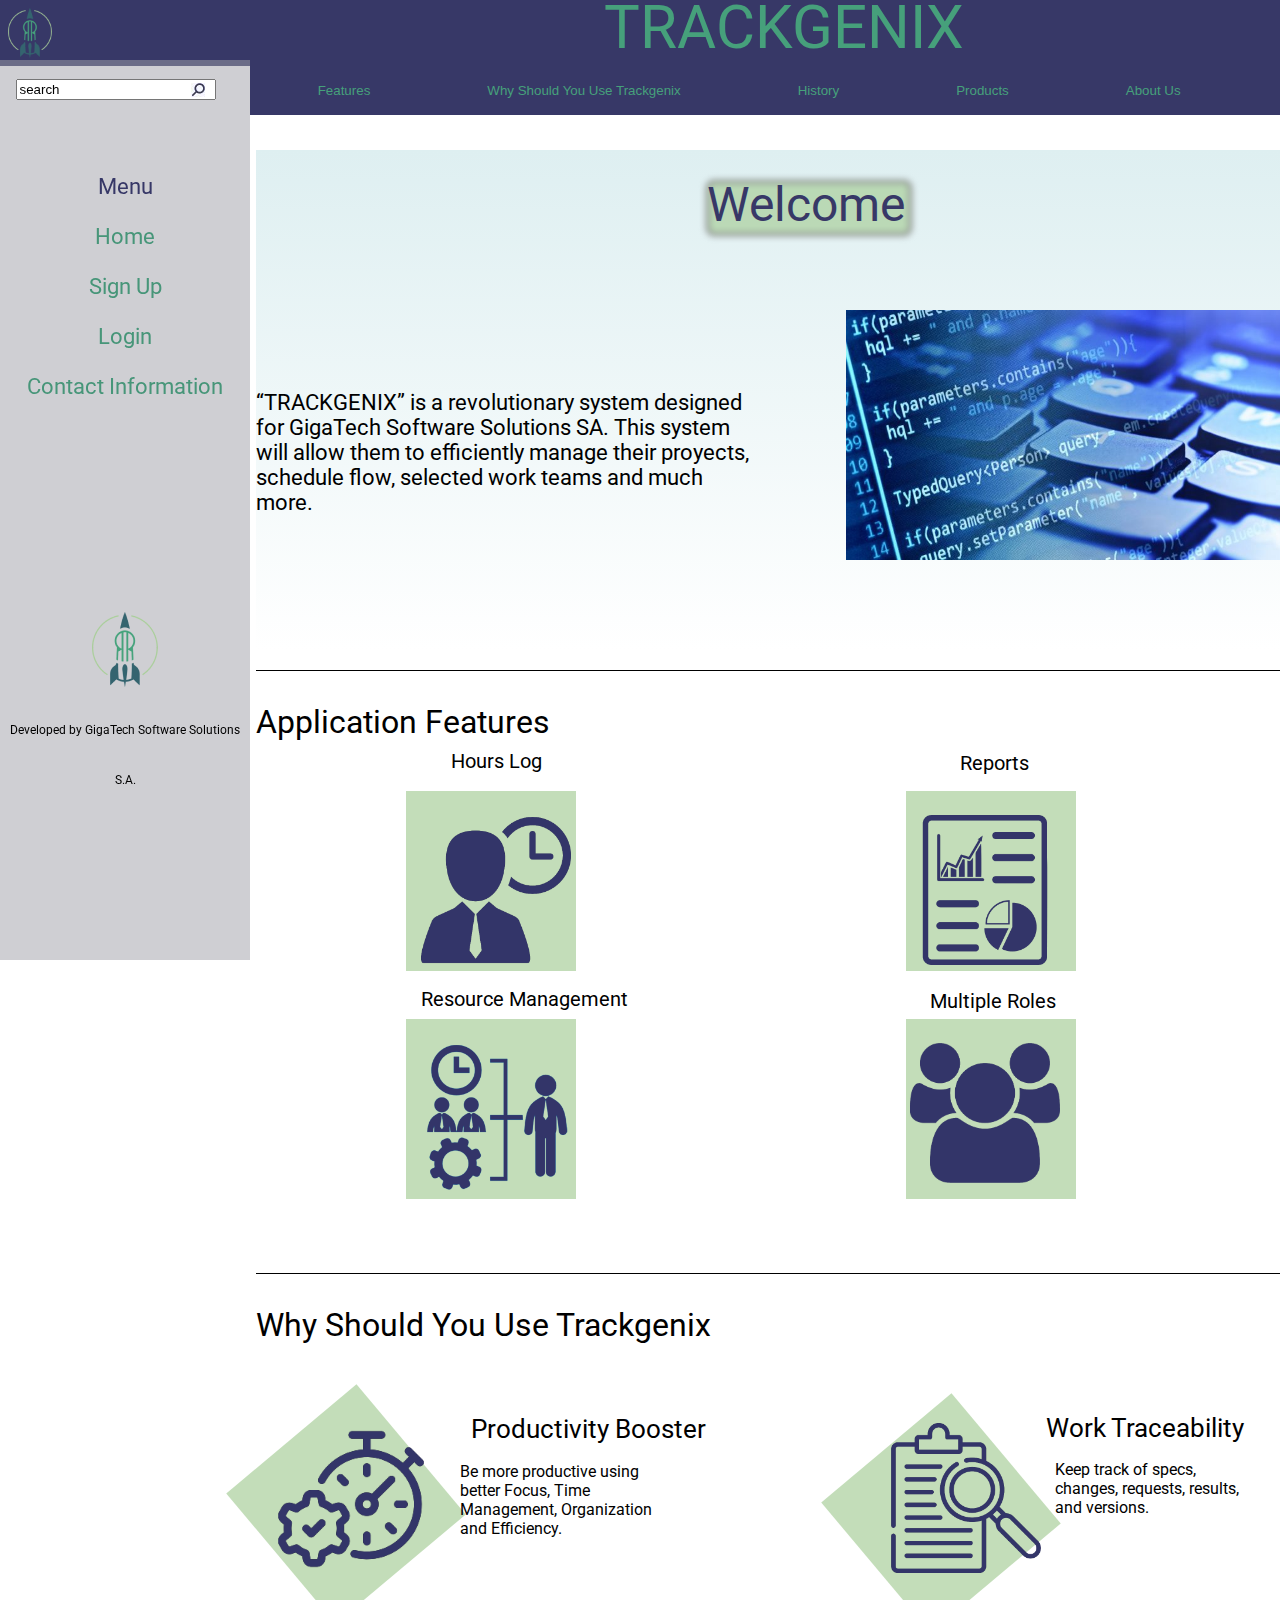
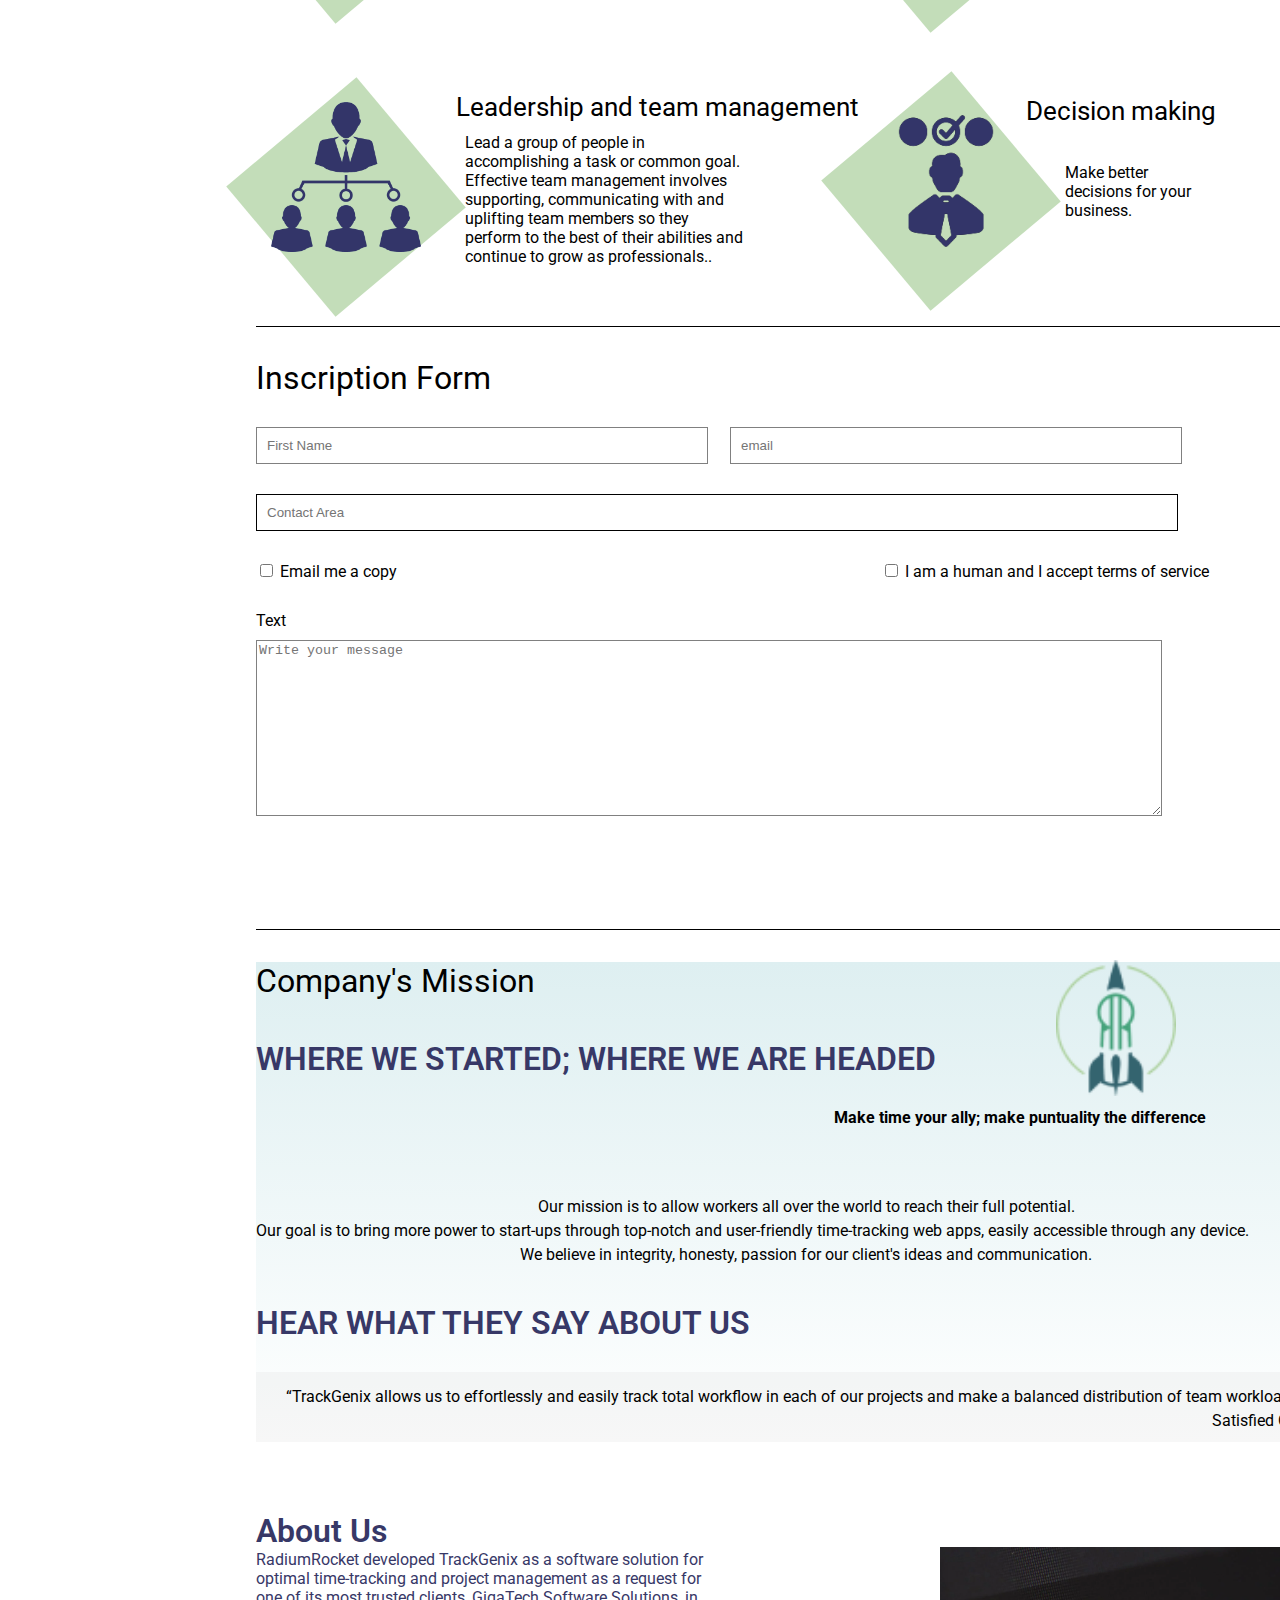
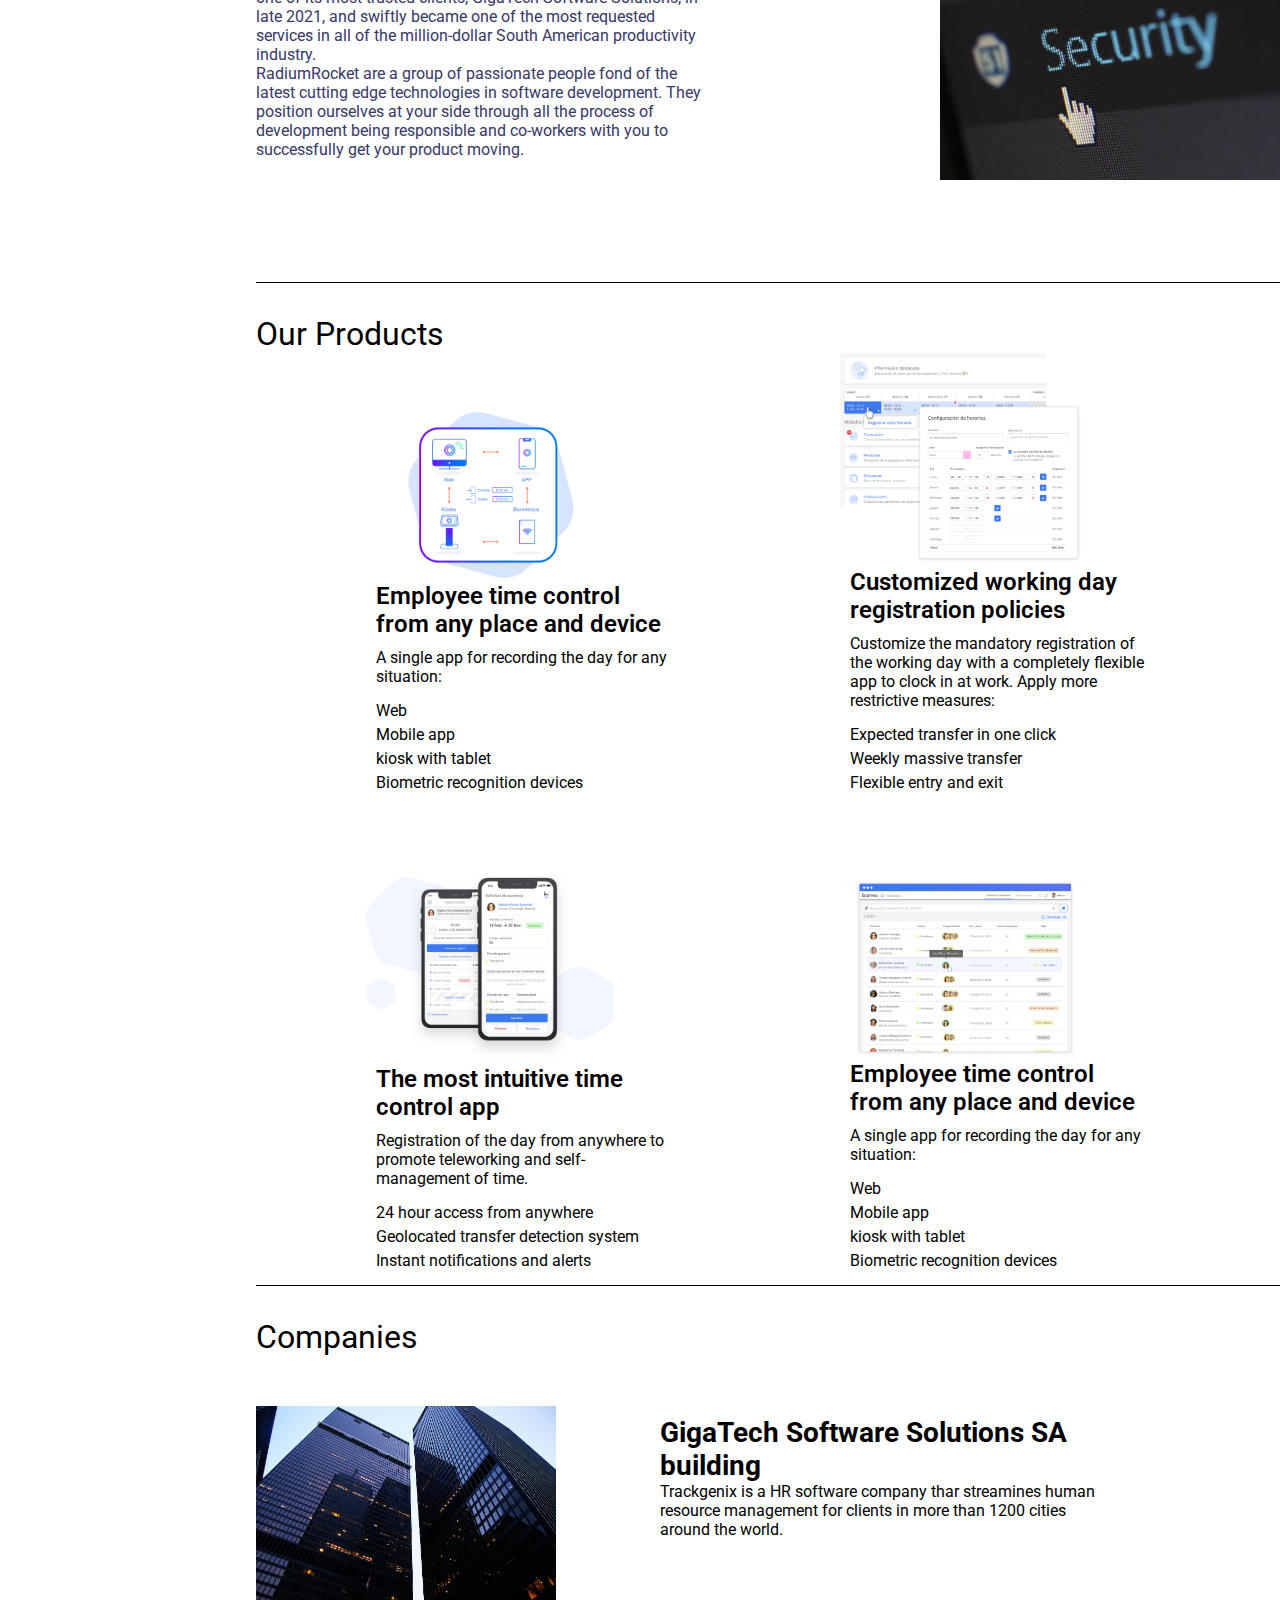
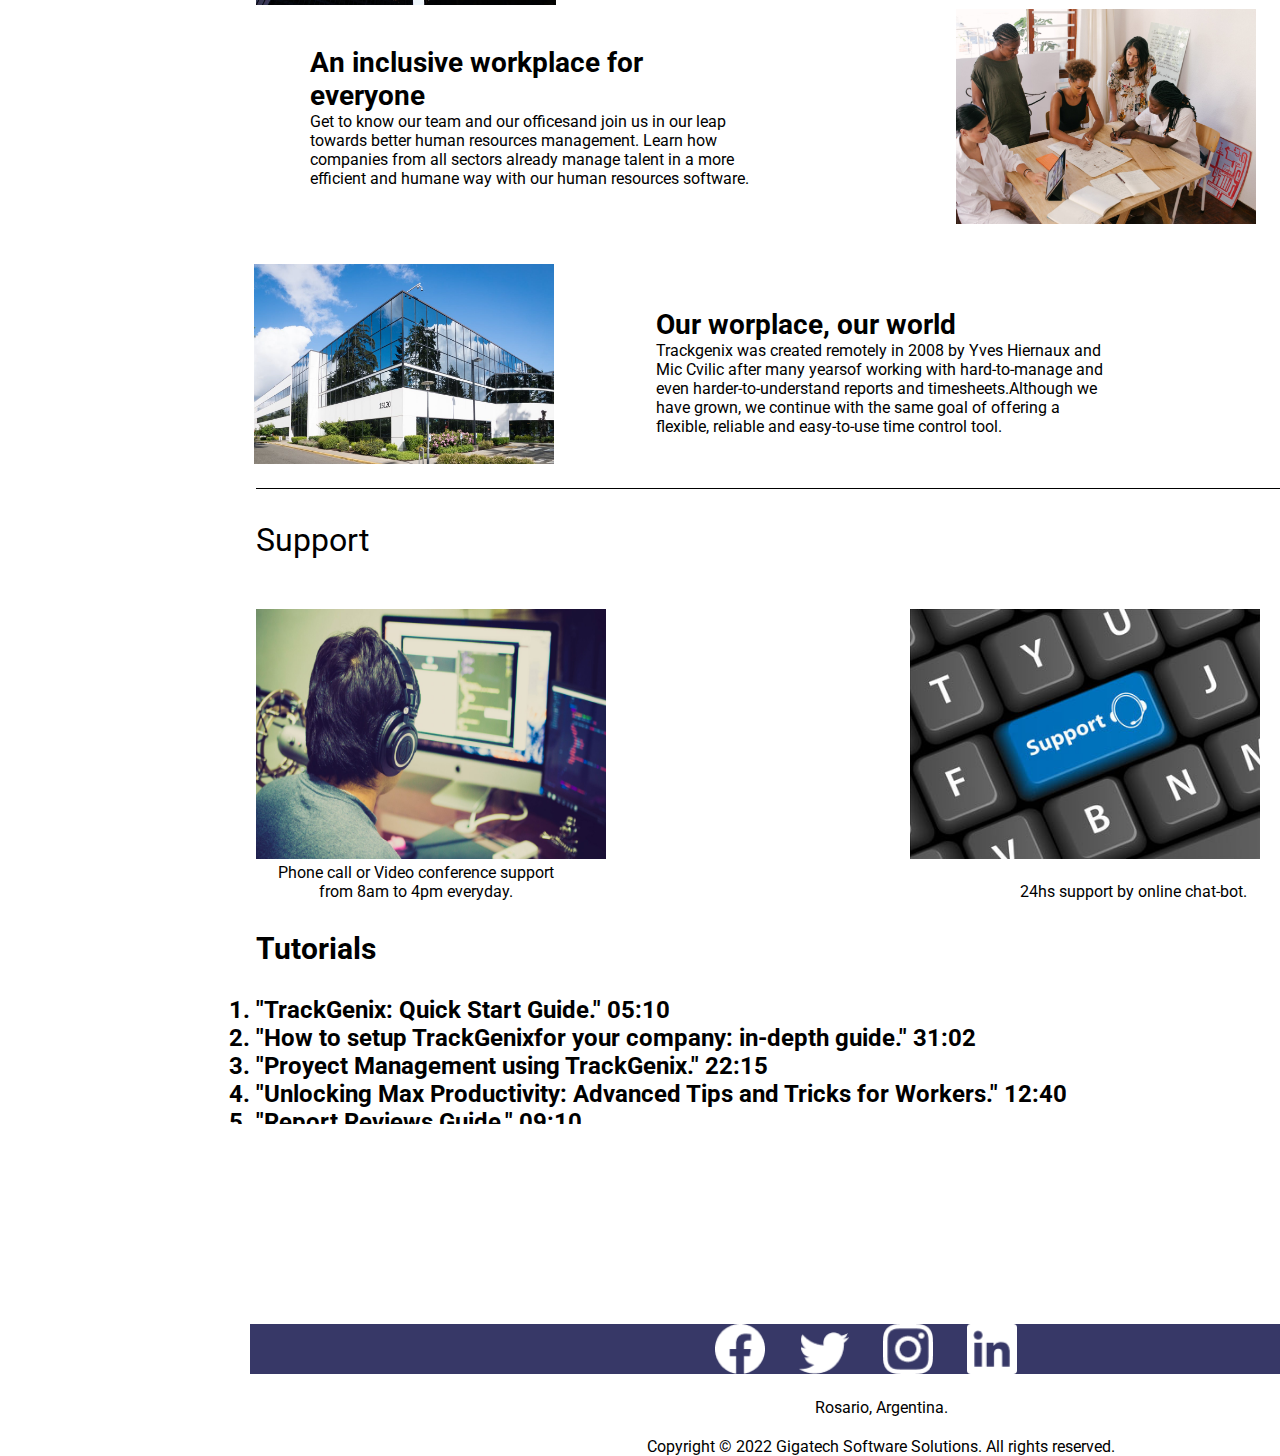
==== commit 724c8d6a: "BaSP-W02-2022 : modify final css file details" ====
--- a/Semana-03/index.html
+++ b/Semana-03/index.html
@@ -300,7 +300,7 @@
             </div>
             <section class="companiesSection">
                 <h3 class="companiesSectionTitle">Companies</h3>
-                <img class="SectionCompaniesImage" src="../Semana-03/assets/images/companies1.jpeg" alt="">
+                <img class="sectionCompaniesImage" src="../Semana-03/assets/images/companies1.jpeg" alt="">
                 <div class="companiesSectionDivision">
                     <p class="companiesSectionSubtitle">
                         GigaTech Software Solutions SA building
@@ -310,7 +310,7 @@
                         for clients in more than 1200 cities around the world.
                     </p>
                 </div>
-                <img class="SectionCompaniesSecondImage" src="../Semana-03/assets/images/companies2.jpeg" alt="">
+                <img class="sectionCompaniesSecondImage" src="../Semana-03/assets/images/companies2.jpeg" alt="">
                 <div class="companiesSectionSubDivision">
                     <p class="companiesSectionSubtitle">
                         An inclusive workplace for everyone
@@ -321,8 +321,8 @@
                         manage talent in a more efficient and humane way with our human resources software.
                     </p>
                 </div>
-                <img class="SectionCompaniesImage" src="../Semana-03/assets/images/companies3.jpeg" alt="">
-                <div class="companiesSectionDivision">
+                <img class="sectionCompaniesThirdImage" src="../Semana-03/assets/images/companies3.jpeg" alt="">
+                <div class="companiesSectionDivision our">
                     <p class="companiesSectionSubtitle">
                         Our worplace, our world
                     </p>
--- a/Semana-03/css/style.css
+++ b/Semana-03/css/style.css
@@ -11,15 +11,15 @@
     z-index: 1;
     width: 1512px;
     height: 50px;
+    padding: 8px;
     background-color: #373867;
-    padding: 8px;
 }
 h1 {
     width: 1512px;
     text-align: center;
-    color: #46A07B;
     margin: 0%;
-    font-size: 60px;   
+    font-size: 60px;
+    color: #46A07B;  
 }
 header img {
     height: 50px;
@@ -30,11 +30,11 @@
     z-index: 1;
     width: 250px;
     height: 100%;
-    background-color: rgba(159, 159, 168, 0.5);
     font-size: 22px;
     line-height: 50px;
     text-align: center;
     margin-top: 60px;
+    background-color: rgba(159, 159, 168, 0.5);
 }
 aside input {
     position: relative;
@@ -165,7 +165,7 @@
     height: 50px;
     width: 200px;
     filter: blur(3px);
-    background-color: #AACE9B ;
+    background-color: rgba(170, 206, 155, 0.7) ;
 }
 .firstSectionMain {
     height: 500px;
@@ -193,14 +193,14 @@
     top: 50px;
     width: 170px;
     height: 180px;
-    background-color: rgba(170, 206, 155, 0.3);
+    background-color: rgba(170, 206, 155, 0.7);
 }
 .secondSectionMainBackgroundImage {
     position: relative;
     left: 500px;
     width: 170px;
     height: 180px;
-    background-color: rgba(170, 206, 155, 0.3);
+    background-color: rgba(170, 206, 155, 0.7);
 }
 .secondSectionMainBackgroundSame {
     position: relative;
@@ -208,14 +208,14 @@
     left: 150px;
     width: 170px;
     height: 180px;
-    background-color: rgba(170, 206, 155, 0.3);
+    background-color: rgba(170, 206, 155, 0.7);
 }
 .secondSectionMainBackgroundImageSame {
     position: relative;
     left: 500px;
     width: 170px;
     height: 180px;
-    background-color: rgba(170, 206, 155, 0.3);
+    background-color: rgba(170, 206, 155, 0.7);
 }
 .multiple {
     position: relative;
@@ -528,11 +528,13 @@
     height: 750px;
     font-family: 'Roboto', sans-serif;
 }
-.SectionCompaniesImage {
+.sectionCompaniesImage {
     width: 300px;
 }
-.SectionCompaniesSecondImage {
+.sectionCompaniesSecondImage {
+    position: relative;
     width: 300px;
+    left: 700px;
 }
 .companiesSectionDivision {
     display: inline-block;
@@ -548,9 +550,16 @@
     right: 250px;
     bottom: 40px;
 }
-.SectionCompaniesSecondImage {
-    position: relative;
-    left: 700px;
+.sectionCompaniesThirdImage {
+    position: relative;
+    width: 300px;
+    right: 760px;
+    top: 240px;
+}
+.our {
+    position: relative;
+    left: 300px;
+    top: 80px;
 }
 .companiesSectionSubtitle {
     font-size: 28px;
